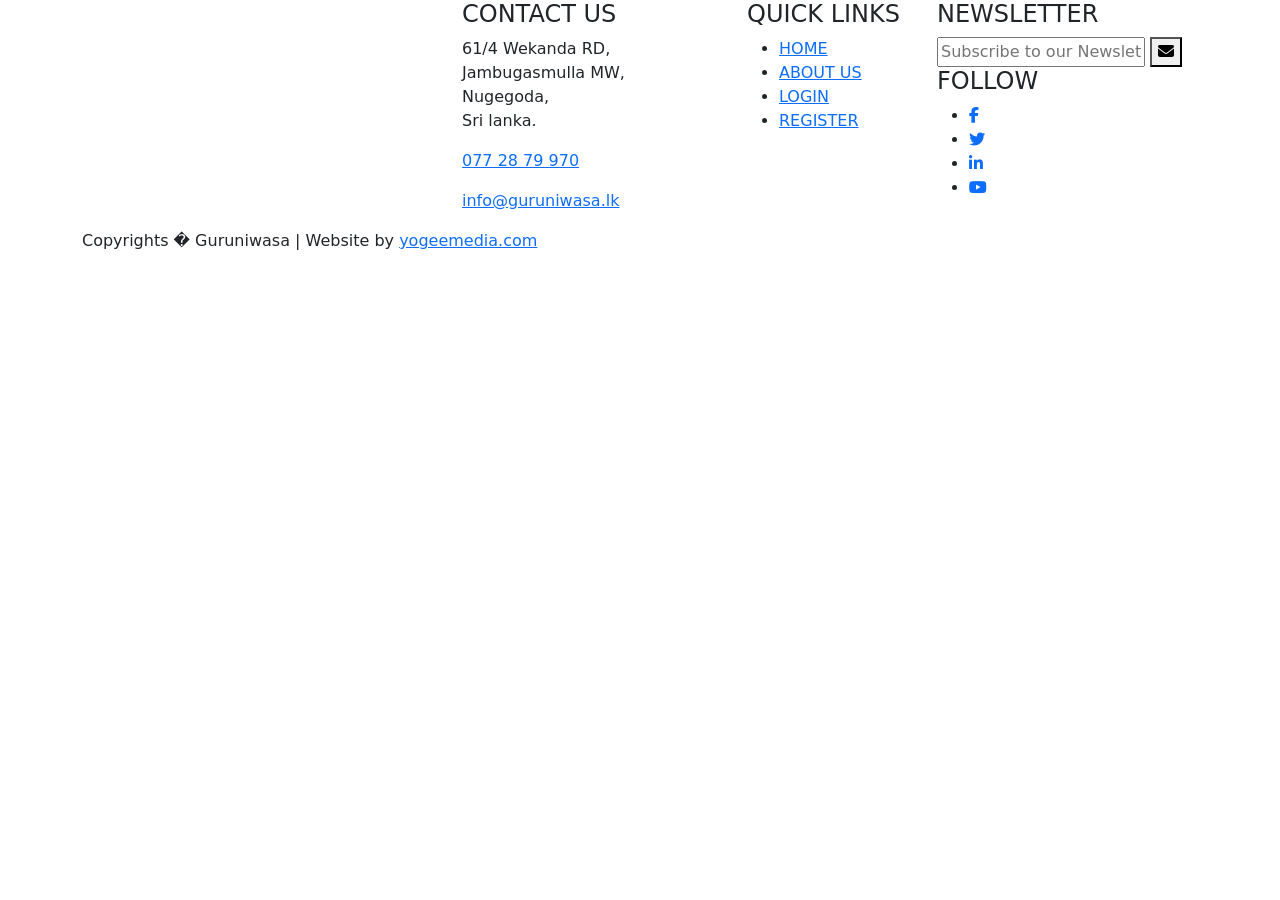
==== index.html @ 1884a841 "first commit" ====
<!doctype html>
<html lang="en">

<head>
    <meta charset="utf-8">
    <meta name="viewport" content="width=device-width, initial-scale=1">
    <title>Guruniwasa</title>
    <!-- boostrap cdn -->
    <link href="https://cdn.jsdelivr.net/npm/bootstrap@5.3.0/dist/css/bootstrap.min.css" rel="stylesheet"
        integrity="sha384-9ndCyUaIbzAi2FUVXJi0CjmCapSmO7SnpJef0486qhLnuZ2cdeRhO02iuK6FUUVM" crossorigin="anonymous">
    <!-- font-awesome cdn  -->
    <link rel="stylesheet" href="https://cdnjs.cloudflare.com/ajax/libs/font-awesome/6.4.0/css/all.min.css"
        integrity="sha512-iecdLmaskl7CVkqkXNQ/ZH/XLlvWZOJyj7Yy7tcenmpD1ypASozpmT/E0iPtmFIB46ZmdtAc9eNBvH0H/ZpiBw=="
        crossorigin="anonymous" referrerpolicy="no-referrer" />
    <!-- google font cdn -->
    <link rel="preconnect" href="https://fonts.googleapis.com">
    <link rel="preconnect" href="https://fonts.gstatic.com" crossorigin>
    <link
        href="https://fonts.googleapis.com/css2?family=Cormorant+Garamond:wght@300;400;500;600;700&family=Merriweather+Sans:wght@300;400;500&family=Montserrat:wght@300;500;600&display=swap"
        rel="stylesheet">
    <!-- main css -->
    <link rel="stylesheet" href="./inc/style.css">
</head>

<body>
    <header>

    </header>

    <footer>
        <div class="container-fluid footer-wrapper">
            <div class="container">
                <div class="row">
                    <div class="col-xs-12 col-md-4 col-sm-4 footer1 ">
                        <iframe
                            src="https://www.google.com/maps/embed?pb=!1m18!1m12!1m3!1d3961.23841904853!2d79.88899657533366!3d6.862004819136417!2m3!1f0!2f0!3f0!3m2!1i1024!2i768!4f13.1!3m3!1m2!1s0x3ae25a5eaa3db5a5%3A0x10abb0b8226d209!2s61%20Wekanda%20Rd%2C%20Nugegoda!5e0!3m2!1sen!2slk!4v1689741614407!5m2!1sen!2slk"
                            width="100%" height="195px" style="border:0;" allowfullscreen="" loading="lazy"
                            referrerpolicy="no-referrer-when-downgrade">
                        </iframe>
                    </div>
                    <div class="col-xs-12 col-md-3 col-sm-3 footer2 ">
                        <h4>CONTACT US</h4>
                        <p> <span>
                                61/4 Wekanda RD,
                                <br />
                                Jambugasmulla MW,
                                <br />
                                Nugegoda,
                                <br />
                                Sri lanka.
                            </span>
                        </p>

                        <p>
                            <a title="Click to Call" class="hvr-forward" href="tel:0772879970">
                                077 28 79 970
                            </a>
                        </p>
                        <p>
                            <a title="Click to mail" class="hvr-forward" href="mailto:info@guruniwasa.lk">
                                info@guruniwasa.lk
                            </a>
                        </p>
                    </div>
                    <div class="col-xs-12 col-md-2 col-sm-2 footer3 ">
                        <h4>QUICK LINKS</h4>
                        <ul>
                            <li><a class="hvr-forward" href="./">HOME</a></li>
                            <li><a class="hvr-forward" href="#about-us">ABOUT US</a></li>

                            <li><a class="hvr-forward" href="login.php">LOGIN</a></li>
                            <li><a class="hvr-forward" href="register.php">REGISTER</a></li>
                        </ul>
                    </div>
                    <div class="col-xs-12 col-md-3 col-sm-3 footer4 ">
                        <h4>NEWSLETTER</h4>
                        <form action="">
                            <input type="email" name="your-email" value="" placeholder="Subscribe to our Newsletter">
                            <button type="submit"> <i class="fas fa-envelope icon-ft"></i>
                            </button>
                        </form>
                        <h4>FOLLOW</h4>
                        <ul>
                            <li>
                                <a class="hvr-wobble-skew" href="" target="_blank" title="Facebook">
                                    <i class="fab fa-facebook-f ico"></i>
                                </a>
                            </li>
                            <li>
                                <a class="hvr-wobble-skew" href="" target="_blank" title="Twitter">
                                    <i class="fab fa-twitter ico"></i>
                                </a>
                            </li>
                            <li>
                                <a class="hvr-wobble-skew" href="" target="_blank" title="linkedin">
                                    <i class="fab fa-linkedin-in ico"></i>
                                </a>
                            </li>
                            <li>
                                <a class="hvr-wobble-skew"
                                    href="https://www.youtube.com/@smartsciencewithabhimansir2096" target="_blank"
                                    title="Youtube">
                                    <i class="fab fa-youtube ico"></i>
                                </a>
                            </li>
                        </ul>
                    </div>
                </div>
            </div>
        </div>
        <div class="container-fluid copyright-wrapper">
            <div class="container">
                <div class="row">
                    <div class="col-xs-12 ">
                        <p>
                            Copyrights <span id="getYear"></span>
                            � Guruniwasa | Website by
                            <a target="_blank" title="Click to visit" href="https://yogeemedia.com/">
                                yogeemedia.com
                            </a>
                        </p>
                    </div>
                </div>
            </div>
        </div>
    </footer>

    <!-- main js -->
    <script src="./inc/script.js"></script>
    <!-- boostrap js cdn -->
    <script src="https://cdn.jsdelivr.net/npm/bootstrap@5.3.0/dist/js/bootstrap.bundle.min.js"
        integrity="sha384-geWF76RCwLtnZ8qwWowPQNguL3RmwHVBC9FhGdlKrxdiJJigb/j/68SIy3Te4Bkz"
        crossorigin="anonymous"></script>
</body>

</html>
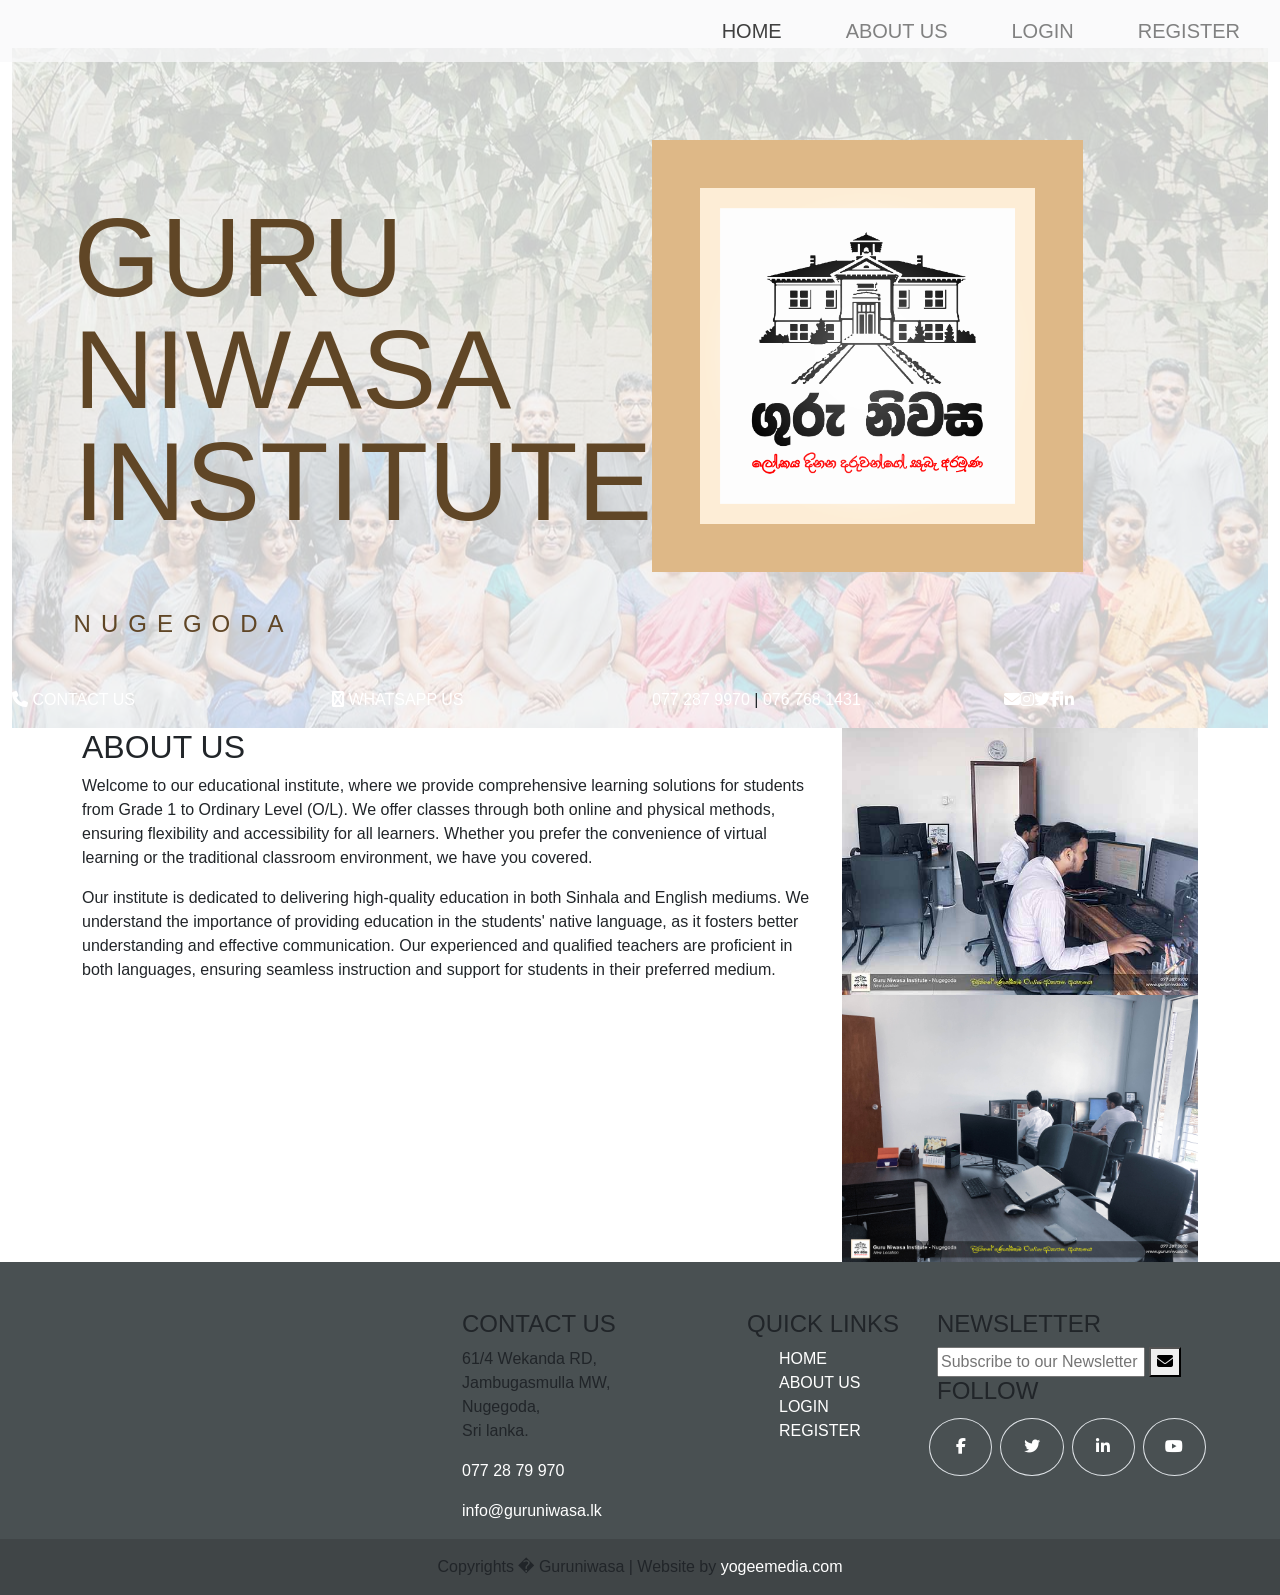
==== commit 91f1a61c: "guruniwasa" ====
--- a/index.html
+++ b/index.html
@@ -24,106 +24,282 @@
 
 <body>
     <header>
-
+        <div class="container-fluid px-sm-2 position-fixed opacity-75 z-3">
+            <div class="row">
+                <nav class="navbar navbar-expand-lg bg-body-tertiary">
+                    <div class="container-fluid">
+                        <a class="navbar-brand" href="./index.html">
+                        </a>
+                        <button onclick="toggleBtn()" class="navbar-toggler" type="button" data-bs-toggle="collapse"
+                            data-bs-target="#navbarSupportedContent" aria-controls="navbarSupportedContent"
+                            aria-expanded="false" aria-label="Toggle navigation">
+                            <span class="fa fa-bars" onclick="chaneIcon(this)"></span>
+                        </button>
+                        <div class="collapse navbar-collapse" id="navbarSupportedContent">
+                            <ul class="navbar-nav ms-auto mb-2 mb-lg-0">
+                                <li class="nav-item mx-1 mx-sm-2 mx-md-3 mx-lg-3 mx-xl-4">
+                                    <a class="nav-link active fs-5" aria-current="page" href="#home">HOME</a>
+                                </li>
+                                <li class="nav-item mx-1 mx-sm-2 mx-md-3 mx-lg-3 mx-xl-4">
+                                    <a class="nav-link fs-5" href="#about-us">ABOUT US</a>
+                                </li>
+                                <li class="nav-item mx-1 mx-sm-2 mx-md-3 mx-lg-3 mx-xl-4">
+                                    <a class="nav-link fs-5" href="login.php">LOGIN</a>
+                                </li>
+                                <li class="nav-item mx-1 mx-sm-2 mx-md-3 mx-lg-3 mx-xl-4">
+                                    <a class="nav-link fs-5" href="register.php">REGISTER</a>
+                                </li>
+                            </ul>
+                        </div>
+                    </div>
+                </nav>
+            </div>
+        </div>
     </header>
 
-    <footer>
-        <div class="container-fluid footer-wrapper">
-            <div class="container">
-                <div class="row">
-                    <div class="col-xs-12 col-md-4 col-sm-4 footer1 ">
-                        <iframe
-                            src="https://www.google.com/maps/embed?pb=!1m18!1m12!1m3!1d3961.23841904853!2d79.88899657533366!3d6.862004819136417!2m3!1f0!2f0!3f0!3m2!1i1024!2i768!4f13.1!3m3!1m2!1s0x3ae25a5eaa3db5a5%3A0x10abb0b8226d209!2s61%20Wekanda%20Rd%2C%20Nugegoda!5e0!3m2!1sen!2slk!4v1689741614407!5m2!1sen!2slk"
-                            width="100%" height="195px" style="border:0;" allowfullscreen="" loading="lazy"
-                            referrerpolicy="no-referrer-when-downgrade">
-                        </iframe>
-                    </div>
-                    <div class="col-xs-12 col-md-3 col-sm-3 footer2 ">
-                        <h4>CONTACT US</h4>
-                        <p> <span>
-                                61/4 Wekanda RD,
-                                <br />
-                                Jambugasmulla MW,
-                                <br />
-                                Nugegoda,
-                                <br />
-                                Sri lanka.
-                            </span>
-                        </p>
-
-                        <p>
-                            <a title="Click to Call" class="hvr-forward" href="tel:0772879970">
-                                077 28 79 970
-                            </a>
-                        </p>
-                        <p>
-                            <a title="Click to mail" class="hvr-forward" href="mailto:info@guruniwasa.lk">
-                                info@guruniwasa.lk
-                            </a>
-                        </p>
-                    </div>
-                    <div class="col-xs-12 col-md-2 col-sm-2 footer3 ">
-                        <h4>QUICK LINKS</h4>
-                        <ul>
-                            <li><a class="hvr-forward" href="./">HOME</a></li>
-                            <li><a class="hvr-forward" href="#about-us">ABOUT US</a></li>
-
-                            <li><a class="hvr-forward" href="login.php">LOGIN</a></li>
-                            <li><a class="hvr-forward" href="register.php">REGISTER</a></li>
-                        </ul>
-                    </div>
-                    <div class="col-xs-12 col-md-3 col-sm-3 footer4 ">
-                        <h4>NEWSLETTER</h4>
-                        <form action="">
-                            <input type="email" name="your-email" value="" placeholder="Subscribe to our Newsletter">
-                            <button type="submit"> <i class="fas fa-envelope icon-ft"></i>
-                            </button>
-                        </form>
-                        <h4>FOLLOW</h4>
-                        <ul>
-                            <li>
-                                <a class="hvr-wobble-skew" href="" target="_blank" title="Facebook">
-                                    <i class="fab fa-facebook-f ico"></i>
+    <div class="main-wrapper pt-5">
+        <div class="wrapper">
+            <section id="home" class="active">
+                <div class="container-fluid slider-wrapper">
+                    <div class="row">
+                        <div id="carousel-example-generic" class="carousel slide carousel-fade " data-ride="carousel">
+                            <div class="carousel-inner" role="listbox">
+                                <div class="item active">
+                                    <div class="row bg-img">
+                                        <div class="col-lg-6 col-sm-12">
+                                            <h1 class="main-title">
+                                                GURU <br>
+                                                NIWASA <br>
+                                                INSTITUTE <br>
+                                                <span>NUGEGODA</span>
+                                            </h1>
+                                        </div>
+                                        <div class="col-lg-6 col-sm-12">
+                                            <img src="./inc/img/logo.png" alt="guruniwasa"
+                                                class="guruniwasa-logo img-fluid">
+                                        </div>
+                                        <div class="home-contact">
+                                            <div class="row">
+                                                <div class="col-lg-3 col-md-6">
+                                                    <a href="tel:+">
+                                                        <span class="fas fa-phone"></span>
+                                                        CONTACT US
+                                                    </a>
+                                                </div>
+                                                <div class="col-lg-3 col-md-6">
+                                                    <a href="http://" target="_blank" rel="noopener noreferrer">
+                                                        <span class="fas fa-whatsapp"></span>
+                                                        WHATSAPP US
+                                                    </a>
+                                                </div>
+                                                <div class="col-lg-3 col-md-6">
+                                                    <a href="tel:+772879970">077 287 9970</a> | <a
+                                                        href="tel:+94767681431">076 768
+                                                        1431</a>
+                                                </div>
+                                                <div class="col-lg-3 col-md-6">
+                                                    <ul class="d-flex">
+                                                        <li>
+                                                            <a class="hvr-wobble-skew" href="" target="_blank"
+                                                                title="Email">
+                                                                <i class="fa fa-envelope ico"></i>
+                                                            </a>
+                                                        </li>
+                                                        <li>
+                                                            <a class="hvr-wobble-skew" target="_blank"
+                                                                title="Instagram">
+                                                                <i class="fab fa-instagram ico"></i>
+                                                            </a>
+                                                        </li>
+                                                        <li>
+                                                            <a class="hvr-wobble-skew" href="" target="_blank"
+                                                                title="Twitter">
+                                                                <i class="fab fa-twitter ico"></i>
+                                                            </a>
+                                                        </li>
+                                                        <li>
+                                                            <a class="hvr-wobble-skew" href="" target="_blank"
+                                                                title="Facebook">
+                                                                <i class="fab fa-facebook-f ico"></i>
+                                                            </a>
+                                                        </li>
+                                                        <li>
+                                                            <a class="hvr-wobble-skew" href="" target="_blank"
+                                                                title="linkedin">
+                                                                <i class="fab fa-linkedin-in ico"></i>
+                                                            </a>
+                                                        </li>
+                                                    </ul>
+                                                </div>
+                                            </div>
+                                        </div>
+                                    </div>
+                                </div>
+                            </div>
+                        </div>
+                    </div>
+                </div>
+            </section>
+
+
+            <section id="about-us" class="active">
+
+            </section>
+
+            <section id="about-us">
+                <div class="container">
+                    <div class="row">
+                        <div class="col-8">
+                            <h2 class="page-heading">
+                                ABOUT US
+                            </h2>
+                            <div class="about-text-en">
+                                <p>
+                                    Welcome to our educational institute, where we provide comprehensive learning
+                                    solutions for students from Grade 1 to Ordinary Level (O/L). We offer classes
+                                    through
+                                    both online and physical methods, ensuring flexibility and accessibility for all
+                                    learners. Whether you prefer the convenience of virtual learning or the traditional
+                                    classroom environment, we have you covered.
+                                </p>
+                                <p>
+                                    Our institute is dedicated to delivering high-quality education in both Sinhala and
+                                    English mediums. We understand the importance of providing education in the
+                                    students' native language, as it fosters better understanding and effective
+                                    communication. Our experienced and qualified teachers are proficient in both
+                                    languages, ensuring seamless instruction and support for students in their preferred
+                                    medium.
+                                </p>
+                            </div>
+                            <div class="about-text-sin">
+                                <p>
+
+                                </p>
+                                <p>
+
+                                </p>
+                                <p>
+
+                                </p>
+                            </div>
+                        </div>
+                        <div class="col-4">
+                            <div class="row">
+                                <div class="col">
+                                    <img src="./inc/img/Guru_Niwasa_Institute/Guru_Niwasa_21.jpg" alt="guruniwasa"
+                                        class="img-fluid" style="width: fit-content;">
+                                </div>
+                            </div>
+                            <div class="row">
+                                <div class="col">
+                                    <img src="./inc/img/Guru_Niwasa_Institute/Guru_Niwasa_22.jpg" alt="guruniwasa"
+                                        class="img-fluid" style="width: fit-content;">
+                                </div>
+                            </div>
+                        </div>
+                    </div>
+                </div>
+            </section>
+        </div>
+        <footer>
+            <div class="container-fluid footer-wrapper pt-5" style="background-color: #495052;">
+                <div class="container">
+                    <div class="row">
+                        <div class="col-xs-12 col-md-4 col-sm-4 footer1 ">
+                            <iframe
+                                src="https://www.google.com/maps/embed?pb=!1m18!1m12!1m3!1d3961.23841904853!2d79.88899657533366!3d6.862004819136417!2m3!1f0!2f0!3f0!3m2!1i1024!2i768!4f13.1!3m3!1m2!1s0x3ae25a5eaa3db5a5%3A0x10abb0b8226d209!2s61%20Wekanda%20Rd%2C%20Nugegoda!5e0!3m2!1sen!2slk!4v1689741614407!5m2!1sen!2slk"
+                                width="100%" height="195px" style="border:0;" allowfullscreen="" loading="lazy"
+                                referrerpolicy="no-referrer-when-downgrade">
+                            </iframe>
+                        </div>
+                        <div class="col-xs-12 col-md-3 col-sm-3 footer2 ">
+                            <h4>CONTACT US</h4>
+                            <p> <span>
+                                    61/4 Wekanda RD,
+                                    <br />
+                                    Jambugasmulla MW,
+                                    <br />
+                                    Nugegoda,
+                                    <br />
+                                    Sri lanka.
+                                </span>
+                            </p>
+
+                            <p>
+                                <a title="Click to Call" class="hvr-forward" href="tel:0772879970">
+                                    077 28 79 970
                                 </a>
-                            </li>
-                            <li>
-                                <a class="hvr-wobble-skew" href="" target="_blank" title="Twitter">
-                                    <i class="fab fa-twitter ico"></i>
+                            </p>
+                            <p>
+                                <a title="Click to mail" class="hvr-forward" href="mailto:info@guruniwasa.lk">
+                                    info@guruniwasa.lk
                                 </a>
-                            </li>
-                            <li>
-                                <a class="hvr-wobble-skew" href="" target="_blank" title="linkedin">
-                                    <i class="fab fa-linkedin-in ico"></i>
-                                </a>
-                            </li>
-                            <li>
-                                <a class="hvr-wobble-skew"
-                                    href="https://www.youtube.com/@smartsciencewithabhimansir2096" target="_blank"
-                                    title="Youtube">
-                                    <i class="fab fa-youtube ico"></i>
-                                </a>
-                            </li>
-                        </ul>
+                            </p>
+                        </div>
+                        <div class="col-xs-12 col-md-2 col-sm-2 footer3 ">
+                            <h4>QUICK LINKS</h4>
+                            <ul>
+                                <li><a class="hvr-forward" href="#home">HOME</a></li>
+                                <li><a class="hvr-forward" href="#about-us">ABOUT US</a></li>
+
+                                <li><a class="hvr-forward" href="login.php">LOGIN</a></li>
+                                <li><a class="hvr-forward" href="register.php">REGISTER</a></li>
+                            </ul>
+                        </div>
+                        <div class="col-xs-12 col-md-3 col-sm-3 footer4 ">
+                            <h4>NEWSLETTER</h4>
+                            <form action="">
+                                <input type="email" name="your-email" value=""
+                                    placeholder="Subscribe to our Newsletter">
+                                <button type="submit"> <i class="fas fa-envelope icon-ft"></i>
+                                </button>
+                            </form>
+                            <h4>FOLLOW</h4>
+                            <div class="row">
+                                <div class="col m-1 border px-1 py-3 text-center rounded-circle">
+                                    <a class="hvr-wobble-skew" href="" target="_blank" title="Facebook">
+                                        <i class="fab fa-facebook-f ico "></i>
+                                    </a>
+                                </div>
+                                <div class="col m-1 border px-1 py-3 text-center rounded-circle">
+                                    <a class="hvr-wobble-skew" href="" target="_blank" title="Twitter">
+                                        <i class="fab fa-twitter ico "></i>
+                                    </a>
+                                </div>
+                                <div class="col m-1 border px-1 py-3 text-center rounded-circle">
+                                    <a class="hvr-wobble-skew" href="" target="_blank" title="linkedin">
+                                        <i class="fab fa-linkedin-in ico "></i>
+                                    </a>
+                                </div>
+                                <div class="col m-1 border px-1 py-3 text-center rounded-circle">
+                                    <a class="hvr-wobble-skew"
+                                        href="https://www.youtube.com/@smartsciencewithabhimansir2096" target="_blank"
+                                        title="Youtube">
+                                        <i class="fab fa-youtube ico "></i>
+                                    </a>
+                                </div>
+                            </div>
+                        </div>
                     </div>
                 </div>
             </div>
-        </div>
-        <div class="container-fluid copyright-wrapper">
-            <div class="container">
-                <div class="row">
-                    <div class="col-xs-12 ">
-                        <p>
-                            Copyrights <span id="getYear"></span>
-                            � Guruniwasa | Website by
-                            <a target="_blank" title="Click to visit" href="https://yogeemedia.com/">
-                                yogeemedia.com
-                            </a>
-                        </p>
+            <div class="container-fluid copyright-wrapper text-center pt-3" style="background-color: #404547;">
+                <div class="container">
+                    <div class="row">
+                        <div class="col-xs-12 ">
+                            <p>
+                                Copyrights <span id="getYear"></span>
+                                � Guruniwasa | Website by
+                                <a target="_blank" title="Click to visit" href="https://yogeemedia.com/">
+                                    yogeemedia.com
+                                </a>
+                            </p>
+                        </div>
                     </div>
                 </div>
             </div>
-        </div>
-    </footer>
+        </footer>
+    </div>
 
     <!-- main js -->
     <script src="./inc/script.js"></script>
--- a/inc/style.css
+++ b/inc/style.css
@@ -0,0 +1,61 @@
+a {
+  text-decoration: none;
+  color: #fff;
+}
+a:hover {
+  cursor: pointer;
+}
+
+li {
+  list-style: none;
+}
+
+body {
+  font-family: "Cormorant Garamond", serif;
+  font-family: "Merriweather Sans", sans-serif;
+  font-family: "Montserrat", sans-serif;
+}
+
+.row.bg-img::before {
+  content: ""; /* Required for the pseudo-element */
+  position: absolute; /* Position the pseudo-element absolutely within the container */
+  top: 0;
+  left: 0;
+  width: 100%;
+  height: 100%;
+  background-image: url("../inc/img/Guru\ Niwasa1.jpg");
+  background-attachment: fixed;
+  background-color: #fff; /* Set the background color to match the image's background */
+  opacity: 0.2; /* Set the desired opacity */
+  z-index: -1; /* Place the pseudo-element behind the content */
+  background-position: center;
+  object-fit: contain;
+  background-repeat: no-repeat;
+}
+
+h1.main-title {
+  position: relative;
+  padding-top: 25%;
+  color: #604626;
+  font-size: 7rem;
+  font-weight: 400;
+  line-height: 1em;
+  padding-left: 10%;
+}
+
+h1.main-title span {
+  font-size: 1.5rem;
+  letter-spacing: 10px;
+  color: #604626 !important;
+  animation: none !important;
+}
+
+img.guruniwasa-logo {
+  max-width: 70%;
+  margin: 15% 0;
+  border: 3rem solid burlywood;
+}
+
+.home-contact ul li {
+  display: inline-block;
+}
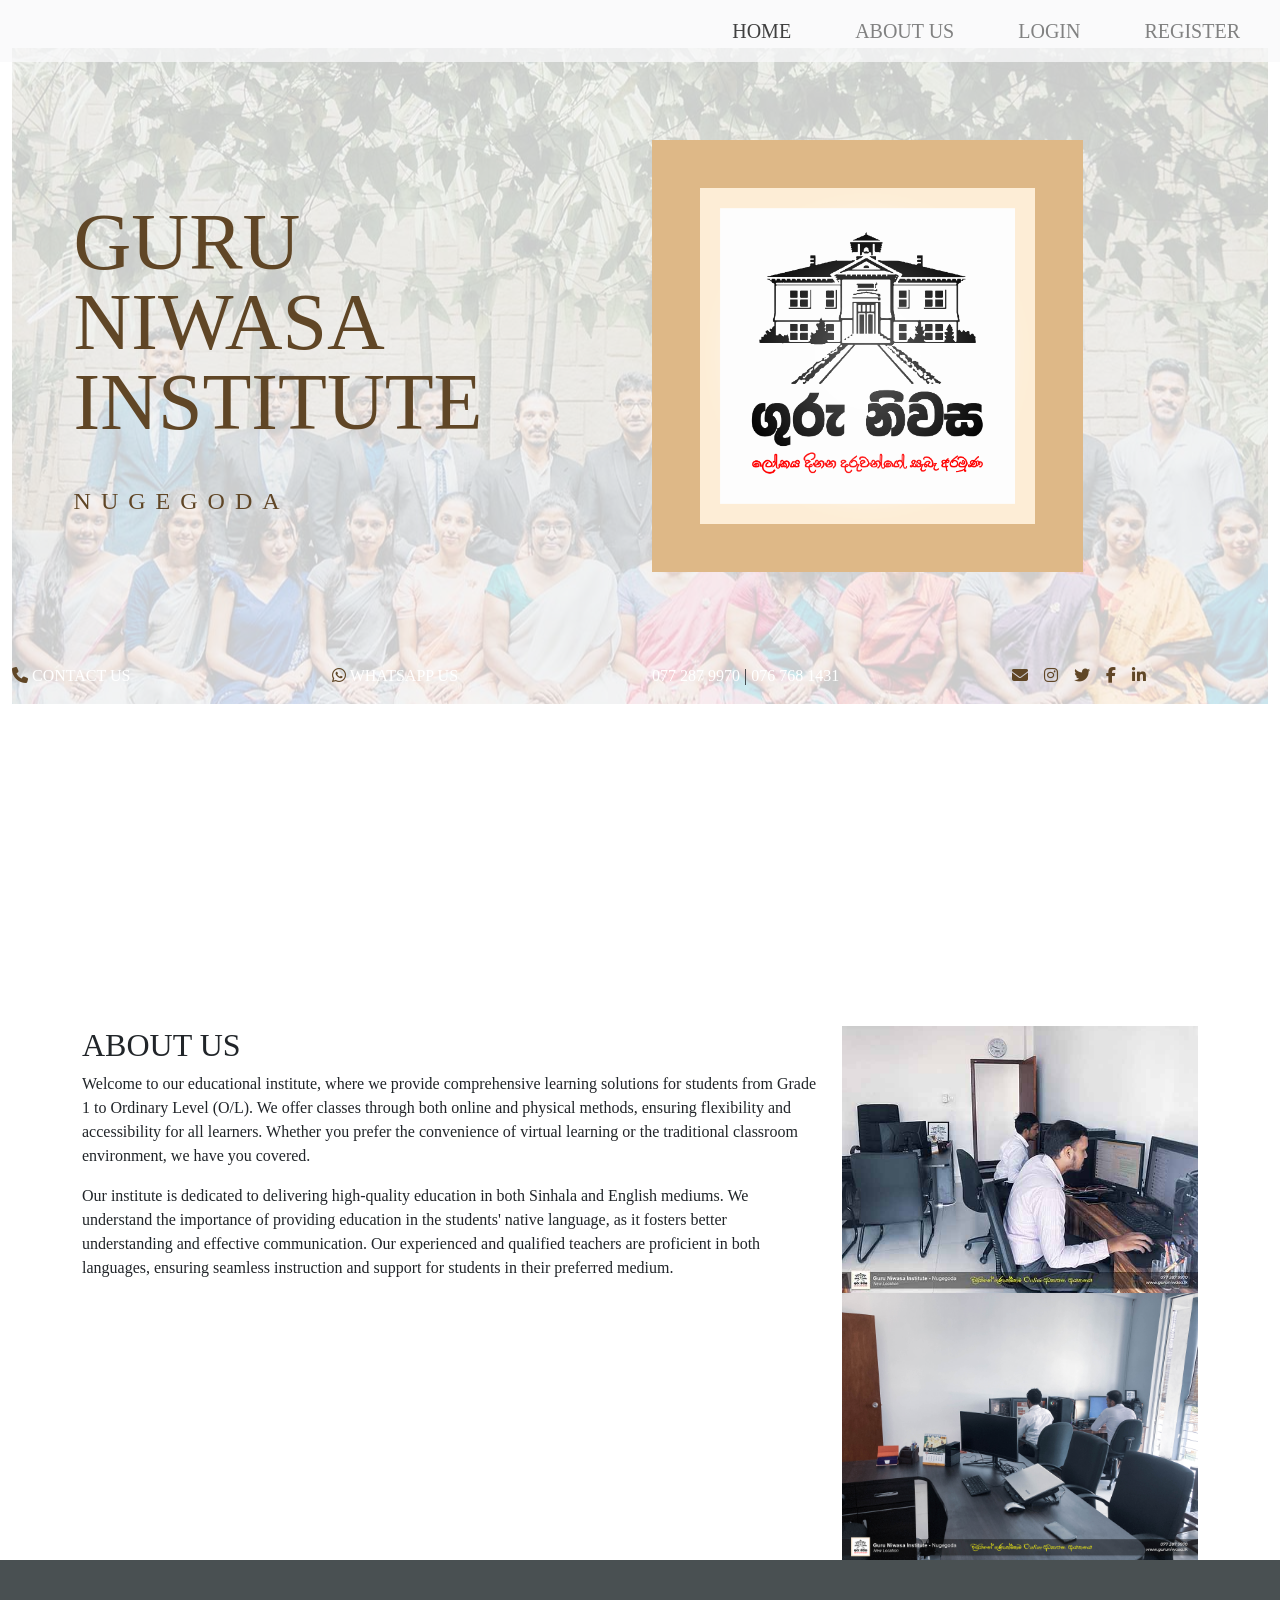
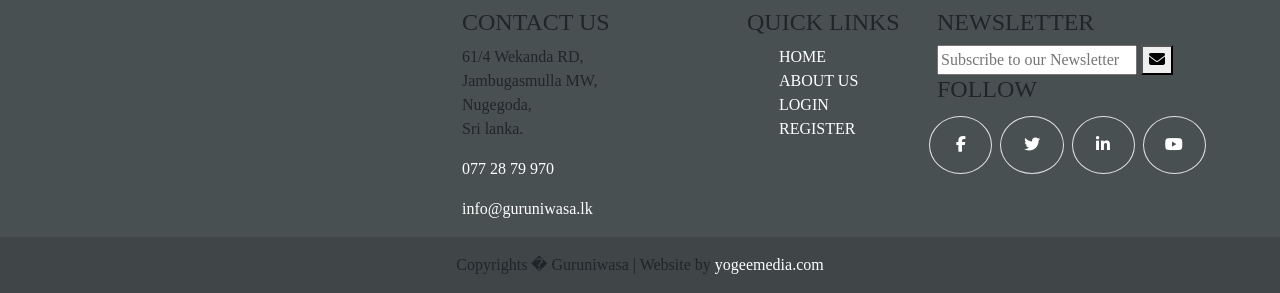
==== commit 77f31650: "home" ====
--- a/index.html
+++ b/index.html
@@ -4,6 +4,7 @@
 <head>
     <meta charset="utf-8">
     <meta name="viewport" content="width=device-width, initial-scale=1">
+    <link rel="shortcut icon" href="./inc/img/favicon.png" type="image/x-icon">
     <title>Guruniwasa</title>
     <!-- boostrap cdn -->
     <link href="https://cdn.jsdelivr.net/npm/bootstrap@5.3.0/dist/css/bootstrap.min.css" rel="stylesheet"
@@ -82,51 +83,50 @@
                                             <div class="row">
                                                 <div class="col-lg-3 col-md-6">
                                                     <a href="tel:+">
-                                                        <span class="fas fa-phone"></span>
+                                                        <i class="fa-solid fa-phone home-icon"></i>
                                                         CONTACT US
                                                     </a>
                                                 </div>
                                                 <div class="col-lg-3 col-md-6">
                                                     <a href="http://" target="_blank" rel="noopener noreferrer">
-                                                        <span class="fas fa-whatsapp"></span>
+                                                        <i class="fa-brands fa-whatsapp home-icon"></i>
                                                         WHATSAPP US
                                                     </a>
                                                 </div>
                                                 <div class="col-lg-3 col-md-6">
                                                     <a href="tel:+772879970">077 287 9970</a> | <a
-                                                        href="tel:+94767681431">076 768
-                                                        1431</a>
+                                                        href="tel:+94767681431">076 768 1431</a>
                                                 </div>
                                                 <div class="col-lg-3 col-md-6">
                                                     <ul class="d-flex">
-                                                        <li>
+                                                        <li class="px-2">
                                                             <a class="hvr-wobble-skew" href="" target="_blank"
                                                                 title="Email">
-                                                                <i class="fa fa-envelope ico"></i>
-                                                            </a>
-                                                        </li>
-                                                        <li>
+                                                                <i class="fa-solid fa-envelope home-icon"></i>
+                                                            </a>
+                                                        </li>
+                                                        <li class="px-2">
                                                             <a class="hvr-wobble-skew" target="_blank"
                                                                 title="Instagram">
-                                                                <i class="fab fa-instagram ico"></i>
-                                                            </a>
-                                                        </li>
-                                                        <li>
+                                                                <i class="fa-brands fa-instagram home-icon"></i>
+                                                            </a>
+                                                        </li>
+                                                        <li class="px-2">
                                                             <a class="hvr-wobble-skew" href="" target="_blank"
                                                                 title="Twitter">
-                                                                <i class="fab fa-twitter ico"></i>
-                                                            </a>
-                                                        </li>
-                                                        <li>
+                                                                <i class="fa-brands fa-twitter home-icon"></i>
+                                                            </a>
+                                                        </li>
+                                                        <li class="px-2">
                                                             <a class="hvr-wobble-skew" href="" target="_blank"
                                                                 title="Facebook">
-                                                                <i class="fab fa-facebook-f ico"></i>
-                                                            </a>
-                                                        </li>
-                                                        <li>
+                                                                <i class="fa-brands fa-facebook-f home-icon"></i>
+                                                            </a>
+                                                        </li>
+                                                        <li class="px-2">
                                                             <a class="hvr-wobble-skew" href="" target="_blank"
                                                                 title="linkedin">
-                                                                <i class="fab fa-linkedin-in ico"></i>
+                                                                <i class="fa-brands fa-linkedin-in home-icon"></i>
                                                             </a>
                                                         </li>
                                                     </ul>
@@ -143,7 +143,16 @@
 
 
             <section id="about-us" class="active">
-
+                <div class="container-fluid">
+
+                    <div class="introduction-video">
+                        <iframe width="560" height="315" src="https://www.youtube.com/embed/F7RJr2tqVXY"
+                            title="YouTube video player" frameborder="0"
+                            allow="accelerometer; autoplay; clipboard-write; encrypted-media; gyroscope; picture-in-picture; web-share"
+                            allowfullscreen>
+                        </iframe>
+                    </div>
+                </div>
             </section>
 
             <section id="about-us">
@@ -251,31 +260,32 @@
                             <form action="">
                                 <input type="email" name="your-email" value=""
                                     placeholder="Subscribe to our Newsletter">
-                                <button type="submit"> <i class="fas fa-envelope icon-ft"></i>
+                                <button type="submit">
+                                    <i class="fa-solid fa-envelope footer-icon"></i>
                                 </button>
                             </form>
                             <h4>FOLLOW</h4>
                             <div class="row">
                                 <div class="col m-1 border px-1 py-3 text-center rounded-circle">
                                     <a class="hvr-wobble-skew" href="" target="_blank" title="Facebook">
-                                        <i class="fab fa-facebook-f ico "></i>
+                                        <i class="fa-brands fa-facebook-f footer-icon"></i>
                                     </a>
                                 </div>
                                 <div class="col m-1 border px-1 py-3 text-center rounded-circle">
                                     <a class="hvr-wobble-skew" href="" target="_blank" title="Twitter">
-                                        <i class="fab fa-twitter ico "></i>
+                                        <i class="fa-brands fa-twitter footer-icon"></i>
                                     </a>
                                 </div>
                                 <div class="col m-1 border px-1 py-3 text-center rounded-circle">
                                     <a class="hvr-wobble-skew" href="" target="_blank" title="linkedin">
-                                        <i class="fab fa-linkedin-in ico "></i>
+                                        <i class="fa-brands fa-linkedin-in footer-icon"></i>
                                     </a>
                                 </div>
                                 <div class="col m-1 border px-1 py-3 text-center rounded-circle">
                                     <a class="hvr-wobble-skew"
                                         href="https://www.youtube.com/@smartsciencewithabhimansir2096" target="_blank"
                                         title="Youtube">
-                                        <i class="fab fa-youtube ico "></i>
+                                        <i class="fa-brands fa-youtube footer-icon"></i>
                                     </a>
                                 </div>
                             </div>
--- a/inc/style.css
+++ b/inc/style.css
@@ -12,8 +12,8 @@
 
 body {
   font-family: "Cormorant Garamond", serif;
-  font-family: "Merriweather Sans", sans-serif;
-  font-family: "Montserrat", sans-serif;
+  /* font-family: "Merriweather Sans", sans-serif;
+  font-family: "Montserrat", sans-serif; */
 }
 
 .row.bg-img::before {
@@ -37,7 +37,7 @@
   position: relative;
   padding-top: 25%;
   color: #604626;
-  font-size: 7rem;
+  font-size: 5rem;
   font-weight: 400;
   line-height: 1em;
   padding-left: 10%;
@@ -58,4 +58,8 @@
 
 .home-contact ul li {
   display: inline-block;
+}
+
+.home-icon {
+  color: #604626;
 }
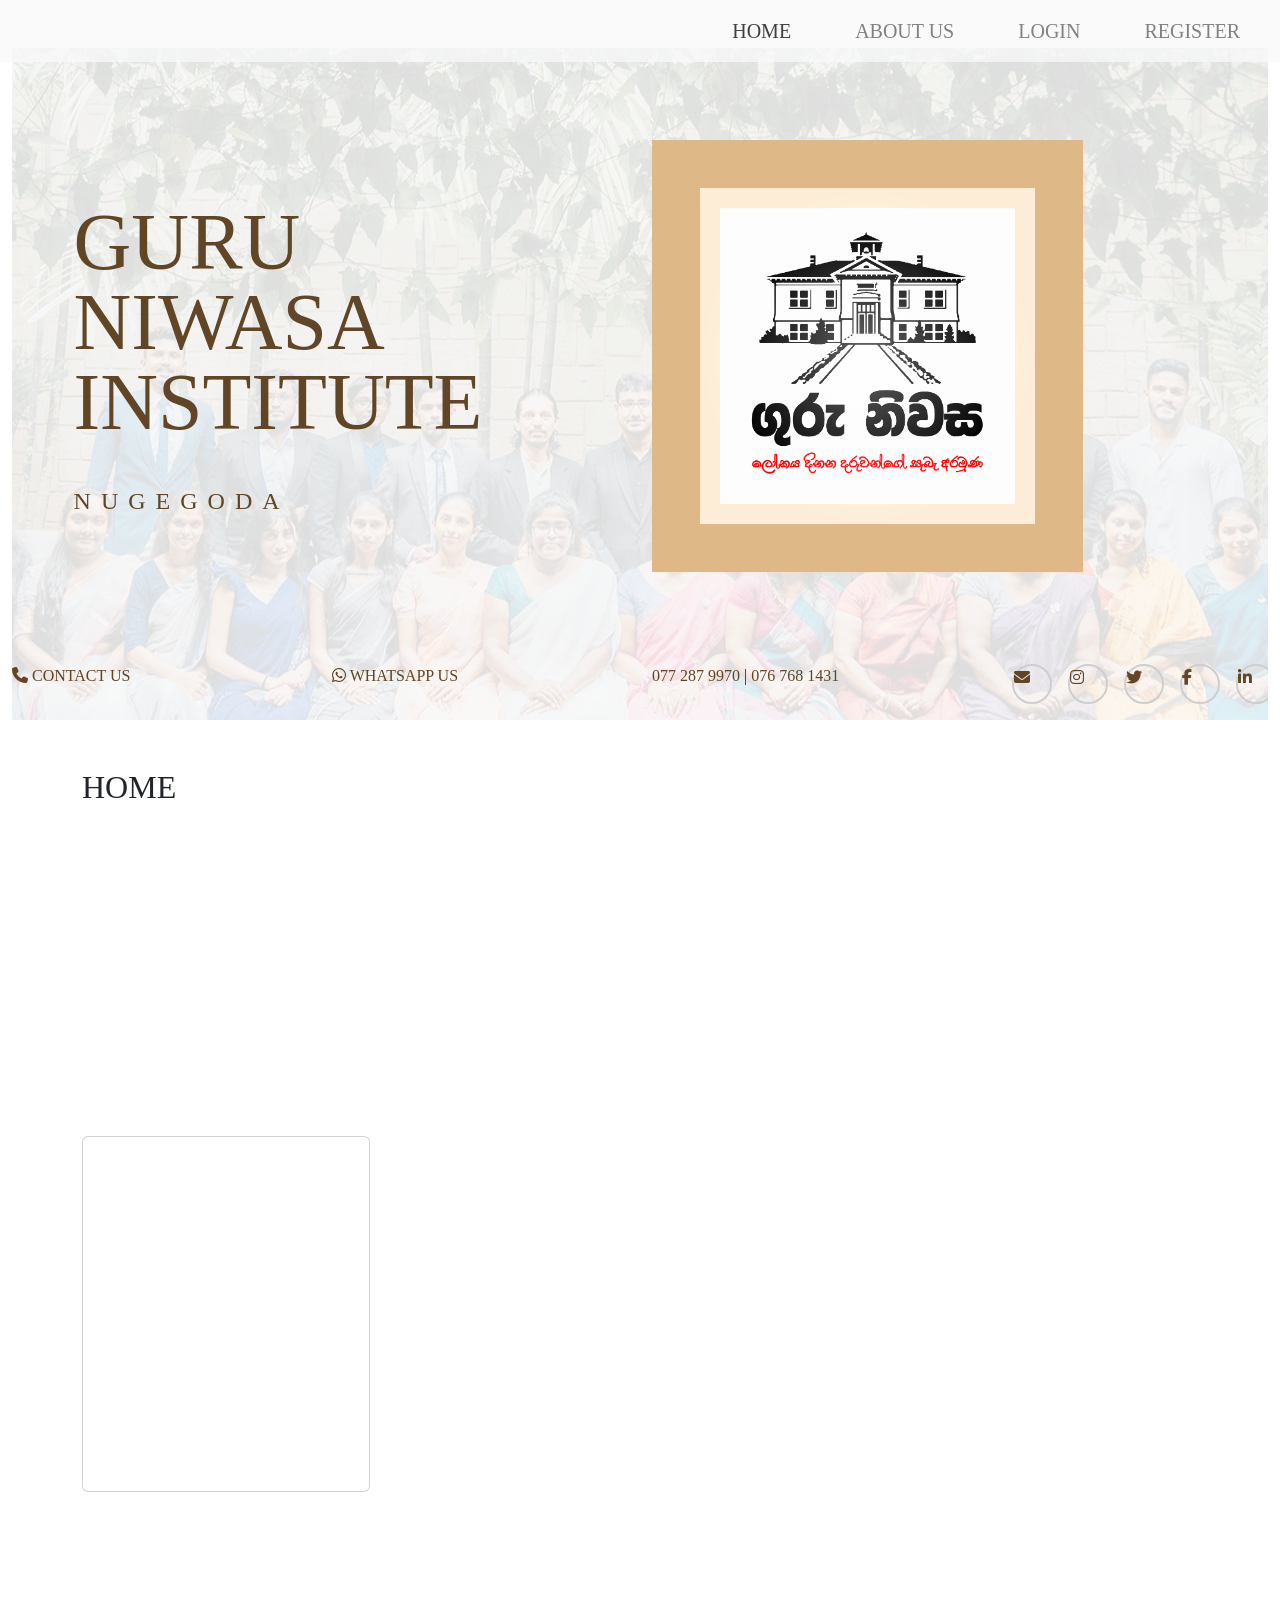
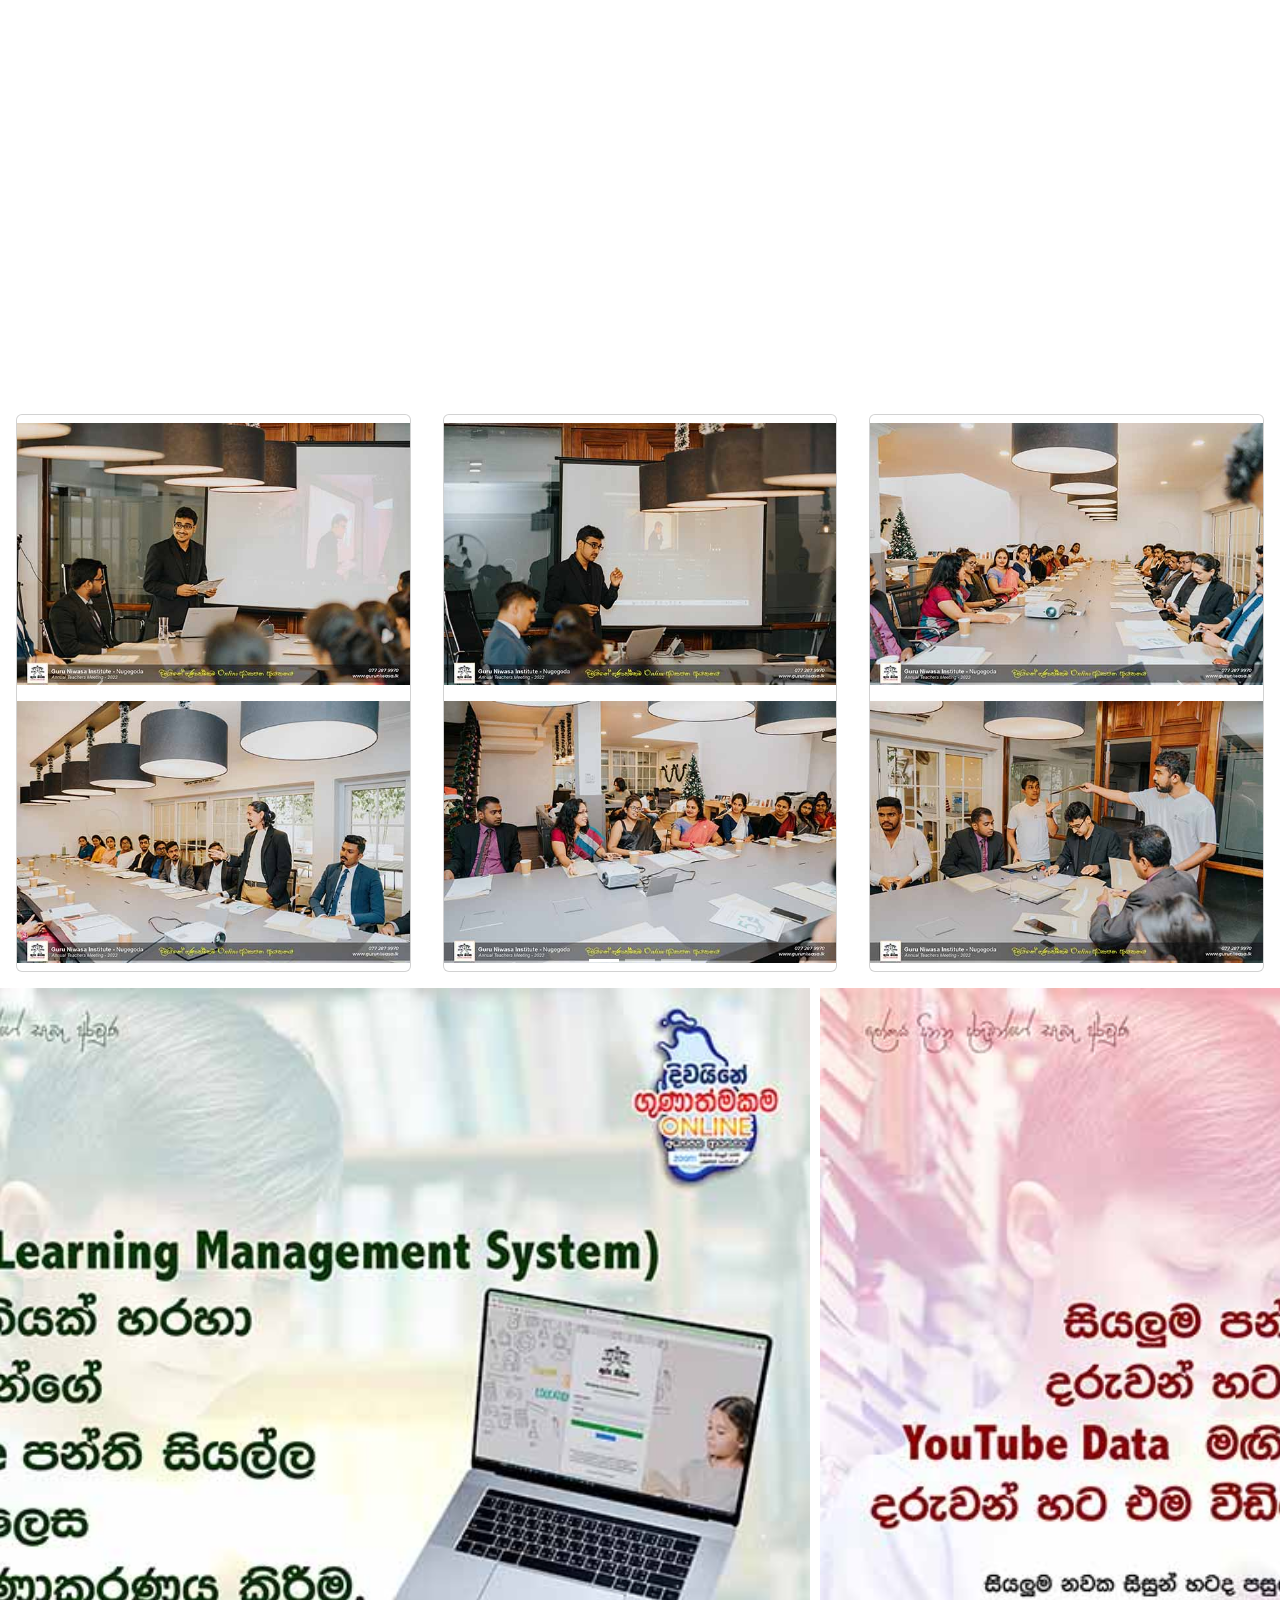
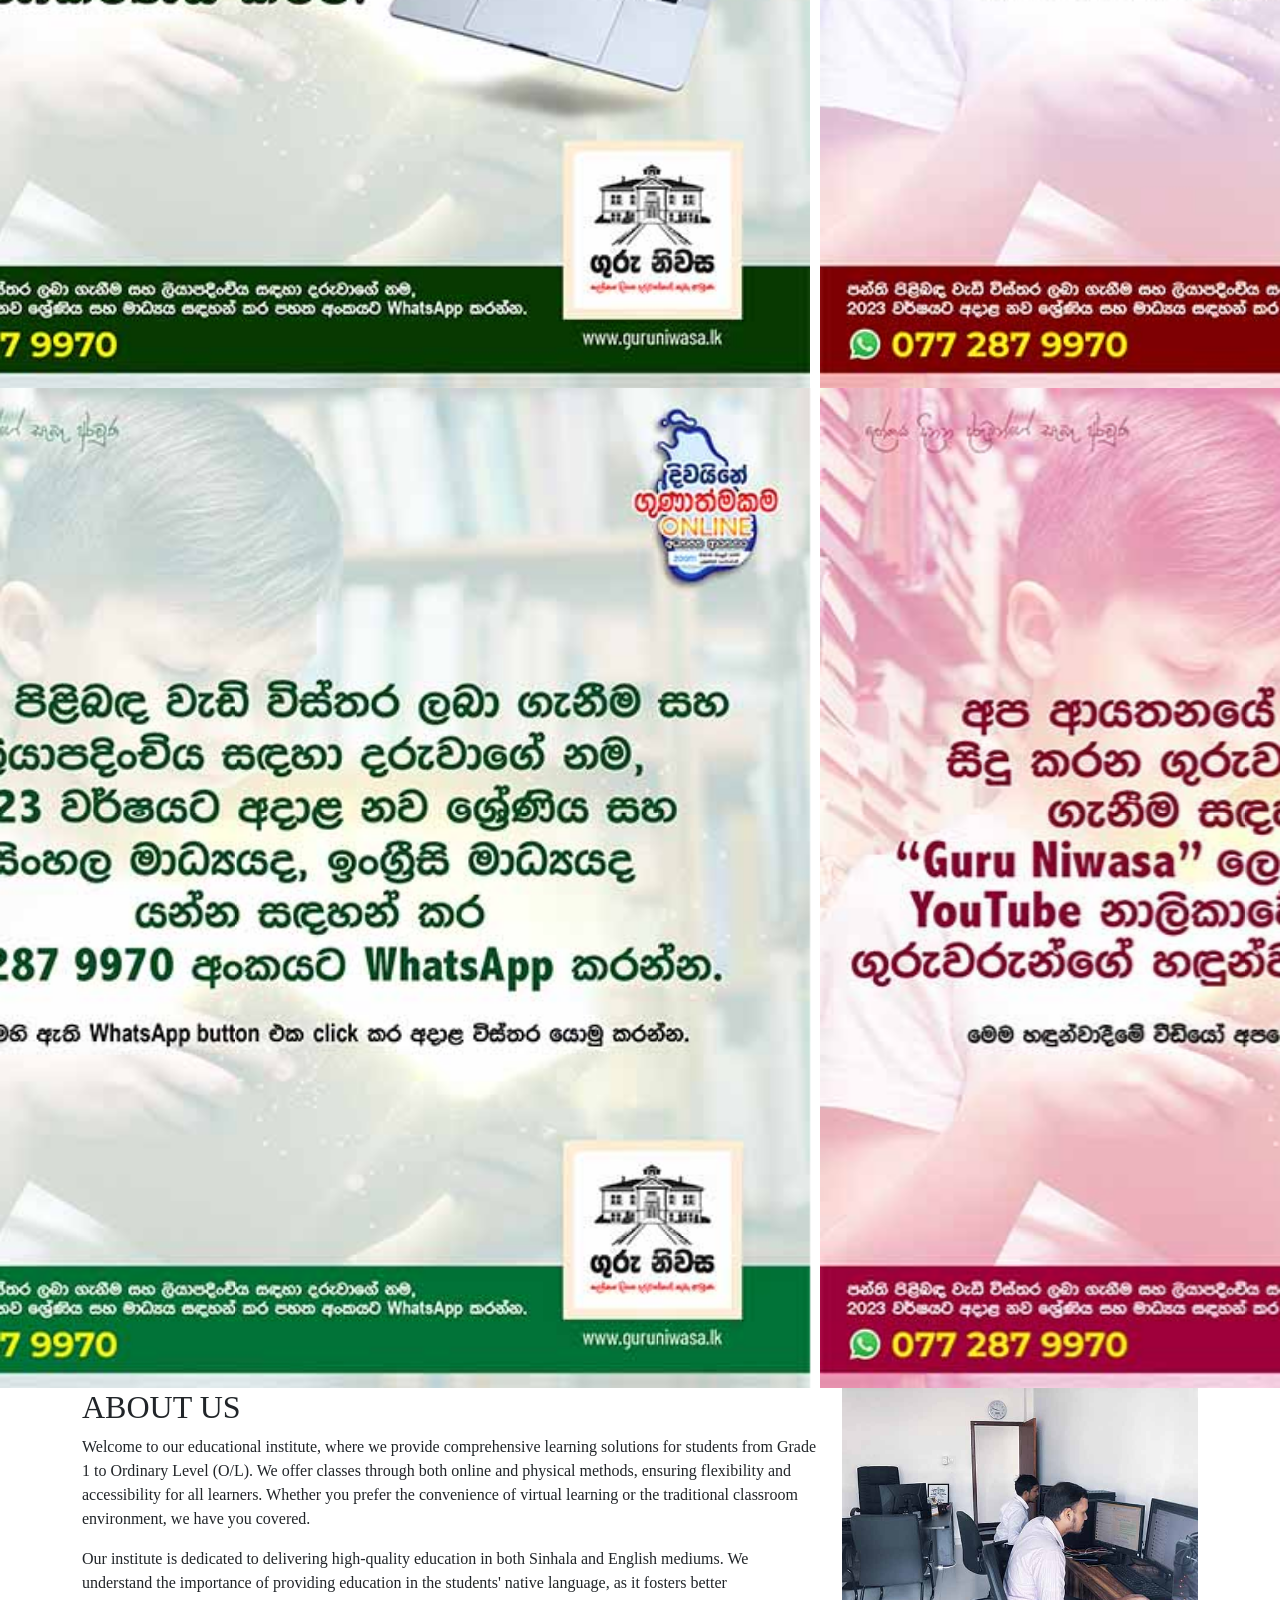
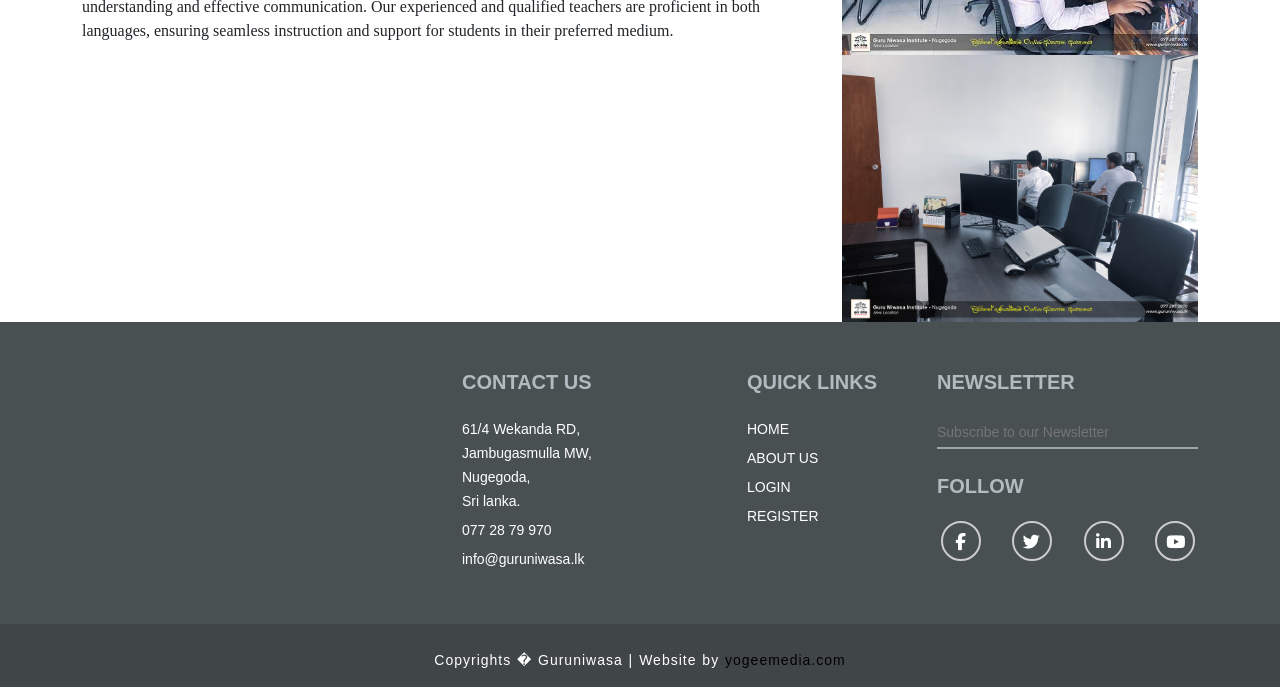
==== commit eacbe21c: "guruniwasa" ====
--- a/index.html
+++ b/index.html
@@ -1,5 +1,5 @@
 <!doctype html>
-<html lang="en">
+<html lang="en,sin">
 
 <head>
     <meta charset="utf-8">
@@ -9,6 +9,9 @@
     <!-- boostrap cdn -->
     <link href="https://cdn.jsdelivr.net/npm/bootstrap@5.3.0/dist/css/bootstrap.min.css" rel="stylesheet"
         integrity="sha384-9ndCyUaIbzAi2FUVXJi0CjmCapSmO7SnpJef0486qhLnuZ2cdeRhO02iuK6FUUVM" crossorigin="anonymous">
+    <link href="https://cdn.jsdelivr.net/npm/bootstrap@5.3.0-alpha1/dist/css/bootstrap.min.css" rel="stylesheet">
+    <script src="https://cdn.jsdelivr.net/npm/bootstrap@5.3.0-alpha1/dist/js/bootstrap.bundle.min.js"></script>
+
     <!-- font-awesome cdn  -->
     <link rel="stylesheet" href="https://cdnjs.cloudflare.com/ajax/libs/font-awesome/6.4.0/css/all.min.css"
         integrity="sha512-iecdLmaskl7CVkqkXNQ/ZH/XLlvWZOJyj7Yy7tcenmpD1ypASozpmT/E0iPtmFIB46ZmdtAc9eNBvH0H/ZpiBw=="
@@ -19,8 +22,25 @@
     <link
         href="https://fonts.googleapis.com/css2?family=Cormorant+Garamond:wght@300;400;500;600;700&family=Merriweather+Sans:wght@300;400;500&family=Montserrat:wght@300;500;600&display=swap"
         rel="stylesheet">
+    <!-- Add Owl Carousel CSS -->
+    <link rel="stylesheet" href="https://cdnjs.cloudflare.com/ajax/libs/OwlCarousel2/2.3.4/assets/owl.carousel.min.css">
+    <!-- carousel css -->
+    <link href="https://owlcarousel2.github.io/OwlCarousel2/assets/owlcarousel/assets/owl.carousel.min.css"
+        rel="stylesheet">
+    <link href="https://owlcarousel2.github.io/OwlCarousel2/assets/owlcarousel/assets/owl.theme.default.min.css"
+        rel="stylesheet">
+    <script src="https://owlcarousel2.github.io/OwlCarousel2/assets/vendors/jquery.min.js">
+    </script>
+    <script src="https://owlcarousel2.github.io/OwlCarousel2/assets/owlcarousel/owl.carousel.js">
+    </script>
     <!-- main css -->
     <link rel="stylesheet" href="./inc/style.css">
+    <style>
+        .owl-item {
+            width: 30%;
+            margin-right: 10px;
+        }
+    </style>
 </head>
 
 <body>
@@ -69,9 +89,7 @@
                                     <div class="row bg-img">
                                         <div class="col-lg-6 col-sm-12">
                                             <h1 class="main-title">
-                                                GURU <br>
-                                                NIWASA <br>
-                                                INSTITUTE <br>
+                                                GURU <br> NIWASA <br> INSTITUTE <br>
                                                 <span>NUGEGODA</span>
                                             </h1>
                                         </div>
@@ -143,17 +161,304 @@
 
 
             <section id="about-us" class="active">
-                <div class="container-fluid">
-
-                    <div class="introduction-video">
-                        <iframe width="560" height="315" src="https://www.youtube.com/embed/F7RJr2tqVXY"
-                            title="YouTube video player" frameborder="0"
-                            allow="accelerometer; autoplay; clipboard-write; encrypted-media; gyroscope; picture-in-picture; web-share"
-                            allowfullscreen>
-                        </iframe>
+                <div class="container">
+                    <div class="row">
+                        <div class="col">
+                            <h2 class="page-heading pt-5">
+                                HOME
+                            </h2>
+
+                            <div class="introduction-video">
+                                <iframe width="560" height="315" src="https://www.youtube.com/embed/F7RJr2tqVXY"
+                                    title="YouTube video player" frameborder="0"
+                                    allow="accelerometer; autoplay; clipboard-write; encrypted-media; gyroscope; picture-in-picture; web-share"
+                                    allowfullscreen>
+                                </iframe>
+                            </div>
+                        </div>
+                    </div>
+                    <div class="row">
+                        <div class="col">
+                            <div id="carouselExampleInterval" class="carousel slide" data-bs-ride="carousel">
+                                <div class="carousel-inner">
+                                    <div class="carousel-item active" data-bs-interval="10000">
+                                        <div class="cards-wrapper">
+                                            <div class="card" style="width: 18rem;">
+                                                <div class="card-body">
+                                                    <iframe width="560" height="315"
+                                                        src="https://www.youtube.com/embed/F7RJr2tqVXY"
+                                                        title="YouTube video player" frameborder="0"
+                                                        allow="accelerometer; autoplay; clipboard-write; encrypted-media; gyroscope; picture-in-picture; web-share"
+                                                        allowfullscreen>
+                                                    </iframe>
+                                                </div>
+                                            </div>
+                                        </div>
+                                    </div>
+                                    <div class="carousel-item" data-bs-interval="2000">
+                                        <div class="cards-wrapper">
+                                            <div class="card" style="width: 18rem;">
+                                                <div class="card-body">
+                                                    <iframe width="560" height="315"
+                                                        src="https://www.youtube.com/embed/F7RJr2tqVXY"
+                                                        title="YouTube video player" frameborder="0"
+                                                        allow="accelerometer; autoplay; clipboard-write; encrypted-media; gyroscope; picture-in-picture; web-share"
+                                                        allowfullscreen>
+                                                    </iframe>
+                                                </div>
+                                            </div>
+                                        </div>
+                                    </div>
+                                    <div class="carousel-item">
+                                        <div class="cards-wrapper">
+                                            <div class="card" style="width: 18rem;">
+                                                <div class="card-body">
+                                                    <iframe width="560" height="315"
+                                                        src="https://www.youtube.com/embed/F7RJr2tqVXY"
+                                                        title="YouTube video player" frameborder="0"
+                                                        allow="accelerometer; autoplay; clipboard-write; encrypted-media; gyroscope; picture-in-picture; web-share"
+                                                        allowfullscreen>
+                                                    </iframe>
+                                                </div>
+                                            </div>
+                                        </div>
+                                    </div>
+                                </div>
+                                <button class="carousel-control-prev" type="button"
+                                    data-bs-target="#carouselExampleInterval" data-bs-slide="prev">
+                                    <span class="carousel-control-prev-icon" aria-hidden="true"></span>
+                                    <span class="visually-hidden">Previous</span>
+                                </button>
+                                <button class="carousel-control-next" type="button"
+                                    data-bs-target="#carouselExampleInterval" data-bs-slide="next">
+                                    <span class="carousel-control-next-icon" aria-hidden="true"></span>
+                                    <span class="visually-hidden">Next</span>
+                                </button>
+                            </div>
+
+                            <div class="carousel-wrapper">
+                                <div class="owl-carousel owl-theme owl-loaded owl-drag">
+                                    <div class="owl-stage-outer">
+                                        <div class="owl-stage"
+                                            style="transform: translate3d(-1200px, 0px, 0px); transition: all 0.25s ease 0s; width: 3334px;">
+                                            <div class="owl-item cloned">
+                                                <div class="item m-5">
+                                                    <iframe width="300" height=""
+                                                        src="https://www.youtube.com/embed/F7RJr2tqVXY"
+                                                        title="YouTube video player" frameborder="0"
+                                                        allow="accelerometer; autoplay; clipboard-write; encrypted-media; gyroscope; picture-in-picture; web-share"
+                                                        allowfullscreen>
+                                                    </iframe>
+                                                </div>
+                                            </div>
+                                            <div class="owl-item cloned">
+                                                <div class="item m-5">
+                                                    <iframe width="300" height=""
+                                                        src="https://www.youtube.com/embed/F7RJr2tqVXY"
+                                                        title="YouTube video player" frameborder="0"
+                                                        allow="accelerometer; autoplay; clipboard-write; encrypted-media; gyroscope; picture-in-picture; web-share"
+                                                        allowfullscreen>
+                                                    </iframe>
+                                                </div>
+                                            </div>
+                                            <div class="owl-item cloned">
+                                                <div class="item m-5">
+                                                    <iframe width="300" height=""
+                                                        src="https://www.youtube.com/embed/F7RJr2tqVXY"
+                                                        title="YouTube video player" frameborder="0"
+                                                        allow="accelerometer; autoplay; clipboard-write; encrypted-media; gyroscope; picture-in-picture; web-share"
+                                                        allowfullscreen>
+                                                    </iframe>
+                                                </div>
+                                            </div>
+                                            <div class="owl-item cloned">
+                                                <div class="item m-5">
+                                                    <iframe width="300" height=""
+                                                        src="https://www.youtube.com/embed/F7RJr2tqVXY"
+                                                        title="YouTube video player" frameborder="0"
+                                                        allow="accelerometer; autoplay; clipboard-write; encrypted-media; gyroscope; picture-in-picture; web-share"
+                                                        allowfullscreen>
+                                                    </iframe>
+                                                </div>
+                                            </div>
+                                            <div class="owl-item cloned">
+                                                <div class="item m-5">
+                                                    <iframe width="300" height=""
+                                                        src="https://www.youtube.com/embed/F7RJr2tqVXY"
+                                                        title="YouTube video player" frameborder="0"
+                                                        allow="accelerometer; autoplay; clipboard-write; encrypted-media; gyroscope; picture-in-picture; web-share"
+                                                        allowfullscreen>
+                                                    </iframe>
+                                                </div>
+                                            </div>
+                                            <div class="owl-item cloned">
+                                                <div class="item m-5">
+                                                    <iframe width="300" height=""
+                                                        src="https://www.youtube.com/embed/F7RJr2tqVXY"
+                                                        title="YouTube video player" frameborder="0"
+                                                        allow="accelerometer; autoplay; clipboard-write; encrypted-media; gyroscope; picture-in-picture; web-share"
+                                                        allowfullscreen>
+                                                    </iframe>
+                                                </div>
+                                            </div>
+                                        </div>
+                                    </div>
+                                </div>
+                            </div>
+                        </div>
                     </div>
                 </div>
             </section>
+
+
+            <div id="carouselExampleInterval" class="carousel slide" data-bs-ride="carousel">
+                <ol class="carousel-indicators">
+                    <li data-bs-target="#carouselExampleInterval" data-bs-slide-to="0" class="active"></li>
+                    <li data-bs-target="#carouselExampleInterval" data-bs-slide-to="1"></li>
+                    <li data-bs-target="#carouselExampleInterval" data-bs-slide-to="2"></li>
+                    <!-- Add more li elements for each additional slide -->
+                </ol>
+                <div class="carousel-inner">
+                    <div class="carousel-item active" data-bs-interval="3000">
+                        <div class="cards-wrapper d-flex">
+                            <div class="card m-3">
+                                <img src="./inc/img/Terachers_Meeting/Guru_Niwasa_1.jpg" class="card-img-top py-2"
+                                    alt="guruniwasa">
+                                <img src="./inc/img/Terachers_Meeting/Guru_Niwasa_4.jpg" class="card-img-top py-2"
+                                    alt="guruniwasa">
+                            </div>
+                            <div class="card m-3">
+                                <img src="./inc/img/Terachers_Meeting/Guru_Niwasa_2.jpg" class="card-img-top py-2"
+                                    alt="guruniwasa">
+                                <img src="./inc/img/Terachers_Meeting/Guru_Niwasa_5.jpg" class="card-img-top py-2"
+                                    alt="guruniwasa">
+                            </div>
+                            <div class="card m-3">
+                                <img src="./inc/img/Terachers_Meeting/Guru_Niwasa_3.jpg" class="card-img-top py-2"
+                                    alt="guruniwasa">
+                                <img src="./inc/img/Terachers_Meeting/Guru_Niwasa_6.jpg" class="card-img-top py-2"
+                                    alt="guruniwasa">
+                            </div>
+                        </div>
+                    </div>
+                    <div class="carousel-item" data-bs-interval="3000">
+                        <div class="cards-wrapper d-flex">
+                            <div class="card m-3">
+                                <img src="./inc/img/Terachers_Meeting/Guru_Niwasa_7.jpg" class="card-img-top py-2"
+                                    alt="guruniwasa">
+                                <img src="./inc/img/Guru_Niwasa_Institute/Guru_Niwasa_02.jpg" class="card-img-top py-2"
+                                    alt="guruniwasa">
+                            </div>
+                            <div class="card m-3">
+                                <img src="./inc/img/Terachers_Meeting/Guru_Niwasa_8.jpg" class="card-img-top py-2"
+                                    alt="guruniwasa">
+                                <img src="./inc/img/Guru_Niwasa_Institute/Guru_Niwasa_02.jpg" class="card-img-top py-2"
+                                    alt="guruniwasa">
+                            </div>
+                            <div class="card m-3">
+                                <img src="./inc/img/Terachers_Meeting/Guru_Niwasa_9.jpg" class="card-img-top py-2"
+                                    alt="guruniwasa">
+                                <img src="./inc/img/Guru_Niwasa_Institute/Guru_Niwasa_02.jpg" class="card-img-top py-2"
+                                    alt="guruniwasa">
+                            </div>
+                        </div>
+                    </div>
+                    <div class="carousel-item" data-bs-interval="3000">
+                        <div class="cards-wrapper d-flex">
+                            <div class="card m-3">
+                                <img src="./inc/img/Terachers_Meeting/Guru_Niwasa_7.jpg" class="card-img-top py-2"
+                                    alt="guruniwasa">
+                                <img src="./inc/img/Guru_Niwasa_Institute/Guru_Niwasa_02.jpg" class="card-img-top py-2"
+                                    alt="guruniwasa">
+                            </div>
+                            <div class="card m-3">
+                                <img src="./inc/img/Terachers_Meeting/Guru_Niwasa_8.jpg" class="card-img-top py-2"
+                                    alt="guruniwasa">
+                                <img src="./inc/img/Guru_Niwasa_Institute/Guru_Niwasa_02.jpg" class="card-img-top py-2"
+                                    alt="guruniwasa">
+                            </div>
+                            <div class="card m-3">
+                                <img src="./inc/img/Terachers_Meeting/Guru_Niwasa_9.jpg" class="card-img-top py-2"
+                                    alt="guruniwasa">
+                                <img src="./inc/img/Guru_Niwasa_Institute/Guru_Niwasa_02.jpg" class="card-img-top py-2"
+                                    alt="guruniwasa">
+                            </div>
+                        </div>
+                    </div>
+                    <div class="carousel-item" data-bs-interval="3000">
+                        <div class="cards-wrapper d-flex">
+                            <div class="card m-3">
+                                <img src="./inc/img/Terachers_Meeting/Guru_Niwasa_7.jpg" class="card-img-top py-2"
+                                    alt="guruniwasa">
+                                <img src="./inc/img/Guru_Niwasa_Institute/Guru_Niwasa_02.jpg" class="card-img-top py-2"
+                                    alt="guruniwasa">
+                            </div>
+                            <div class="card m-3">
+                                <img src="./inc/img/Terachers_Meeting/Guru_Niwasa_8.jpg" class="card-img-top py-2"
+                                    alt="guruniwasa">
+                                <img src="./inc/img/Guru_Niwasa_Institute/Guru_Niwasa_02.jpg" class="card-img-top py-2"
+                                    alt="guruniwasa">
+                            </div>
+                            <div class="card m-3">
+                                <img src="./inc/img/Terachers_Meeting/Guru_Niwasa_9.jpg" class="card-img-top py-2"
+                                    alt="guruniwasa">
+                                <img src="./inc/img/Guru_Niwasa_Institute/Guru_Niwasa_02.jpg" class="card-img-top py-2"
+                                    alt="guruniwasa">
+                            </div>
+                        </div>
+                    </div>
+                </div>
+                <button class="carousel-control-prev" type="button" data-bs-target="#carouselExampleInterval"
+                    data-bs-slide="prev">
+                    <span class="carousel-control-prev-icon" aria-hidden="true"></span>
+                    <span class="visually-hidden">Previous</span>
+                </button>
+                <button class="carousel-control-next" type="button" data-bs-target="#carouselExampleInterval"
+                    data-bs-slide="next">
+                    <span class="carousel-control-next-icon" aria-hidden="true"></span>
+                    <span class="visually-hidden">Next</span>
+                </button>
+            </div>
+
+            <div class="carousel-wrapper">
+                <div class="owl-carousel owl-theme owl-loaded owl-drag">
+                    <div class="owl-stage-outer">
+                        <div class="owl-stage"
+                            style="transform: translate3d(-1200px, 0px, 0px); transition: all 0.25s ease 0s; width: 3334px;">
+                            <div class="owl-item cloned">
+                                <div class="item">
+                                    <img src="./inc/img/Other_Post/Other_Details_1.jpg" alt="">
+                                </div>
+                            </div>
+                            <div class="owl-item cloned">
+                                <div class="item">
+                                    <img src="./inc/img/Other_Post/Other_Details_2.jpg" alt="">
+                                </div>
+                            </div>
+                            <div class="owl-item cloned">
+                                <div class="item">
+                                    <img src="./inc/img/Other_Post/Other_Details_3.jpg" alt="">
+                                </div>
+                            </div>
+                            <div class="owl-item cloned">
+                                <div class="item">
+                                    <img src="./inc/img/Other_Post/Other_Details_4.jpg" alt="">
+                                </div>
+                            </div>
+                            <div class="owl-item cloned">
+                                <div class="item">
+                                    <img src="./inc/img/Other_Post/Other_Details_5.jpg" alt="">
+                                </div>
+                            </div>
+                            <div class="owl-item cloned">
+                                <div class="item">
+                                    <img src="./inc/img/Other_Post/Other_Details_6.jpg" alt="">
+                                </div>
+                            </div>
+                        </div>
+                    </div>
+                </div>
+            </div>
 
             <section id="about-us">
                 <div class="container">
@@ -179,6 +484,7 @@
                                     languages, ensuring seamless instruction and support for students in their preferred
                                     medium.
                                 </p>
+                                <p></p>
                             </div>
                             <div class="about-text-sin">
                                 <p>
@@ -211,7 +517,7 @@
             </section>
         </div>
         <footer>
-            <div class="container-fluid footer-wrapper pt-5" style="background-color: #495052;">
+            <div class="container-fluid footer-wrapper py-5" style="background-color: #495052;">
                 <div class="container">
                     <div class="row">
                         <div class="col-xs-12 col-md-4 col-sm-4 footer1 ">
@@ -247,7 +553,7 @@
                         </div>
                         <div class="col-xs-12 col-md-2 col-sm-2 footer3 ">
                             <h4>QUICK LINKS</h4>
-                            <ul>
+                            <ul class="p-0">
                                 <li><a class="hvr-forward" href="#home">HOME</a></li>
                                 <li><a class="hvr-forward" href="#about-us">ABOUT US</a></li>
 
@@ -257,31 +563,31 @@
                         </div>
                         <div class="col-xs-12 col-md-3 col-sm-3 footer4 ">
                             <h4>NEWSLETTER</h4>
-                            <form action="">
+                            <form action="" class="Subscribe-form d-flex">
                                 <input type="email" name="your-email" value=""
                                     placeholder="Subscribe to our Newsletter">
-                                <button type="submit">
-                                    <i class="fa-solid fa-envelope footer-icon"></i>
+                                <button type="submit" class="submit-btn border-0 bg-transparent text-light">
+                                    <i class="fa-solid faenvelope footer-icon"></i>
                                 </button>
                             </form>
                             <h4>FOLLOW</h4>
                             <div class="row">
-                                <div class="col m-1 border px-1 py-3 text-center rounded-circle">
+                                <div class="col hvr-wobble-skew text-center rounded-circle">
                                     <a class="hvr-wobble-skew" href="" target="_blank" title="Facebook">
                                         <i class="fa-brands fa-facebook-f footer-icon"></i>
                                     </a>
                                 </div>
-                                <div class="col m-1 border px-1 py-3 text-center rounded-circle">
+                                <div class="col hvr-wobble-skew text-center rounded-circle">
                                     <a class="hvr-wobble-skew" href="" target="_blank" title="Twitter">
                                         <i class="fa-brands fa-twitter footer-icon"></i>
                                     </a>
                                 </div>
-                                <div class="col m-1 border px-1 py-3 text-center rounded-circle">
+                                <div class="col hvr-wobble-skew text-center rounded-circle">
                                     <a class="hvr-wobble-skew" href="" target="_blank" title="linkedin">
                                         <i class="fa-brands fa-linkedin-in footer-icon"></i>
                                     </a>
                                 </div>
-                                <div class="col m-1 border px-1 py-3 text-center rounded-circle">
+                                <div class="col hvr-wobble-skew text-center rounded-circle">
                                     <a class="hvr-wobble-skew"
                                         href="https://www.youtube.com/@smartsciencewithabhimansir2096" target="_blank"
                                         title="Youtube">
@@ -310,13 +616,40 @@
             </div>
         </footer>
     </div>
-
+    <script>
+        // Initialize the carousel
+        document.addEventListener('DOMContentLoaded', function () {
+            const carouselInterval = 4000; // Adjust the interval in milliseconds (3 seconds in this case)
+            const myCarousel = new bootstrap.Carousel(document.getElementById('carouselExampleInterval'), {
+                interval: carouselInterval
+            });
+        });
+    </script>
+
+    <script>
+        var owl = $('.owl-carousel');
+        owl.owlCarousel({
+            items: 3,
+            // items change number for slider display on desktop
+
+            loop: true,
+            margin: 10,
+            autoplay: true,
+            autoplayTimeout: 1000,
+            autoplayHoverPause: true
+        });
+
+    </script>
     <!-- main js -->
     <script src="./inc/script.js"></script>
     <!-- boostrap js cdn -->
     <script src="https://cdn.jsdelivr.net/npm/bootstrap@5.3.0/dist/js/bootstrap.bundle.min.js"
-        integrity="sha384-geWF76RCwLtnZ8qwWowPQNguL3RmwHVBC9FhGdlKrxdiJJigb/j/68SIy3Te4Bkz"
-        crossorigin="anonymous"></script>
+        integrity="sha384-geWF76RCwLtnZ8qwWowPQNguL3RmwHVBC9FhGdlKrxdiJJigb/j/68SIy3Te4Bkz" crossorigin="anonymous">
+        </script>
+    <!-- Add jQuery -->
+    <script src="https://code.jquery.com/jquery-3.6.0.min.js"></script>
+    <!-- Add Owl Carousel JS -->
+    <script src="https://cdnjs.cloudflare.com/ajax/libs/OwlCarousel2/2.3.4/owl.carousel.min.js"></script>
 </body>
 
 </html>
--- a/inc/style.css
+++ b/inc/style.css
@@ -1,3 +1,5 @@
+/* home css start */
+
 a {
   text-decoration: none;
   color: #fff;
@@ -60,6 +62,169 @@
   display: inline-block;
 }
 
+.navbar-nav,
+.home-contact a,
 .home-icon {
   color: #604626;
-}+}
+
+.nav-link.active {
+  color: #352610;
+}
+
+section#about-us::before {
+  content: ""; /* Required for the pseudo-element */
+  position: absolute; /* Position the pseudo-element absolutely within the container */
+  top: 0;
+  left: 0;
+  width: 100%;
+  height: 100%;
+  /* background-image: url("../inc/img/Terachers_Meeting/Guru_Niwasa_1.jpg"); */
+  background-attachment: fixed;
+  background-color: #fff; /* Set the background color to match the image's background */
+  opacity: 0.2; /* Set the desired opacity */
+  z-index: -1; /* Place the pseudo-element behind the content */
+  background-position: center;
+  object-fit: contain;
+  background-repeat: no-repeat;
+}
+
+/* home css end */
+
+/* about us css start */
+
+/* about us css end */
+
+/* about us css start */
+
+/* about us css end */
+
+/* footer css start */
+
+.footer-wrapper h4 {
+  font-family: "Montserrat", sans-serif;
+  color: #b3bbc1;
+  font-size: 20px;
+  font-weight: 600;
+  text-transform: uppercase;
+  padding-bottom: 15px;
+}
+
+.footer1 p,
+.footer2 p,
+.footer3 ul li {
+  font-family: "Montserrat", sans-serif;
+  font-size: 14px;
+  line-height: 24px;
+  font-weight: 400;
+  color: #fff;
+  margin: 0;
+  padding-bottom: 5px;
+}
+
+.Subscribe-form {
+  border-bottom: 2px solid #ffffff7a;
+  margin-bottom: 25px;
+}
+
+input:focus-visible {
+  outline: none;
+}
+
+.footer4 input {
+  font-family: "Montserrat", sans-serif;
+  border: none;
+  padding: 0;
+  background-color: #0ff0;
+  line-height: 2.5em;
+  height: 30px;
+  text-transform: none;
+  font-size: 14px;
+  width: 90%;
+  color: #fff;
+}
+
+svg:not(:root).svg-inline--fa {
+  font-size: 16px;
+  color: #fff;
+}
+
+svg:not(:root).svg-inline--fa {
+  overflow: visible;
+  font-size: 16px;
+  color: #fff;
+}
+
+.footer-wrapper a:hover {
+  color: #b3bbc1;
+}
+.hvr-wobble-skew:hover,
+.hvr-wobble-skew:focus,
+.hvr-wobble-skew:active {
+  -webkit-animation-name: hvr-wobble-skew;
+  animation-name: hvr-wobble-skew;
+  -webkit-animation-duration: 1s;
+  animation-duration: 1s;
+  -webkit-animation-timing-function: ease-in-out;
+  animation-timing-function: ease-in-out;
+  -webkit-animation-iteration-count: 1;
+  animation-iteration-count: 1;
+}
+
+a.hvr-wobble-skew {
+  border: 2px solid #cececefc;
+  width: 40px;
+  height: 40px;
+  border-radius: 100%;
+}
+
+i.footer-icon {
+  margin-top: 10px;
+  font-size: 17px;
+  margin-right: 10px;
+  margin-left: 9px;
+}
+
+.footer-wrapper a {
+  color: #fff;
+}
+
+a:hover {
+  text-decoration: none !important;
+  transition: all 0.5s ease-in-out;
+}
+
+a:hover,
+a:focus {
+  color: #23527c;
+  text-decoration: underline;
+}
+
+a:active,
+a:hover {
+  outline: 0;
+}
+
+.hvr-wobble-skew {
+  display: inline-block;
+  vertical-align: middle;
+  -webkit-transform: perspective(1px) translateZ(0);
+  transform: perspective(1px) translateZ(0);
+  box-shadow: 0 0 1px rgba(0, 0, 0, 0);
+}
+.copyright-wrapper p {
+  font-family: "Montserrat", sans-serif;
+  font-weight: 400;
+  word-spacing: 1px;
+  color: #fff;
+  font-size: 14px;
+  padding-top: 10px;
+  letter-spacing: 1px;
+}
+
+.copyright-wrapper a {
+  color: #000;
+  font-weight: 500;
+}
+
+/* footer css end */
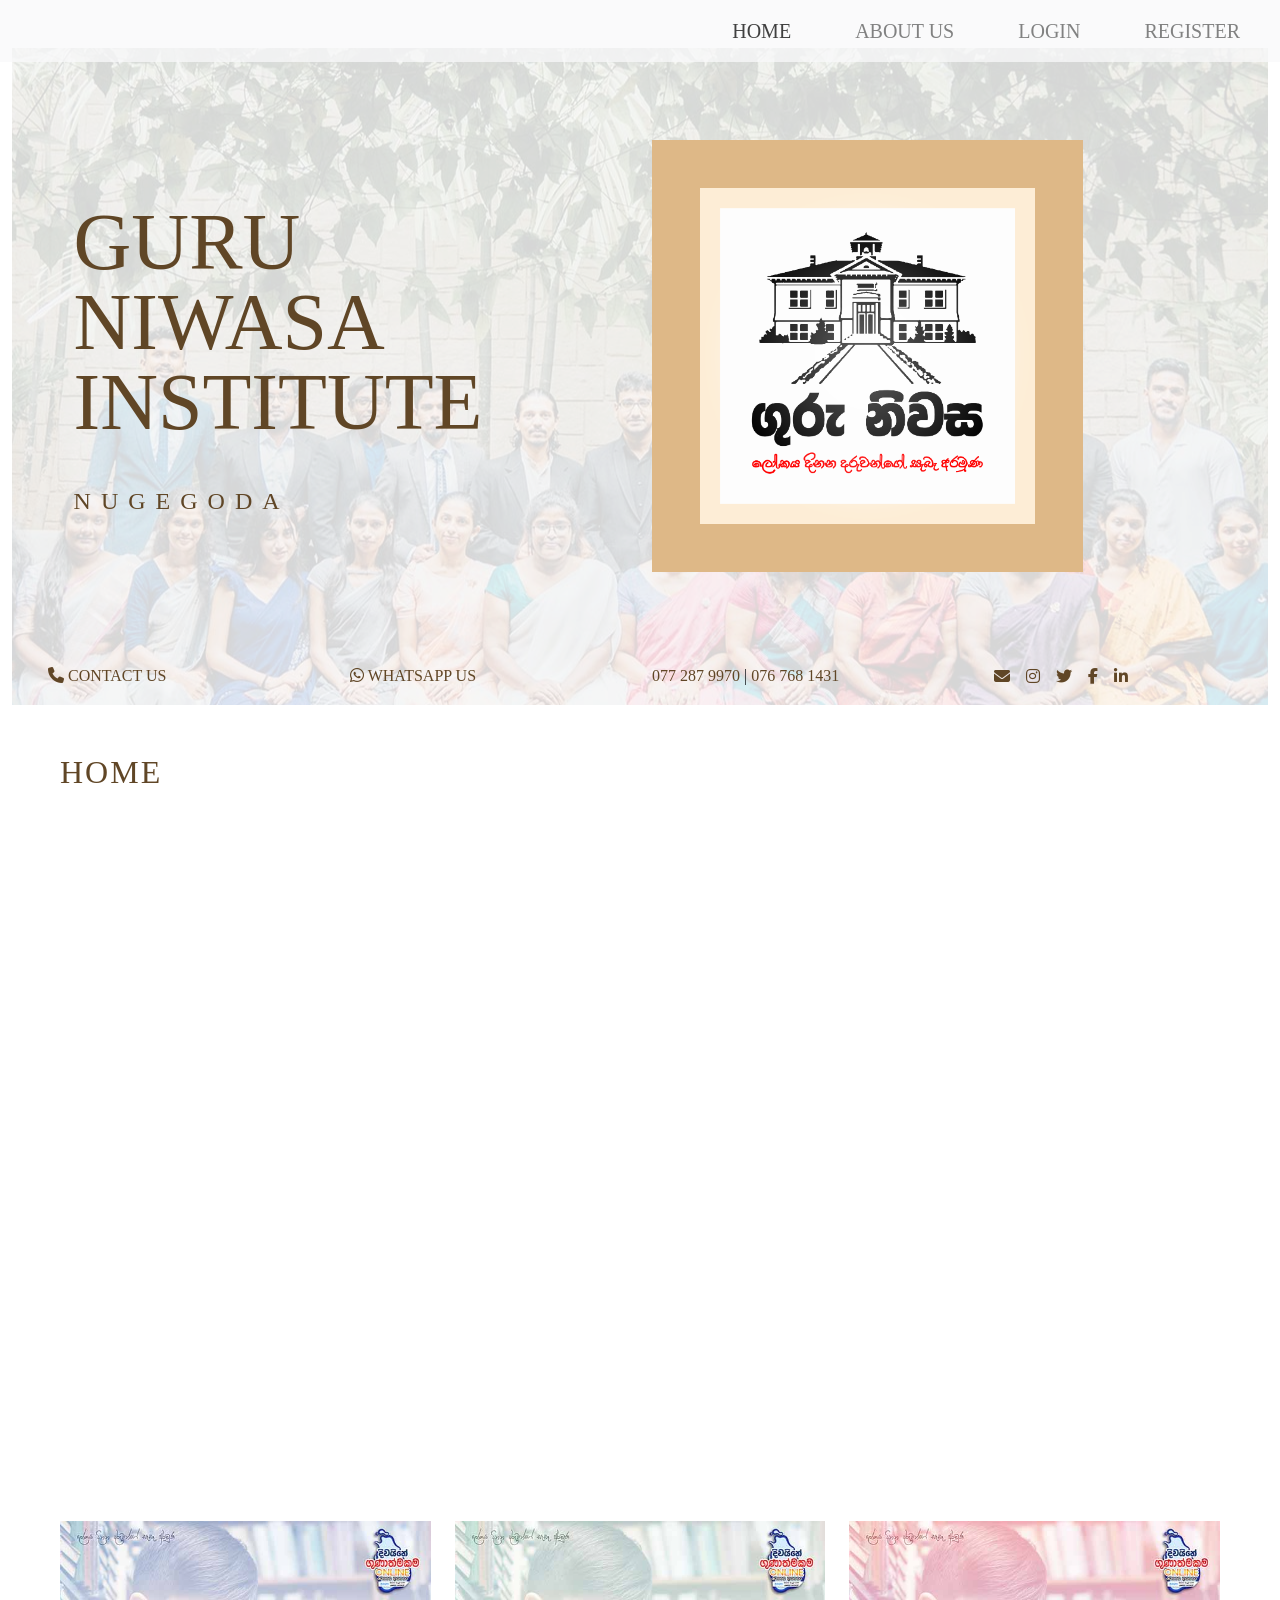
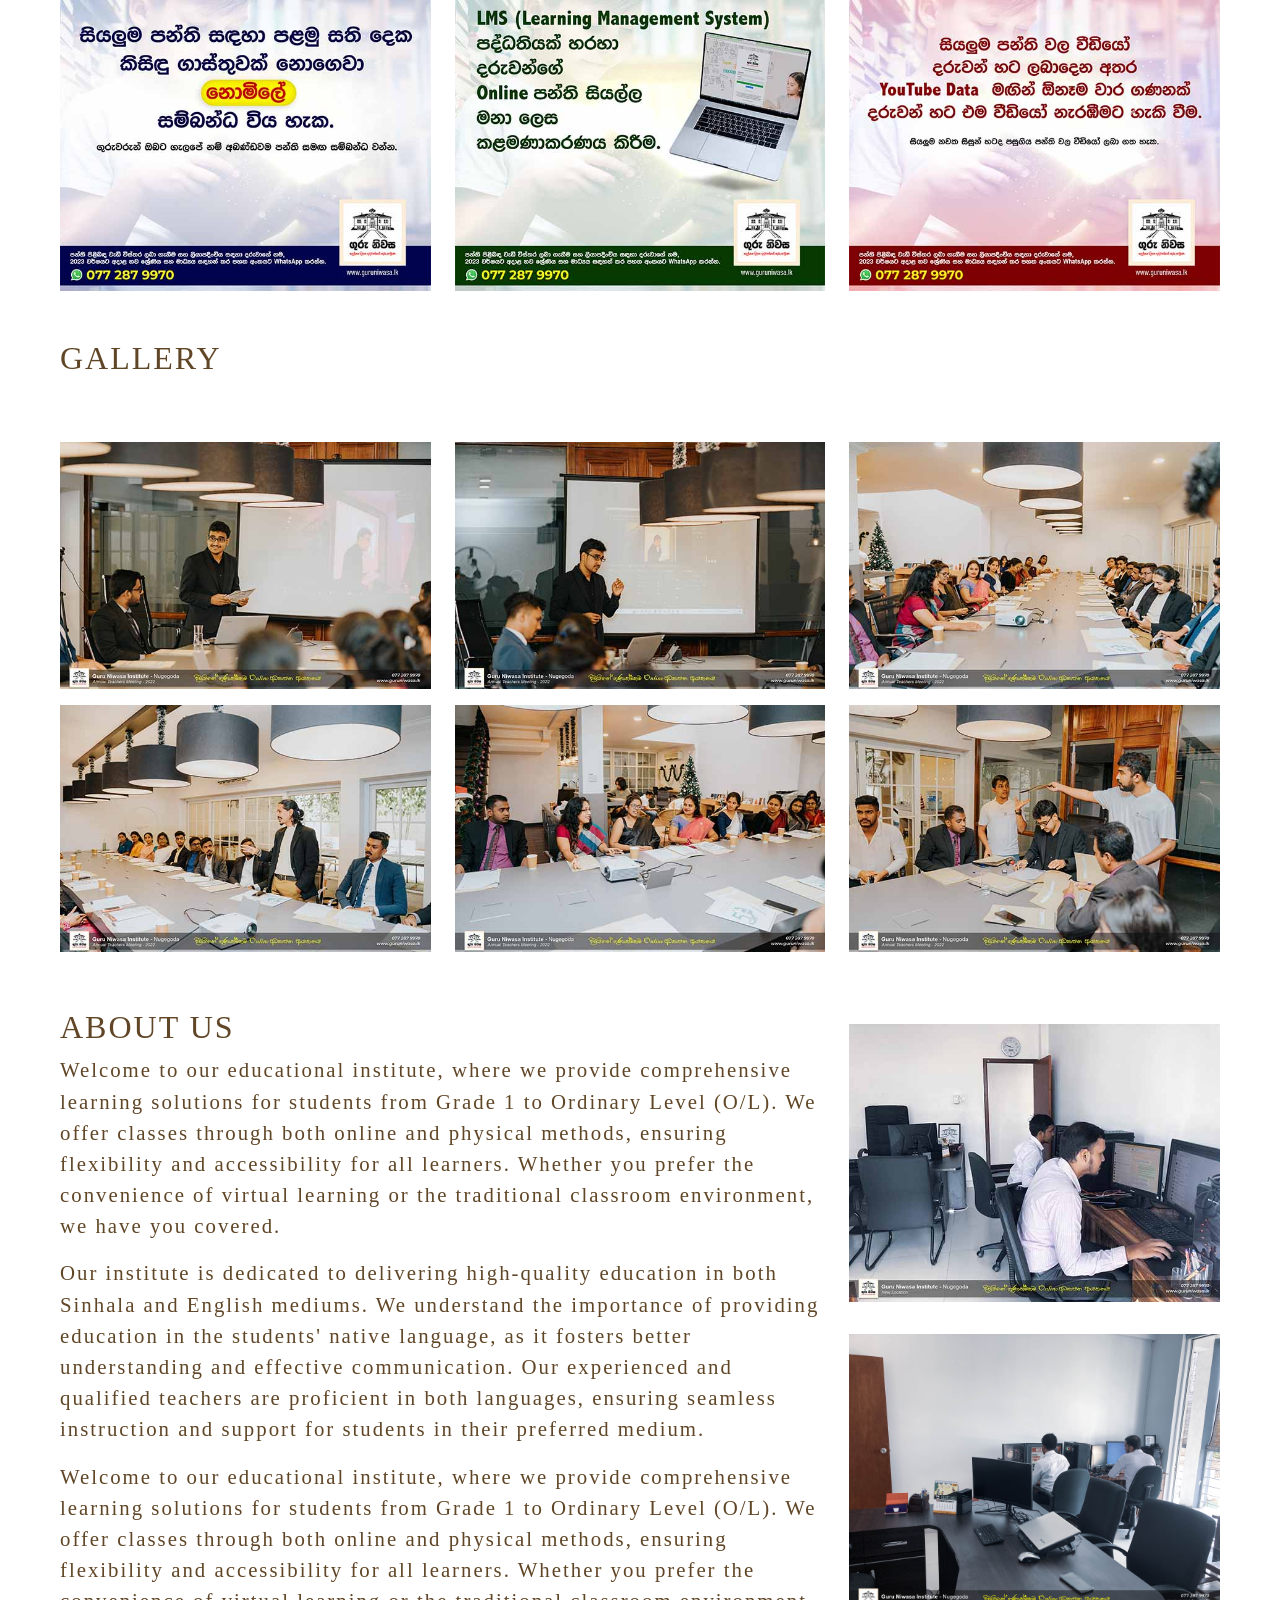
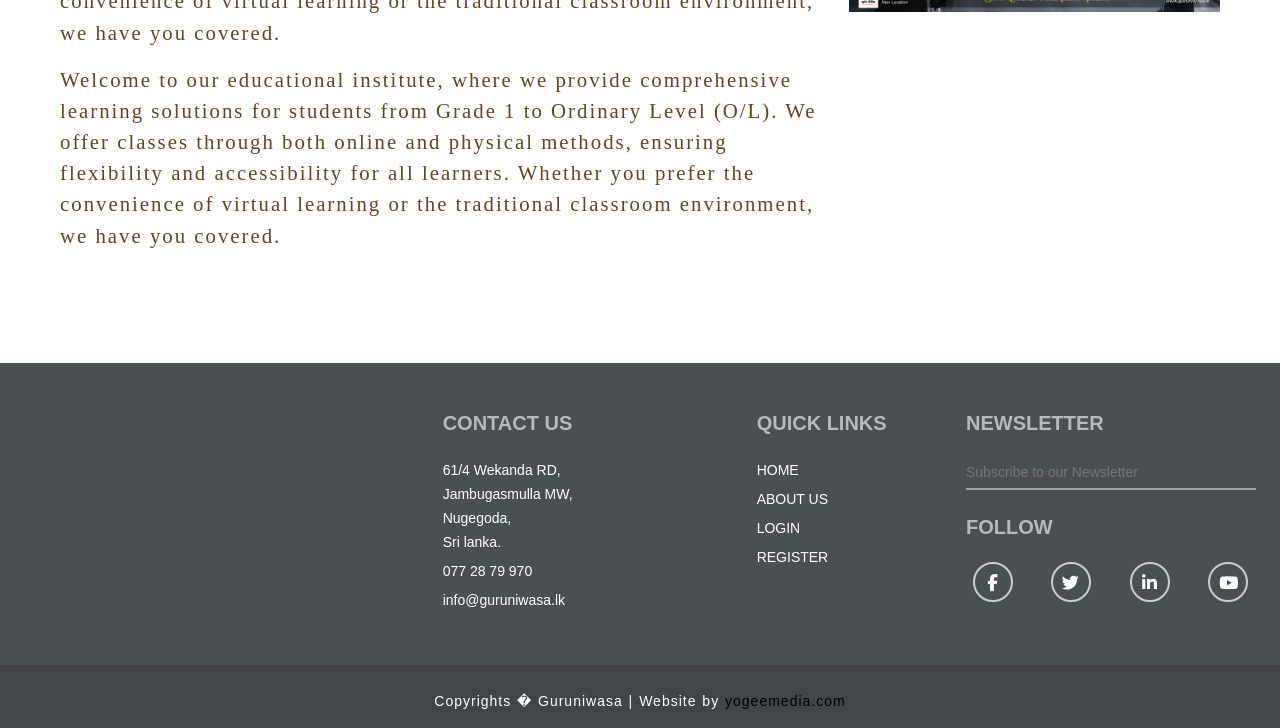
==== commit 17e431d6: "img carousel" ====
--- a/index.html
+++ b/index.html
@@ -1,5 +1,5 @@
 <!doctype html>
-<html lang="en,sin">
+<html lang="en">
 
 <head>
     <meta charset="utf-8">
@@ -97,7 +97,7 @@
                                             <img src="./inc/img/logo.png" alt="guruniwasa"
                                                 class="guruniwasa-logo img-fluid">
                                         </div>
-                                        <div class="home-contact">
+                                        <div class="home-contact px-5">
                                             <div class="row">
                                                 <div class="col-lg-3 col-md-6">
                                                     <a href="tel:+">
@@ -118,33 +118,33 @@
                                                 <div class="col-lg-3 col-md-6">
                                                     <ul class="d-flex">
                                                         <li class="px-2">
-                                                            <a class="hvr-wobble-skew" href="" target="_blank"
+                                                            <a class="hvr-wobble-skew home-icon" href="" target="_blank"
                                                                 title="Email">
-                                                                <i class="fa-solid fa-envelope home-icon"></i>
+                                                                <i class="fa-solid fa-envelope"></i>
                                                             </a>
                                                         </li>
                                                         <li class="px-2">
-                                                            <a class="hvr-wobble-skew" target="_blank"
+                                                            <a class="hvr-wobble-skew home-icon" target="_blank"
                                                                 title="Instagram">
-                                                                <i class="fa-brands fa-instagram home-icon"></i>
+                                                                <i class="fa-brands fa-instagram"></i>
                                                             </a>
                                                         </li>
                                                         <li class="px-2">
-                                                            <a class="hvr-wobble-skew" href="" target="_blank"
+                                                            <a class="hvr-wobble-skew home-icon" href="" target="_blank"
                                                                 title="Twitter">
-                                                                <i class="fa-brands fa-twitter home-icon"></i>
+                                                                <i class="fa-brands fa-twitter"></i>
                                                             </a>
                                                         </li>
                                                         <li class="px-2">
-                                                            <a class="hvr-wobble-skew" href="" target="_blank"
+                                                            <a class="hvr-wobble-skew home-icon" href="" target="_blank"
                                                                 title="Facebook">
-                                                                <i class="fa-brands fa-facebook-f home-icon"></i>
+                                                                <i class="fa-brands fa-facebook-f"></i>
                                                             </a>
                                                         </li>
                                                         <li class="px-2">
-                                                            <a class="hvr-wobble-skew" href="" target="_blank"
+                                                            <a class="hvr-wobble-skew home-icon" href="" target="_blank"
                                                                 title="linkedin">
-                                                                <i class="fa-brands fa-linkedin-in home-icon"></i>
+                                                                <i class="fa-brands fa-linkedin-in"></i>
                                                             </a>
                                                         </li>
                                                     </ul>
@@ -160,14 +160,13 @@
             </section>
 
 
-            <section id="about-us" class="active">
-                <div class="container">
+            <section id="home2" class="active px-5">
+                <div class="container-fluid">
                     <div class="row">
                         <div class="col">
                             <h2 class="page-heading pt-5">
                                 HOME
                             </h2>
-
                             <div class="introduction-video">
                                 <iframe width="560" height="315" src="https://www.youtube.com/embed/F7RJr2tqVXY"
                                     title="YouTube video player" frameborder="0"
@@ -177,291 +176,299 @@
                             </div>
                         </div>
                     </div>
+                    <div class="row pt-5">
+                        <div class="col">
+                            <div id="carouselExampleAutoplaying" class="carousel slide" data-bs-ride="carousel">
+                                <div class="carousel-inner">
+                                    <div class="carousel-item active">
+                                        <div class="row">
+                                            <div class="col p-5">
+                                                <iframe width="100%" height="200"
+                                                    src="https://www.youtube.com/embed/F7RJr2tqVXY"
+                                                    title="YouTube video player" frameborder="0"
+                                                    allow="accelerometer; autoplay; clipboard-write; encrypted-media; gyroscope; picture-in-picture; web-share"
+                                                    allowfullscreen>
+                                                </iframe>
+                                            </div>
+                                            <div class="col p-5">
+                                                <iframe width="100%" height="200"
+                                                    src="https://www.youtube.com/embed/F7RJr2tqVXY"
+                                                    title="YouTube video player" frameborder="0"
+                                                    allow="accelerometer; autoplay; clipboard-write; encrypted-media; gyroscope; picture-in-picture; web-share"
+                                                    allowfullscreen>
+                                                </iframe>
+                                            </div>
+                                            <div class="col p-5">
+                                                <iframe width="100%" height="200"
+                                                    src="https://www.youtube.com/embed/F7RJr2tqVXY"
+                                                    title="YouTube video player" frameborder="0"
+                                                    allow="accelerometer; autoplay; clipboard-write; encrypted-media; gyroscope; picture-in-picture; web-share"
+                                                    allowfullscreen>
+                                                </iframe>
+                                            </div>
+                                        </div>
+                                    </div>
+                                    <div class="carousel-item">
+                                        <div class="row px-5">
+                                            <div class="col p-5">
+                                                <iframe width="100%" height="200"
+                                                    src="https://www.youtube.com/embed/F7RJr2tqVXY"
+                                                    title="YouTube video player" frameborder="0"
+                                                    allow="accelerometer; autoplay; clipboard-write; encrypted-media; gyroscope; picture-in-picture; web-share"
+                                                    allowfullscreen>
+                                                </iframe>
+                                            </div>
+                                            <div class="col p-5">
+                                                <iframe width="100%" height="200"
+                                                    src="https://www.youtube.com/embed/F7RJr2tqVXY"
+                                                    title="YouTube video player" frameborder="0"
+                                                    allow="accelerometer; autoplay; clipboard-write; encrypted-media; gyroscope; picture-in-picture; web-share"
+                                                    allowfullscreen>
+                                                </iframe>
+                                            </div>
+                                            <div class="col p-5">
+                                                <iframe width="100%" height="200"
+                                                    src="https://www.youtube.com/embed/F7RJr2tqVXY"
+                                                    title="YouTube video player" frameborder="0"
+                                                    allow="accelerometer; autoplay; clipboard-write; encrypted-media; gyroscope; picture-in-picture; web-share"
+                                                    allowfullscreen>
+                                                </iframe>
+                                            </div>
+                                        </div>
+                                    </div>
+                                    <div class="carousel-item">
+                                        <div class="row px-5">
+                                            <div class="col p-5">
+                                                <iframe width="100%" height="200"
+                                                    src="https://www.youtube.com/embed/F7RJr2tqVXY"
+                                                    title="YouTube video player" frameborder="0"
+                                                    allow="accelerometer; autoplay; clipboard-write; encrypted-media; gyroscope; picture-in-picture; web-share"
+                                                    allowfullscreen>
+                                                </iframe>
+                                            </div>
+                                            <div class="col p-5">
+                                                <iframe width="100%" height="200"
+                                                    src="https://www.youtube.com/embed/F7RJr2tqVXY"
+                                                    title="YouTube video player" frameborder="0"
+                                                    allow="accelerometer; autoplay; clipboard-write; encrypted-media; gyroscope; picture-in-picture; web-share"
+                                                    allowfullscreen>
+                                                </iframe>
+                                            </div>
+                                            <div class="col p-5">
+                                                <iframe width="100%" height="200"
+                                                    src="https://www.youtube.com/embed/F7RJr2tqVXY"
+                                                    title="YouTube video player" frameborder="0"
+                                                    allow="accelerometer; autoplay; clipboard-write; encrypted-media; gyroscope; picture-in-picture; web-share"
+                                                    allowfullscreen>
+                                                </iframe>
+                                            </div>
+                                        </div>
+                                    </div>
+                                    <button class="carousel-control-prev" type="button"
+                                        data-bs-target="#carouselExampleAutoplaying" data-bs-slide="prev">
+                                        <span class="carousel-control-prev-icon" aria-hidden="true"></span>
+                                        <span class="visually-hidden">Previous</span>
+                                    </button>
+                                    <button class="carousel-control-next" type="button"
+                                        data-bs-target="#carouselExampleAutoplaying" data-bs-slide="next">
+                                        <span class="carousel-control-next-icon" aria-hidden="true"></span>
+                                        <span class="visually-hidden">Next</span>
+                                    </button>
+                                </div>
+                            </div>
+                        </div>
+                    </div>
+                </div>
+            </section>
+
+
+            <section class="post-img-box pt-5 px-5">
+                <div class="container-fluid">
+                    <div id="carouselExampleAutoplaying" class="carousel slide" data-bs-ride="carousel">
+                        <div class="carousel-inner">
+                            <div class="carousel-item active">
+                                <div class="row">
+                                    <div class="col-lg-4 col-sm-12 post-img">
+                                        <img src="./inc/img/Other_Post/Other_Details_1.jpg" alt="guruniwasa">
+                                    </div>
+                                    <div class="col-lg-4 col-sm-12 post-img">
+                                        <img src="./inc/img/Other_Post/Other_Details_2.jpg" alt="guruniwasa">
+                                    </div>
+                                    <div class="col-lg-4 col-sm-12 post-img">
+                                        <img src="./inc/img/Other_Post/Other_Details_3.jpg" alt="guruniwasa">
+                                    </div>
+                                </div>
+                            </div>
+                            <div class="carousel-item">
+                                <div class="row">
+                                    <div class="col-lg-4 col-sm-12 post-img">
+                                        <img src="./inc/img/Other_Post/Other_Details_4.jpg" alt="guruniwasa">
+                                    </div>
+                                    <div class="col-lg-4 col-sm-12 post-img">
+                                        <img src="./inc/img/Other_Post/Other_Details_5.jpg" alt="guruniwasa">
+                                    </div>
+                                    <div class="col-lg-4 col-sm-12 post-img">
+                                        <img src="./inc/img/Other_Post/Other_Details_6.jpg" alt="guruniwasa">
+                                    </div>
+                                </div>
+                            </div>
+                            <button class="carousel-control-prev" type="button"
+                                data-bs-target="#carouselExampleAutoplaying" data-bs-slide="prev">
+                                <span class="carousel-control-prev-icon" aria-hidden="true"></span>
+                                <span class="visually-hidden">Previous</span>
+                            </button>
+                            <button class="carousel-control-next" type="button"
+                                data-bs-target="#carouselExampleAutoplaying" data-bs-slide="next">
+                                <span class="carousel-control-next-icon" aria-hidden="true"></span>
+                                <span class="visually-hidden">Next</span>
+                            </button>
+                        </div>
+                    </div>
+                </div>
+            </section>
+
+
+            <section id="gallery" class="active  px-5">
+                <div class="container-fluid">
                     <div class="row">
                         <div class="col">
-                            <div id="carouselExampleInterval" class="carousel slide" data-bs-ride="carousel">
+                            <h2 class="page-heading pt-5">
+                                GALLERY
+                            </h2>
+                        </div>
+                    </div>
+                    <div class="row pt-5">
+                        <div class="col">
+                            <div id="carouselExampleAutoplaying" class="carousel slide" data-bs-ride="carousel">
                                 <div class="carousel-inner">
-                                    <div class="carousel-item active" data-bs-interval="10000">
-                                        <div class="cards-wrapper">
-                                            <div class="card" style="width: 18rem;">
-                                                <div class="card-body">
-                                                    <iframe width="560" height="315"
-                                                        src="https://www.youtube.com/embed/F7RJr2tqVXY"
-                                                        title="YouTube video player" frameborder="0"
-                                                        allow="accelerometer; autoplay; clipboard-write; encrypted-media; gyroscope; picture-in-picture; web-share"
-                                                        allowfullscreen>
-                                                    </iframe>
-                                                </div>
-                                            </div>
-                                        </div>
-                                    </div>
-                                    <div class="carousel-item" data-bs-interval="2000">
-                                        <div class="cards-wrapper">
-                                            <div class="card" style="width: 18rem;">
-                                                <div class="card-body">
-                                                    <iframe width="560" height="315"
-                                                        src="https://www.youtube.com/embed/F7RJr2tqVXY"
-                                                        title="YouTube video player" frameborder="0"
-                                                        allow="accelerometer; autoplay; clipboard-write; encrypted-media; gyroscope; picture-in-picture; web-share"
-                                                        allowfullscreen>
-                                                    </iframe>
-                                                </div>
+                                    <div class="carousel-item active">
+                                        <div class="row">
+                                            <div class="col-lg-4 col-sm-12">
+                                                <img src="./inc/img/Terachers_Meeting/Guru_Niwasa_1.jpg"
+                                                    class="card-img-top py-2" alt="guruniwasa">
+                                            </div>
+                                            <div class="col-lg-4 col-sm-12">
+                                                <img src="./inc/img/Terachers_Meeting/Guru_Niwasa_2.jpg"
+                                                    class="card-img-top py-2" alt="guruniwasa">
+                                            </div>
+                                            <div class="col-lg-4 col-sm-12">
+                                                <img src="./inc/img/Terachers_Meeting/Guru_Niwasa_3.jpg"
+                                                    class="card-img-top py-2" alt="guruniwasa">
+                                            </div>
+                                        </div>
+                                        <div class="row">
+                                            <div class="col-lg-4 col-sm-12">
+                                                <img src="./inc/img/Terachers_Meeting/Guru_Niwasa_4.jpg"
+                                                    class="card-img-top py-2" alt="guruniwasa">
+                                            </div>
+                                            <div class="col-lg-4 col-sm-12">
+                                                <img src="./inc/img/Terachers_Meeting/Guru_Niwasa_5.jpg"
+                                                    class="card-img-top py-2" alt="guruniwasa">
+                                            </div>
+                                            <div class="col-lg-4 col-sm-12">
+                                                <img src="./inc/img/Terachers_Meeting/Guru_Niwasa_6.jpg"
+                                                    class="card-img-top py-2" alt="guruniwasa">
                                             </div>
                                         </div>
                                     </div>
                                     <div class="carousel-item">
-                                        <div class="cards-wrapper">
-                                            <div class="card" style="width: 18rem;">
-                                                <div class="card-body">
-                                                    <iframe width="560" height="315"
-                                                        src="https://www.youtube.com/embed/F7RJr2tqVXY"
-                                                        title="YouTube video player" frameborder="0"
-                                                        allow="accelerometer; autoplay; clipboard-write; encrypted-media; gyroscope; picture-in-picture; web-share"
-                                                        allowfullscreen>
-                                                    </iframe>
-                                                </div>
-                                            </div>
-                                        </div>
-                                    </div>
-                                </div>
-                                <button class="carousel-control-prev" type="button"
-                                    data-bs-target="#carouselExampleInterval" data-bs-slide="prev">
-                                    <span class="carousel-control-prev-icon" aria-hidden="true"></span>
-                                    <span class="visually-hidden">Previous</span>
-                                </button>
-                                <button class="carousel-control-next" type="button"
-                                    data-bs-target="#carouselExampleInterval" data-bs-slide="next">
-                                    <span class="carousel-control-next-icon" aria-hidden="true"></span>
-                                    <span class="visually-hidden">Next</span>
-                                </button>
-                            </div>
-
-                            <div class="carousel-wrapper">
-                                <div class="owl-carousel owl-theme owl-loaded owl-drag">
-                                    <div class="owl-stage-outer">
-                                        <div class="owl-stage"
-                                            style="transform: translate3d(-1200px, 0px, 0px); transition: all 0.25s ease 0s; width: 3334px;">
-                                            <div class="owl-item cloned">
-                                                <div class="item m-5">
-                                                    <iframe width="300" height=""
-                                                        src="https://www.youtube.com/embed/F7RJr2tqVXY"
-                                                        title="YouTube video player" frameborder="0"
-                                                        allow="accelerometer; autoplay; clipboard-write; encrypted-media; gyroscope; picture-in-picture; web-share"
-                                                        allowfullscreen>
-                                                    </iframe>
-                                                </div>
-                                            </div>
-                                            <div class="owl-item cloned">
-                                                <div class="item m-5">
-                                                    <iframe width="300" height=""
-                                                        src="https://www.youtube.com/embed/F7RJr2tqVXY"
-                                                        title="YouTube video player" frameborder="0"
-                                                        allow="accelerometer; autoplay; clipboard-write; encrypted-media; gyroscope; picture-in-picture; web-share"
-                                                        allowfullscreen>
-                                                    </iframe>
-                                                </div>
-                                            </div>
-                                            <div class="owl-item cloned">
-                                                <div class="item m-5">
-                                                    <iframe width="300" height=""
-                                                        src="https://www.youtube.com/embed/F7RJr2tqVXY"
-                                                        title="YouTube video player" frameborder="0"
-                                                        allow="accelerometer; autoplay; clipboard-write; encrypted-media; gyroscope; picture-in-picture; web-share"
-                                                        allowfullscreen>
-                                                    </iframe>
-                                                </div>
-                                            </div>
-                                            <div class="owl-item cloned">
-                                                <div class="item m-5">
-                                                    <iframe width="300" height=""
-                                                        src="https://www.youtube.com/embed/F7RJr2tqVXY"
-                                                        title="YouTube video player" frameborder="0"
-                                                        allow="accelerometer; autoplay; clipboard-write; encrypted-media; gyroscope; picture-in-picture; web-share"
-                                                        allowfullscreen>
-                                                    </iframe>
-                                                </div>
-                                            </div>
-                                            <div class="owl-item cloned">
-                                                <div class="item m-5">
-                                                    <iframe width="300" height=""
-                                                        src="https://www.youtube.com/embed/F7RJr2tqVXY"
-                                                        title="YouTube video player" frameborder="0"
-                                                        allow="accelerometer; autoplay; clipboard-write; encrypted-media; gyroscope; picture-in-picture; web-share"
-                                                        allowfullscreen>
-                                                    </iframe>
-                                                </div>
-                                            </div>
-                                            <div class="owl-item cloned">
-                                                <div class="item m-5">
-                                                    <iframe width="300" height=""
-                                                        src="https://www.youtube.com/embed/F7RJr2tqVXY"
-                                                        title="YouTube video player" frameborder="0"
-                                                        allow="accelerometer; autoplay; clipboard-write; encrypted-media; gyroscope; picture-in-picture; web-share"
-                                                        allowfullscreen>
-                                                    </iframe>
-                                                </div>
-                                            </div>
-                                        </div>
-                                    </div>
-                                </div>
-                            </div>
-                        </div>
-                    </div>
-                </div>
+                                        <div class="row">
+                                            <div class="col-lg-4 col-sm-12">
+                                                <img src="./inc/img/Terachers_Meeting/Guru_Niwasa_7.jpg"
+                                                    class="card-img-top py-2" alt="guruniwasa">
+                                            </div>
+                                            <div class="col-lg-4 col-sm-12">
+                                                <img src="./inc/img/Terachers_Meeting/Guru_Niwasa_8.jpg"
+                                                    class="card-img-top py-2" alt="guruniwasa">
+                                            </div>
+                                            <div class="col-lg-4 col-sm-12">
+                                                <img src="./inc/img/Terachers_Meeting/Guru_Niwasa_9.jpg"
+                                                    class="card-img-top py-2" alt="guruniwasa">
+                                            </div>
+                                        </div>
+                                        <div class="row">
+                                            <div class="col-lg-4 col-sm-12">
+                                                <img src="./inc/img/Guru_Niwasa_Institute/Guru_Niwasa_01.jpg"
+                                                    class="card-img-top py-2" alt="guruniwasa">
+                                            </div>
+                                            <div class="col-lg-4 col-sm-12">
+                                                <img src="./inc/img/Guru_Niwasa_Institute/Guru_Niwasa_02.jpg"
+                                                    class="card-img-top py-2" alt="guruniwasa">
+                                            </div>
+                                            <div class="col-lg-4 col-sm-12">
+                                                <img src="./inc/img/Guru_Niwasa_Institute/Guru_Niwasa_03.jpg"
+                                                    class="card-img-top py-2" alt="guruniwasa">
+                                            </div>
+                                        </div>
+                                    </div>
+                                    <div class="carousel-item">
+                                        <div class="row">
+                                            <div class="col-lg-4 col-sm-12">
+                                                <img src="./inc/img/Guru_Niwasa_Institute/Guru_Niwasa_04.jpg"
+                                                    class="card-img-top py-2" alt="guruniwasa">
+                                            </div>
+                                            <div class="col-lg-4 col-sm-12">
+                                                <img src="./inc/img/Guru_Niwasa_Institute/Guru_Niwasa_05.jpg"
+                                                    class="card-img-top py-2" alt="guruniwasa">
+                                            </div>
+                                            <div class="col-lg-4 col-sm-12">
+                                                <img src="./inc/img/Guru_Niwasa_Institute/Guru_Niwasa_06.jpg"
+                                                    class="card-img-top py-2" alt="guruniwasa">
+                                            </div>
+                                        </div>
+                                        <div class="row">
+                                            <div class="col-lg-4 col-sm-12">
+                                                <img src="./inc/img/Guru_Niwasa_Institute/Guru_Niwasa_07.jpg"
+                                                    class="card-img-top py-2" alt="guruniwasa">
+                                            </div>
+                                            <div class="col-lg-4 col-sm-12">
+                                                <img src="./inc/img/Guru_Niwasa_Institute/Guru_Niwasa_08.jpg"
+                                                    class="card-img-top py-2" alt="guruniwasa">
+                                            </div>
+                                            <div class="col-lg-4 col-sm-12">
+                                                <img src="./inc/img/Guru_Niwasa_Institute/Guru_Niwasa_09.jpg"
+                                                    class="card-img-top py-2" alt="guruniwasa">
+                                            </div>
+                                        </div>
+                                    </div>
+                                    <div class="carousel-item">
+                                        <div class="row">
+                                            <div class="col-lg-4 col-sm-12">
+                                                <img src="./inc/img/Guru_Niwasa_Institute/Guru_Niwasa_10.jpg"
+                                                    class="card-img-top py-2" alt="guruniwasa">
+                                            </div>
+                                            <div class="col-lg-4 col-sm-12">
+                                                <img src="./inc/img/Guru_Niwasa_Institute/Guru_Niwasa_13.jpg"
+                                                    class="card-img-top py-2" alt="guruniwasa">
+                                            </div>
+                                            <div class="col-lg-4 col-sm-12">
+                                                <img src="./inc/img/Guru_Niwasa_Institute/Guru_Niwasa_14.jpg"
+                                                    class="card-img-top py-2" alt="guruniwasa">
+                                            </div>
+                                        </div>
+                                        <div class="row">
+                                            <div class="col-lg-4 col-sm-12">
+                                                <img src="./inc/img/Guru_Niwasa_Institute/Guru_Niwasa_15.jpg"
+                                                    class="card-img-top py-2" alt="guruniwasa">
+                                            </div>
+                                            <div class="col">
+                                                <img src="./inc/img/Guru_Niwasa_Institute/Guru_Niwasa_18.jpg"
+                                                    class="card-img-top py-2" alt="guruniwasa">
+                                            </div>
+                                            <div class="col">
+                                                <img src="./inc/img/Guru_Niwasa_Institute/Guru_Niwasa_19.jpg"
+                                                    class="card-img-top py-2" alt="guruniwasa">
+                                            </div>
+                                        </div>
+                                    </div>
+                                </div>
+                            </div>
+                        </div>
+                    </div>
             </section>
 
-
-            <div id="carouselExampleInterval" class="carousel slide" data-bs-ride="carousel">
-                <ol class="carousel-indicators">
-                    <li data-bs-target="#carouselExampleInterval" data-bs-slide-to="0" class="active"></li>
-                    <li data-bs-target="#carouselExampleInterval" data-bs-slide-to="1"></li>
-                    <li data-bs-target="#carouselExampleInterval" data-bs-slide-to="2"></li>
-                    <!-- Add more li elements for each additional slide -->
-                </ol>
-                <div class="carousel-inner">
-                    <div class="carousel-item active" data-bs-interval="3000">
-                        <div class="cards-wrapper d-flex">
-                            <div class="card m-3">
-                                <img src="./inc/img/Terachers_Meeting/Guru_Niwasa_1.jpg" class="card-img-top py-2"
-                                    alt="guruniwasa">
-                                <img src="./inc/img/Terachers_Meeting/Guru_Niwasa_4.jpg" class="card-img-top py-2"
-                                    alt="guruniwasa">
-                            </div>
-                            <div class="card m-3">
-                                <img src="./inc/img/Terachers_Meeting/Guru_Niwasa_2.jpg" class="card-img-top py-2"
-                                    alt="guruniwasa">
-                                <img src="./inc/img/Terachers_Meeting/Guru_Niwasa_5.jpg" class="card-img-top py-2"
-                                    alt="guruniwasa">
-                            </div>
-                            <div class="card m-3">
-                                <img src="./inc/img/Terachers_Meeting/Guru_Niwasa_3.jpg" class="card-img-top py-2"
-                                    alt="guruniwasa">
-                                <img src="./inc/img/Terachers_Meeting/Guru_Niwasa_6.jpg" class="card-img-top py-2"
-                                    alt="guruniwasa">
-                            </div>
-                        </div>
-                    </div>
-                    <div class="carousel-item" data-bs-interval="3000">
-                        <div class="cards-wrapper d-flex">
-                            <div class="card m-3">
-                                <img src="./inc/img/Terachers_Meeting/Guru_Niwasa_7.jpg" class="card-img-top py-2"
-                                    alt="guruniwasa">
-                                <img src="./inc/img/Guru_Niwasa_Institute/Guru_Niwasa_02.jpg" class="card-img-top py-2"
-                                    alt="guruniwasa">
-                            </div>
-                            <div class="card m-3">
-                                <img src="./inc/img/Terachers_Meeting/Guru_Niwasa_8.jpg" class="card-img-top py-2"
-                                    alt="guruniwasa">
-                                <img src="./inc/img/Guru_Niwasa_Institute/Guru_Niwasa_02.jpg" class="card-img-top py-2"
-                                    alt="guruniwasa">
-                            </div>
-                            <div class="card m-3">
-                                <img src="./inc/img/Terachers_Meeting/Guru_Niwasa_9.jpg" class="card-img-top py-2"
-                                    alt="guruniwasa">
-                                <img src="./inc/img/Guru_Niwasa_Institute/Guru_Niwasa_02.jpg" class="card-img-top py-2"
-                                    alt="guruniwasa">
-                            </div>
-                        </div>
-                    </div>
-                    <div class="carousel-item" data-bs-interval="3000">
-                        <div class="cards-wrapper d-flex">
-                            <div class="card m-3">
-                                <img src="./inc/img/Terachers_Meeting/Guru_Niwasa_7.jpg" class="card-img-top py-2"
-                                    alt="guruniwasa">
-                                <img src="./inc/img/Guru_Niwasa_Institute/Guru_Niwasa_02.jpg" class="card-img-top py-2"
-                                    alt="guruniwasa">
-                            </div>
-                            <div class="card m-3">
-                                <img src="./inc/img/Terachers_Meeting/Guru_Niwasa_8.jpg" class="card-img-top py-2"
-                                    alt="guruniwasa">
-                                <img src="./inc/img/Guru_Niwasa_Institute/Guru_Niwasa_02.jpg" class="card-img-top py-2"
-                                    alt="guruniwasa">
-                            </div>
-                            <div class="card m-3">
-                                <img src="./inc/img/Terachers_Meeting/Guru_Niwasa_9.jpg" class="card-img-top py-2"
-                                    alt="guruniwasa">
-                                <img src="./inc/img/Guru_Niwasa_Institute/Guru_Niwasa_02.jpg" class="card-img-top py-2"
-                                    alt="guruniwasa">
-                            </div>
-                        </div>
-                    </div>
-                    <div class="carousel-item" data-bs-interval="3000">
-                        <div class="cards-wrapper d-flex">
-                            <div class="card m-3">
-                                <img src="./inc/img/Terachers_Meeting/Guru_Niwasa_7.jpg" class="card-img-top py-2"
-                                    alt="guruniwasa">
-                                <img src="./inc/img/Guru_Niwasa_Institute/Guru_Niwasa_02.jpg" class="card-img-top py-2"
-                                    alt="guruniwasa">
-                            </div>
-                            <div class="card m-3">
-                                <img src="./inc/img/Terachers_Meeting/Guru_Niwasa_8.jpg" class="card-img-top py-2"
-                                    alt="guruniwasa">
-                                <img src="./inc/img/Guru_Niwasa_Institute/Guru_Niwasa_02.jpg" class="card-img-top py-2"
-                                    alt="guruniwasa">
-                            </div>
-                            <div class="card m-3">
-                                <img src="./inc/img/Terachers_Meeting/Guru_Niwasa_9.jpg" class="card-img-top py-2"
-                                    alt="guruniwasa">
-                                <img src="./inc/img/Guru_Niwasa_Institute/Guru_Niwasa_02.jpg" class="card-img-top py-2"
-                                    alt="guruniwasa">
-                            </div>
-                        </div>
-                    </div>
-                </div>
-                <button class="carousel-control-prev" type="button" data-bs-target="#carouselExampleInterval"
-                    data-bs-slide="prev">
-                    <span class="carousel-control-prev-icon" aria-hidden="true"></span>
-                    <span class="visually-hidden">Previous</span>
-                </button>
-                <button class="carousel-control-next" type="button" data-bs-target="#carouselExampleInterval"
-                    data-bs-slide="next">
-                    <span class="carousel-control-next-icon" aria-hidden="true"></span>
-                    <span class="visually-hidden">Next</span>
-                </button>
-            </div>
-
-            <div class="carousel-wrapper">
-                <div class="owl-carousel owl-theme owl-loaded owl-drag">
-                    <div class="owl-stage-outer">
-                        <div class="owl-stage"
-                            style="transform: translate3d(-1200px, 0px, 0px); transition: all 0.25s ease 0s; width: 3334px;">
-                            <div class="owl-item cloned">
-                                <div class="item">
-                                    <img src="./inc/img/Other_Post/Other_Details_1.jpg" alt="">
-                                </div>
-                            </div>
-                            <div class="owl-item cloned">
-                                <div class="item">
-                                    <img src="./inc/img/Other_Post/Other_Details_2.jpg" alt="">
-                                </div>
-                            </div>
-                            <div class="owl-item cloned">
-                                <div class="item">
-                                    <img src="./inc/img/Other_Post/Other_Details_3.jpg" alt="">
-                                </div>
-                            </div>
-                            <div class="owl-item cloned">
-                                <div class="item">
-                                    <img src="./inc/img/Other_Post/Other_Details_4.jpg" alt="">
-                                </div>
-                            </div>
-                            <div class="owl-item cloned">
-                                <div class="item">
-                                    <img src="./inc/img/Other_Post/Other_Details_5.jpg" alt="">
-                                </div>
-                            </div>
-                            <div class="owl-item cloned">
-                                <div class="item">
-                                    <img src="./inc/img/Other_Post/Other_Details_6.jpg" alt="">
-                                </div>
-                            </div>
-                        </div>
-                    </div>
-                </div>
-            </div>
-
-            <section id="about-us">
-                <div class="container">
+            <section id="about-us" class="p-5 ">
+                <div class="container-fluid">
                     <div class="row">
                         <div class="col-8">
                             <h2 class="page-heading">
@@ -484,14 +491,24 @@
                                     languages, ensuring seamless instruction and support for students in their preferred
                                     medium.
                                 </p>
+                            </div>
+                            <div class="about-text-sin">
                                 <p></p>
-                            </div>
-                            <div class="about-text-sin">
                                 <p>
-
+                                    Welcome to our educational institute, where we provide comprehensive learning
+                                    solutions for students from Grade 1 to Ordinary Level (O/L). We offer classes
+                                    through
+                                    both online and physical methods, ensuring flexibility and accessibility for all
+                                    learners. Whether you prefer the convenience of virtual learning or the traditional
+                                    classroom environment, we have you covered.
                                 </p>
                                 <p>
-
+                                    Welcome to our educational institute, where we provide comprehensive learning
+                                    solutions for students from Grade 1 to Ordinary Level (O/L). We offer classes
+                                    through
+                                    both online and physical methods, ensuring flexibility and accessibility for all
+                                    learners. Whether you prefer the convenience of virtual learning or the traditional
+                                    classroom environment, we have you covered.
                                 </p>
                                 <p>
 
@@ -500,13 +517,13 @@
                         </div>
                         <div class="col-4">
                             <div class="row">
-                                <div class="col">
+                                <div class="col my-3">
                                     <img src="./inc/img/Guru_Niwasa_Institute/Guru_Niwasa_21.jpg" alt="guruniwasa"
                                         class="img-fluid" style="width: fit-content;">
                                 </div>
                             </div>
                             <div class="row">
-                                <div class="col">
+                                <div class="col my-3">
                                     <img src="./inc/img/Guru_Niwasa_Institute/Guru_Niwasa_22.jpg" alt="guruniwasa"
                                         class="img-fluid" style="width: fit-content;">
                                 </div>
@@ -516,9 +533,9 @@
                 </div>
             </section>
         </div>
-        <footer>
+        <footer class="pt-5">
             <div class="container-fluid footer-wrapper py-5" style="background-color: #495052;">
-                <div class="container">
+                <div class="container-fluid">
                     <div class="row">
                         <div class="col-xs-12 col-md-4 col-sm-4 footer1 ">
                             <iframe
@@ -600,7 +617,7 @@
                 </div>
             </div>
             <div class="container-fluid copyright-wrapper text-center pt-3" style="background-color: #404547;">
-                <div class="container">
+                <div class="container-fluid">
                     <div class="row">
                         <div class="col-xs-12 ">
                             <p>
@@ -616,28 +633,6 @@
             </div>
         </footer>
     </div>
-    <script>
-        // Initialize the carousel
-        document.addEventListener('DOMContentLoaded', function () {
-            const carouselInterval = 4000; // Adjust the interval in milliseconds (3 seconds in this case)
-            const myCarousel = new bootstrap.Carousel(document.getElementById('carouselExampleInterval'), {
-                interval: carouselInterval
-            });
-        });
-    </script>
-
-    <script>
-        var owl = $('.owl-carousel');
-        owl.owlCarousel({
-            items: 3,
-            // items change number for slider display on desktop
-
-            loop: true,
-            margin: 10,
-            autoplay: true,
-            autoplayTimeout: 1000,
-            autoplayHoverPause: true
-        });
 
     </script>
     <!-- main js -->
--- a/inc/style.css
+++ b/inc/style.css
@@ -62,6 +62,17 @@
   display: inline-block;
 }
 
+.hvr-wobble-skew.home-icon {
+  border: none;
+  width: auto;
+  height: auto;
+}
+
+.post-img img {
+  width: 100%;
+  height: auto;
+}
+
 .navbar-nav,
 .home-contact a,
 .home-icon {
@@ -93,6 +104,24 @@
 
 /* about us css start */
 
+
+h2.page-heading {
+  color: #604626;
+  letter-spacing: 2px;
+}
+
+.about-text-en p {
+  color: #604626;
+  font-size: 1.3rem;
+  letter-spacing: 2px;
+}
+
+.about-text-sin p {
+  color: #604626;
+  font-size: 1.3rem;
+  letter-spacing: 2px;
+}
+
 /* about us css end */
 
 /* about us css start */
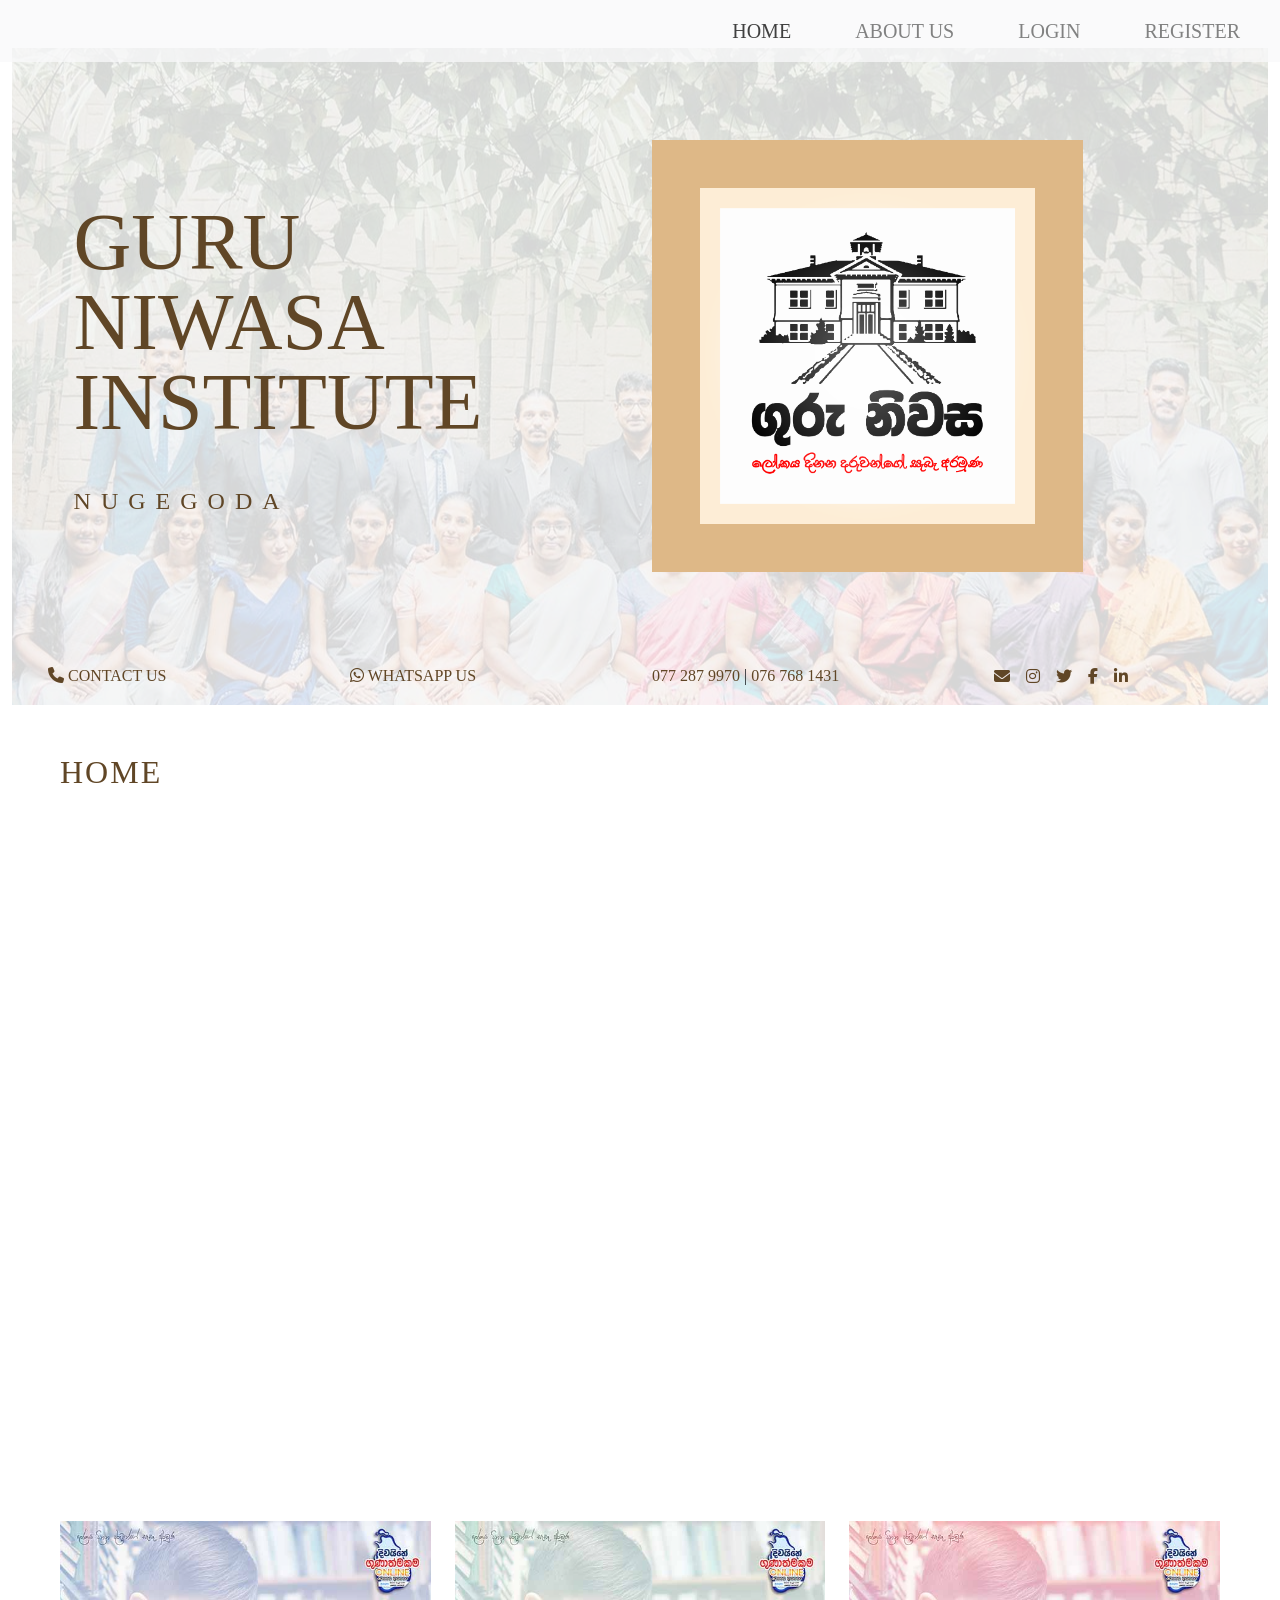
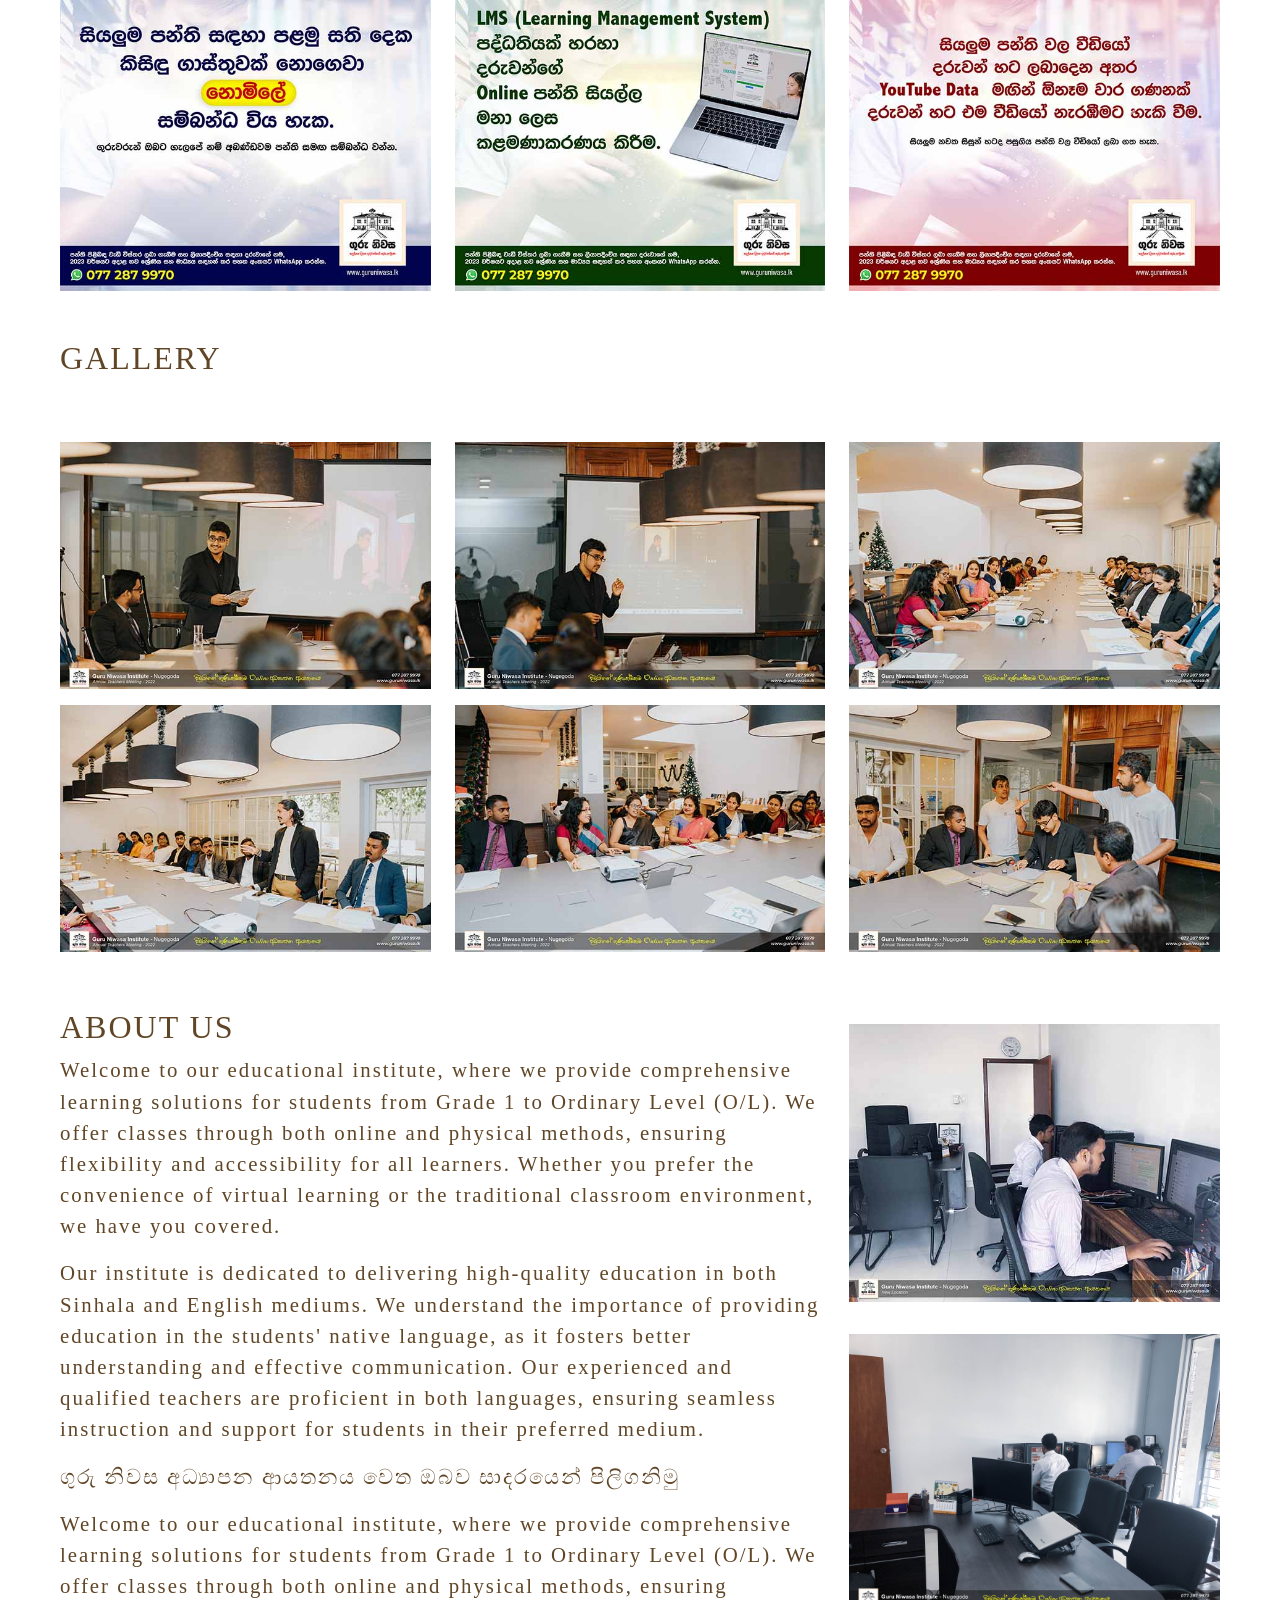
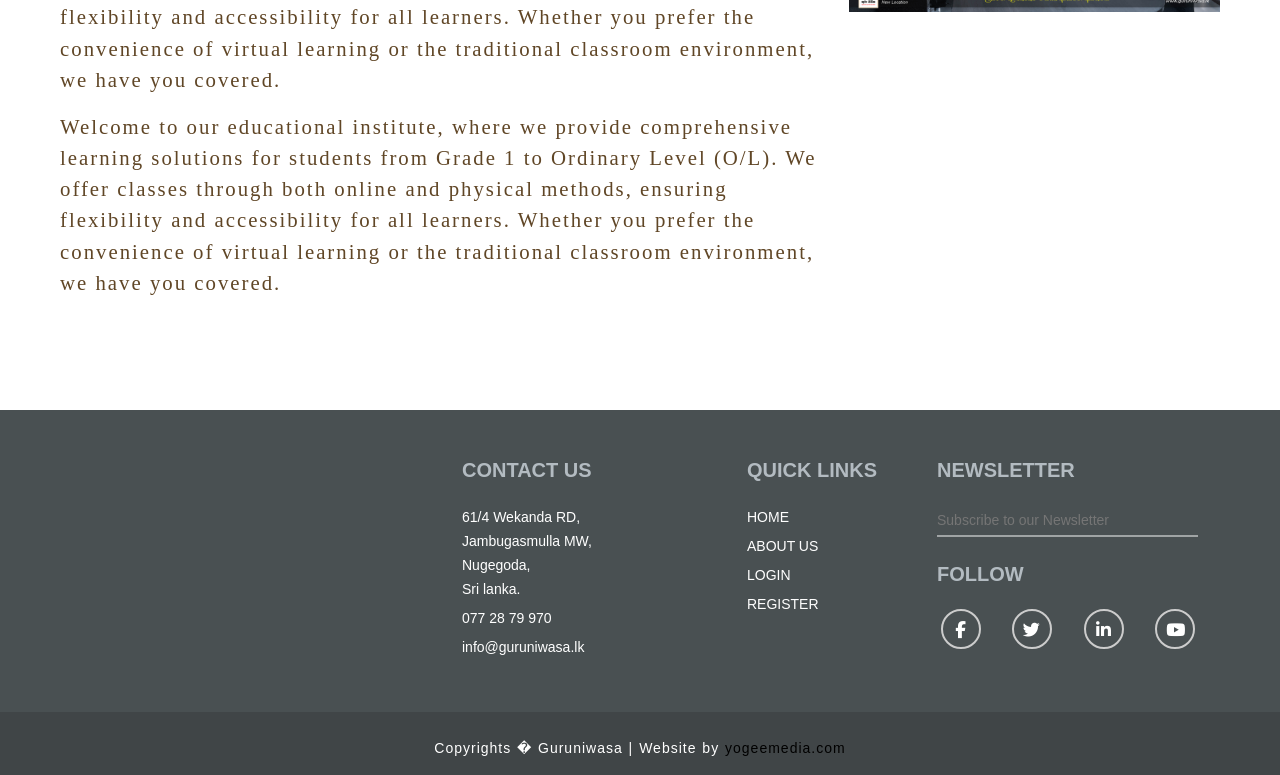
==== commit fdf462d3: "sinhala text" ====
--- a/index.html
+++ b/index.html
@@ -493,7 +493,7 @@
                                 </p>
                             </div>
                             <div class="about-text-sin">
-                                <p></p>
+                                <p>ගුරු නිවස අධ්‍යාපන ආයතනය වෙත ඔබව සාදරයෙන් පිලිගනිමු</p>
                                 <p>
                                     Welcome to our educational institute, where we provide comprehensive learning
                                     solutions for students from Grade 1 to Ordinary Level (O/L). We offer classes
@@ -535,7 +535,7 @@
         </div>
         <footer class="pt-5">
             <div class="container-fluid footer-wrapper py-5" style="background-color: #495052;">
-                <div class="container-fluid">
+                <div class="container">
                     <div class="row">
                         <div class="col-xs-12 col-md-4 col-sm-4 footer1 ">
                             <iframe
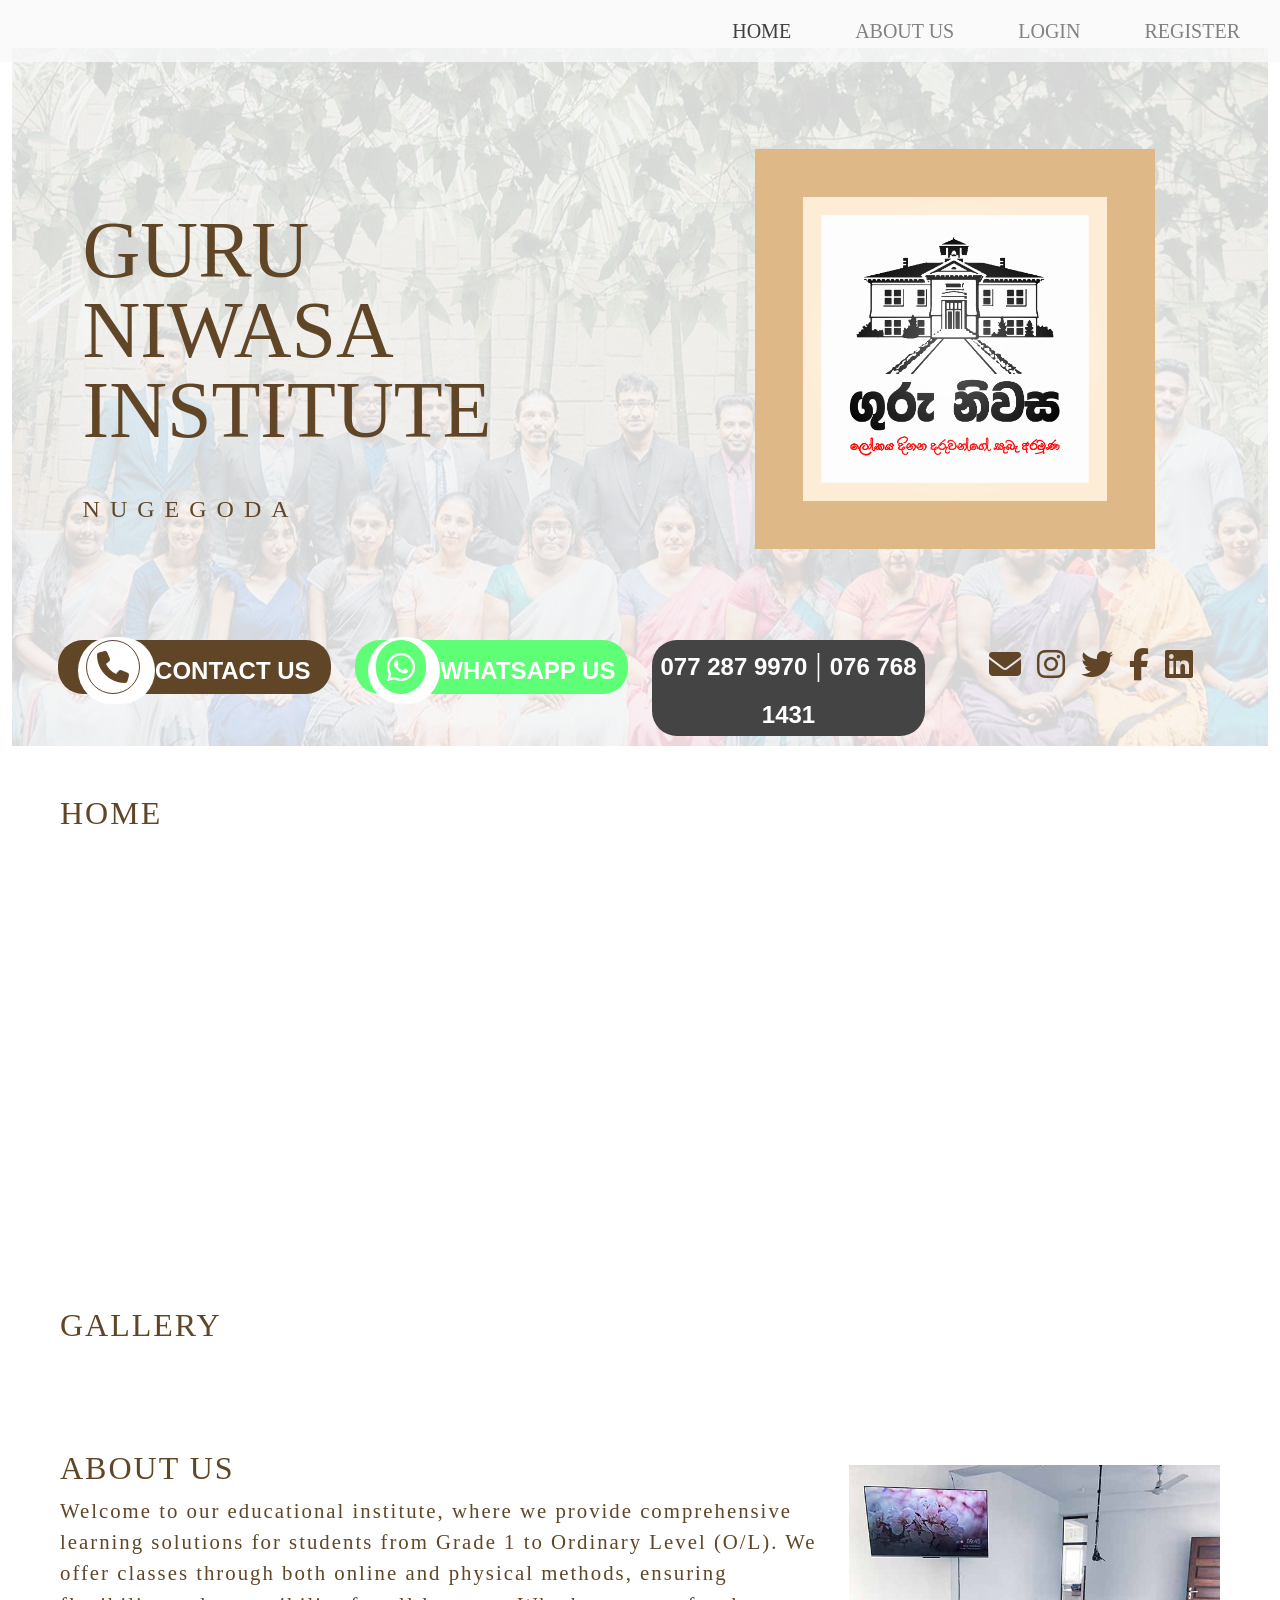
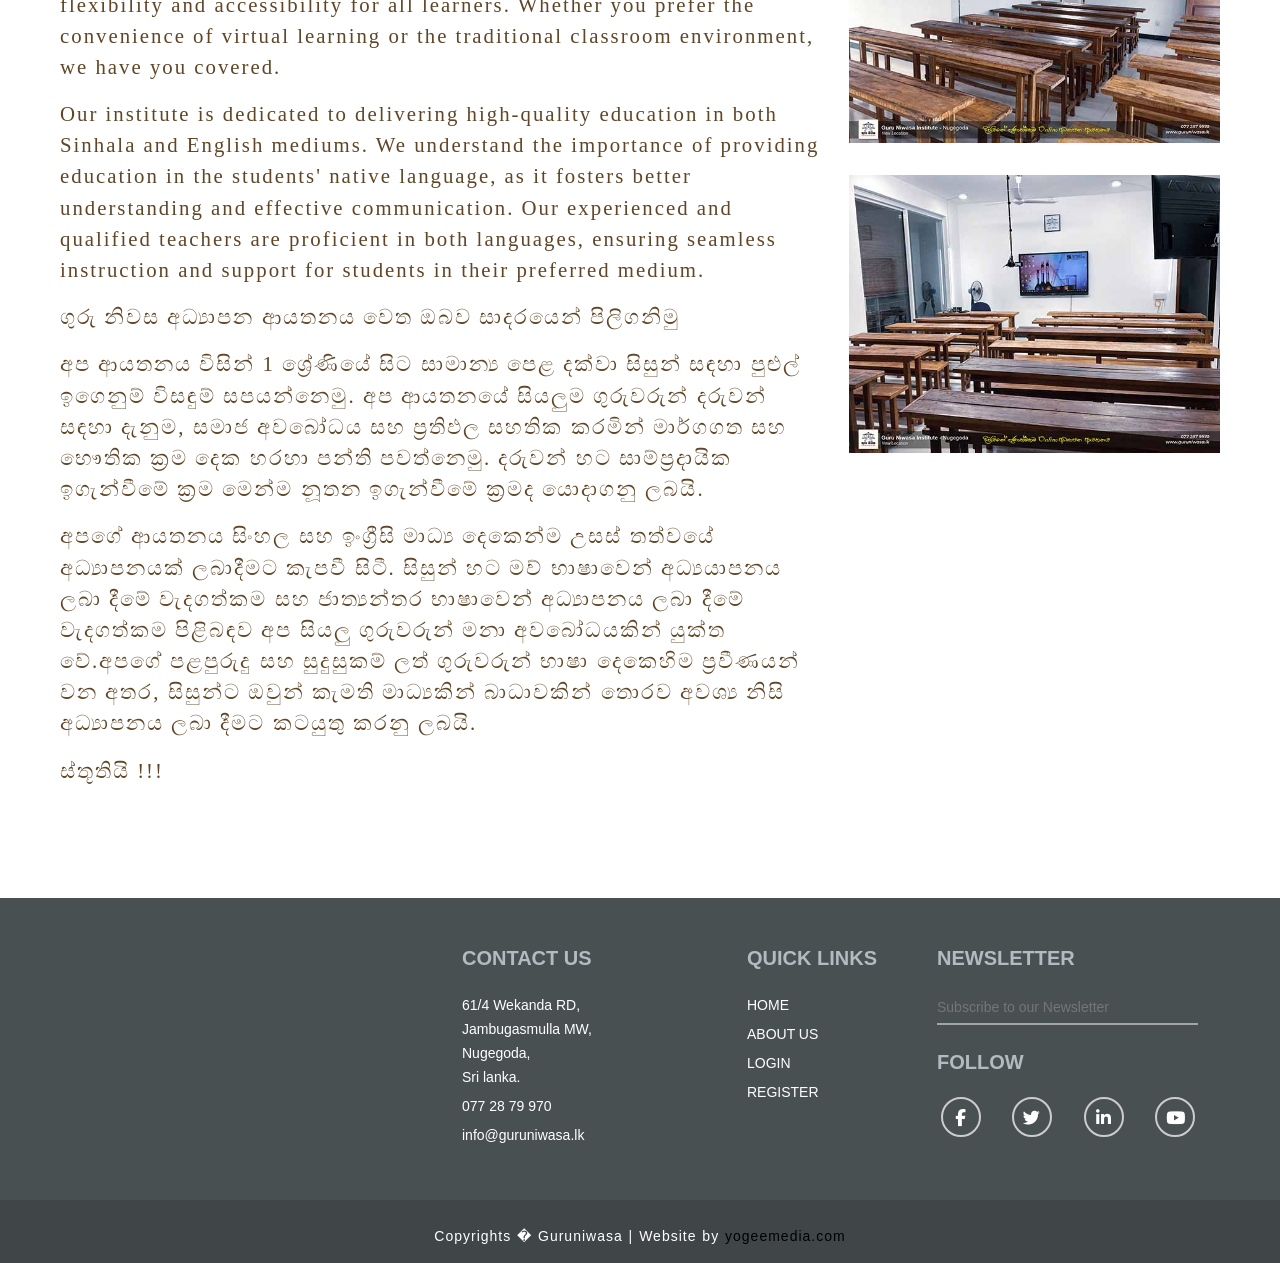
==== commit ba8c92cf: "carousel" ====
--- a/index.html
+++ b/index.html
@@ -35,12 +35,6 @@
     </script>
     <!-- main css -->
     <link rel="stylesheet" href="./inc/style.css">
-    <style>
-        .owl-item {
-            width: 30%;
-            margin-right: 10px;
-        }
-    </style>
 </head>
 
 <body>
@@ -99,24 +93,34 @@
                                         </div>
                                         <div class="home-contact px-5">
                                             <div class="row">
-                                                <div class="col-lg-3 col-md-6">
-                                                    <a href="tel:+">
-                                                        <i class="fa-solid fa-phone home-icon"></i>
-                                                        CONTACT US
-                                                    </a>
+                                                <div class="col-lg-3 col-md-6 phone-icon-box">
+                                                    <div class="phone-icon">
+                                                        <a href="tel:+">
+                                                            <span class="phone-icon-boder">
+                                                                <i class="fa-solid fa-phone home-icon"></i>
+                                                            </span>
+                                                            CONTACT US
+                                                        </a>
+                                                    </div>
+                                                </div>
+                                                <div class="col-lg-3 col-md-6 whatsapp-icon-box">
+                                                    <div class="whatsapp-icon">
+                                                        <a href="http://" target="_blank" rel="noopener noreferrer">
+                                                            <span class="whatsapp-icon-border">
+                                                                <i class="fa-brands fa-whatsapp home-icon"></i>
+                                                            </span>
+                                                            WHATSAPP US
+                                                        </a>
+                                                    </div>
+                                                </div>
+                                                <div class="col-lg-3 col-md-6 phone-numbers-box">
+                                                    <div class="phone-numbers">
+                                                        <a href="tel:+772879970">077 287 9970</a> |
+                                                        <a href="tel:+94767681431">076 768 1431</a>
+                                                    </div>
                                                 </div>
                                                 <div class="col-lg-3 col-md-6">
-                                                    <a href="http://" target="_blank" rel="noopener noreferrer">
-                                                        <i class="fa-brands fa-whatsapp home-icon"></i>
-                                                        WHATSAPP US
-                                                    </a>
-                                                </div>
-                                                <div class="col-lg-3 col-md-6">
-                                                    <a href="tel:+772879970">077 287 9970</a> | <a
-                                                        href="tel:+94767681431">076 768 1431</a>
-                                                </div>
-                                                <div class="col-lg-3 col-md-6">
-                                                    <ul class="d-flex">
+                                                    <ul class="d-flex social.icon">
                                                         <li class="px-2">
                                                             <a class="hvr-wobble-skew home-icon" href="" target="_blank"
                                                                 title="Email">
@@ -144,7 +148,7 @@
                                                         <li class="px-2">
                                                             <a class="hvr-wobble-skew home-icon" href="" target="_blank"
                                                                 title="linkedin">
-                                                                <i class="fa-brands fa-linkedin-in"></i>
+                                                                <i class="fa-brands fa-linkedin"></i>
                                                             </a>
                                                         </li>
                                                     </ul>
@@ -176,104 +180,50 @@
                             </div>
                         </div>
                     </div>
-                    <div class="row pt-5">
+                    <div class="row pt-5 px-5">
                         <div class="col">
-                            <div id="carouselExampleAutoplaying" class="carousel slide" data-bs-ride="carousel">
-                                <div class="carousel-inner">
-                                    <div class="carousel-item active">
-                                        <div class="row">
-                                            <div class="col p-5">
-                                                <iframe width="100%" height="200"
-                                                    src="https://www.youtube.com/embed/F7RJr2tqVXY"
-                                                    title="YouTube video player" frameborder="0"
-                                                    allow="accelerometer; autoplay; clipboard-write; encrypted-media; gyroscope; picture-in-picture; web-share"
-                                                    allowfullscreen>
-                                                </iframe>
-                                            </div>
-                                            <div class="col p-5">
-                                                <iframe width="100%" height="200"
-                                                    src="https://www.youtube.com/embed/F7RJr2tqVXY"
-                                                    title="YouTube video player" frameborder="0"
-                                                    allow="accelerometer; autoplay; clipboard-write; encrypted-media; gyroscope; picture-in-picture; web-share"
-                                                    allowfullscreen>
-                                                </iframe>
-                                            </div>
-                                            <div class="col p-5">
-                                                <iframe width="100%" height="200"
-                                                    src="https://www.youtube.com/embed/F7RJr2tqVXY"
-                                                    title="YouTube video player" frameborder="0"
-                                                    allow="accelerometer; autoplay; clipboard-write; encrypted-media; gyroscope; picture-in-picture; web-share"
-                                                    allowfullscreen>
-                                                </iframe>
-                                            </div>
-                                        </div>
-                                    </div>
-                                    <div class="carousel-item">
-                                        <div class="row px-5">
-                                            <div class="col p-5">
-                                                <iframe width="100%" height="200"
-                                                    src="https://www.youtube.com/embed/F7RJr2tqVXY"
-                                                    title="YouTube video player" frameborder="0"
-                                                    allow="accelerometer; autoplay; clipboard-write; encrypted-media; gyroscope; picture-in-picture; web-share"
-                                                    allowfullscreen>
-                                                </iframe>
-                                            </div>
-                                            <div class="col p-5">
-                                                <iframe width="100%" height="200"
-                                                    src="https://www.youtube.com/embed/F7RJr2tqVXY"
-                                                    title="YouTube video player" frameborder="0"
-                                                    allow="accelerometer; autoplay; clipboard-write; encrypted-media; gyroscope; picture-in-picture; web-share"
-                                                    allowfullscreen>
-                                                </iframe>
-                                            </div>
-                                            <div class="col p-5">
-                                                <iframe width="100%" height="200"
-                                                    src="https://www.youtube.com/embed/F7RJr2tqVXY"
-                                                    title="YouTube video player" frameborder="0"
-                                                    allow="accelerometer; autoplay; clipboard-write; encrypted-media; gyroscope; picture-in-picture; web-share"
-                                                    allowfullscreen>
-                                                </iframe>
-                                            </div>
-                                        </div>
-                                    </div>
-                                    <div class="carousel-item">
-                                        <div class="row px-5">
-                                            <div class="col p-5">
-                                                <iframe width="100%" height="200"
-                                                    src="https://www.youtube.com/embed/F7RJr2tqVXY"
-                                                    title="YouTube video player" frameborder="0"
-                                                    allow="accelerometer; autoplay; clipboard-write; encrypted-media; gyroscope; picture-in-picture; web-share"
-                                                    allowfullscreen>
-                                                </iframe>
-                                            </div>
-                                            <div class="col p-5">
-                                                <iframe width="100%" height="200"
-                                                    src="https://www.youtube.com/embed/F7RJr2tqVXY"
-                                                    title="YouTube video player" frameborder="0"
-                                                    allow="accelerometer; autoplay; clipboard-write; encrypted-media; gyroscope; picture-in-picture; web-share"
-                                                    allowfullscreen>
-                                                </iframe>
-                                            </div>
-                                            <div class="col p-5">
-                                                <iframe width="100%" height="200"
-                                                    src="https://www.youtube.com/embed/F7RJr2tqVXY"
-                                                    title="YouTube video player" frameborder="0"
-                                                    allow="accelerometer; autoplay; clipboard-write; encrypted-media; gyroscope; picture-in-picture; web-share"
-                                                    allowfullscreen>
-                                                </iframe>
-                                            </div>
-                                        </div>
-                                    </div>
-                                    <button class="carousel-control-prev" type="button"
-                                        data-bs-target="#carouselExampleAutoplaying" data-bs-slide="prev">
-                                        <span class="carousel-control-prev-icon" aria-hidden="true"></span>
-                                        <span class="visually-hidden">Previous</span>
-                                    </button>
-                                    <button class="carousel-control-next" type="button"
-                                        data-bs-target="#carouselExampleAutoplaying" data-bs-slide="next">
-                                        <span class="carousel-control-next-icon" aria-hidden="true"></span>
-                                        <span class="visually-hidden">Next</span>
-                                    </button>
+                            <div class="owl-carousel owl-theme">
+                                <div class="item">
+                                    <iframe width="100%" height="250" src="https://www.youtube.com/embed/F7RJr2tqVXY"
+                                        title="YouTube video player" frameborder="0"
+                                        allow="accelerometer; autoplay; clipboard-write; encrypted-media; gyroscope; picture-in-picture; web-share"
+                                        allowfullscreen>
+                                    </iframe>
+                                </div>
+                                <div class="item">
+                                    <iframe width="100%" height="250" src="https://www.youtube.com/embed/F7RJr2tqVXY"
+                                        title="YouTube video player" frameborder="0"
+                                        allow="accelerometer; autoplay; clipboard-write; encrypted-media; gyroscope; picture-in-picture; web-share"
+                                        allowfullscreen>
+                                    </iframe>
+                                </div>
+                                <div class="item">
+                                    <iframe width="100%" height="250" src="https://www.youtube.com/embed/F7RJr2tqVXY"
+                                        title="YouTube video player" frameborder="0"
+                                        allow="accelerometer; autoplay; clipboard-write; encrypted-media; gyroscope; picture-in-picture; web-share"
+                                        allowfullscreen>
+                                    </iframe>
+                                </div>
+                                <div class="item">
+                                    <iframe width="100%" height="250" src="https://www.youtube.com/embed/F7RJr2tqVXY"
+                                        title="YouTube video player" frameborder="0"
+                                        allow="accelerometer; autoplay; clipboard-write; encrypted-media; gyroscope; picture-in-picture; web-share"
+                                        allowfullscreen>
+                                    </iframe>
+                                </div>
+                                <div class="item">
+                                    <iframe width="100%" height="250" src="https://www.youtube.com/embed/F7RJr2tqVXY"
+                                        title="YouTube video player" frameborder="0"
+                                        allow="accelerometer; autoplay; clipboard-write; encrypted-media; gyroscope; picture-in-picture; web-share"
+                                        allowfullscreen>
+                                    </iframe>
+                                </div>
+                                <div class="item">
+                                    <iframe width="100%" height="250" src="https://www.youtube.com/embed/F7RJr2tqVXY"
+                                        title="YouTube video player" frameborder="0"
+                                        allow="accelerometer; autoplay; clipboard-write; encrypted-media; gyroscope; picture-in-picture; web-share"
+                                        allowfullscreen>
+                                    </iframe>
                                 </div>
                             </div>
                         </div>
@@ -284,44 +234,24 @@
 
             <section class="post-img-box pt-5 px-5">
                 <div class="container-fluid">
-                    <div id="carouselExampleAutoplaying" class="carousel slide" data-bs-ride="carousel">
-                        <div class="carousel-inner">
-                            <div class="carousel-item active">
-                                <div class="row">
-                                    <div class="col-lg-4 col-sm-12 post-img">
-                                        <img src="./inc/img/Other_Post/Other_Details_1.jpg" alt="guruniwasa">
-                                    </div>
-                                    <div class="col-lg-4 col-sm-12 post-img">
-                                        <img src="./inc/img/Other_Post/Other_Details_2.jpg" alt="guruniwasa">
-                                    </div>
-                                    <div class="col-lg-4 col-sm-12 post-img">
-                                        <img src="./inc/img/Other_Post/Other_Details_3.jpg" alt="guruniwasa">
-                                    </div>
-                                </div>
-                            </div>
-                            <div class="carousel-item">
-                                <div class="row">
-                                    <div class="col-lg-4 col-sm-12 post-img">
-                                        <img src="./inc/img/Other_Post/Other_Details_4.jpg" alt="guruniwasa">
-                                    </div>
-                                    <div class="col-lg-4 col-sm-12 post-img">
-                                        <img src="./inc/img/Other_Post/Other_Details_5.jpg" alt="guruniwasa">
-                                    </div>
-                                    <div class="col-lg-4 col-sm-12 post-img">
-                                        <img src="./inc/img/Other_Post/Other_Details_6.jpg" alt="guruniwasa">
-                                    </div>
-                                </div>
-                            </div>
-                            <button class="carousel-control-prev" type="button"
-                                data-bs-target="#carouselExampleAutoplaying" data-bs-slide="prev">
-                                <span class="carousel-control-prev-icon" aria-hidden="true"></span>
-                                <span class="visually-hidden">Previous</span>
-                            </button>
-                            <button class="carousel-control-next" type="button"
-                                data-bs-target="#carouselExampleAutoplaying" data-bs-slide="next">
-                                <span class="carousel-control-next-icon" aria-hidden="true"></span>
-                                <span class="visually-hidden">Next</span>
-                            </button>
+                    <div class="owl-carousel owl-theme">
+                        <div class="item">
+                            <img class="owl-lazy" src="./inc/img/Other_Post/Other_Details_1.jpg" alt="guruniwasa" />
+                        </div>
+                        <div class="item">
+                            <img class="owl-lazy" src="./inc/img/Other_Post/Other_Details_2.jpg" alt="guruniwasa" />
+                        </div>
+                        <div class="item">
+                            <img class="owl-lazy" src="./inc/img/Other_Post/Other_Details_3.jpg" alt="guruniwasa" />
+                        </div>
+                        <div class="item">
+                            <img class="owl-lazy" src="./inc/img/Other_Post/Other_Details_4.jpg" alt="guruniwasa" />
+                        </div>
+                        <div class="item">
+                            <img class="owl-lazy" src="./inc/img/Other_Post/Other_Details_5.jpg" alt="guruniwasa" />
+                        </div>
+                        <div class="item">
+                            <img class="owl-lazy" src="./inc/img/Other_Post/Other_Details_6.jpg" alt="guruniwasa" />
                         </div>
                     </div>
                 </div>
@@ -339,128 +269,91 @@
                     </div>
                     <div class="row pt-5">
                         <div class="col">
-                            <div id="carouselExampleAutoplaying" class="carousel slide" data-bs-ride="carousel">
-                                <div class="carousel-inner">
-                                    <div class="carousel-item active">
-                                        <div class="row">
-                                            <div class="col-lg-4 col-sm-12">
-                                                <img src="./inc/img/Terachers_Meeting/Guru_Niwasa_1.jpg"
-                                                    class="card-img-top py-2" alt="guruniwasa">
-                                            </div>
-                                            <div class="col-lg-4 col-sm-12">
-                                                <img src="./inc/img/Terachers_Meeting/Guru_Niwasa_2.jpg"
-                                                    class="card-img-top py-2" alt="guruniwasa">
-                                            </div>
-                                            <div class="col-lg-4 col-sm-12">
-                                                <img src="./inc/img/Terachers_Meeting/Guru_Niwasa_3.jpg"
-                                                    class="card-img-top py-2" alt="guruniwasa">
-                                            </div>
-                                        </div>
-                                        <div class="row">
-                                            <div class="col-lg-4 col-sm-12">
-                                                <img src="./inc/img/Terachers_Meeting/Guru_Niwasa_4.jpg"
-                                                    class="card-img-top py-2" alt="guruniwasa">
-                                            </div>
-                                            <div class="col-lg-4 col-sm-12">
-                                                <img src="./inc/img/Terachers_Meeting/Guru_Niwasa_5.jpg"
-                                                    class="card-img-top py-2" alt="guruniwasa">
-                                            </div>
-                                            <div class="col-lg-4 col-sm-12">
-                                                <img src="./inc/img/Terachers_Meeting/Guru_Niwasa_6.jpg"
-                                                    class="card-img-top py-2" alt="guruniwasa">
-                                            </div>
-                                        </div>
-                                    </div>
-                                    <div class="carousel-item">
-                                        <div class="row">
-                                            <div class="col-lg-4 col-sm-12">
-                                                <img src="./inc/img/Terachers_Meeting/Guru_Niwasa_7.jpg"
-                                                    class="card-img-top py-2" alt="guruniwasa">
-                                            </div>
-                                            <div class="col-lg-4 col-sm-12">
-                                                <img src="./inc/img/Terachers_Meeting/Guru_Niwasa_8.jpg"
-                                                    class="card-img-top py-2" alt="guruniwasa">
-                                            </div>
-                                            <div class="col-lg-4 col-sm-12">
-                                                <img src="./inc/img/Terachers_Meeting/Guru_Niwasa_9.jpg"
-                                                    class="card-img-top py-2" alt="guruniwasa">
-                                            </div>
-                                        </div>
-                                        <div class="row">
-                                            <div class="col-lg-4 col-sm-12">
-                                                <img src="./inc/img/Guru_Niwasa_Institute/Guru_Niwasa_01.jpg"
-                                                    class="card-img-top py-2" alt="guruniwasa">
-                                            </div>
-                                            <div class="col-lg-4 col-sm-12">
-                                                <img src="./inc/img/Guru_Niwasa_Institute/Guru_Niwasa_02.jpg"
-                                                    class="card-img-top py-2" alt="guruniwasa">
-                                            </div>
-                                            <div class="col-lg-4 col-sm-12">
-                                                <img src="./inc/img/Guru_Niwasa_Institute/Guru_Niwasa_03.jpg"
-                                                    class="card-img-top py-2" alt="guruniwasa">
-                                            </div>
-                                        </div>
-                                    </div>
-                                    <div class="carousel-item">
-                                        <div class="row">
-                                            <div class="col-lg-4 col-sm-12">
-                                                <img src="./inc/img/Guru_Niwasa_Institute/Guru_Niwasa_04.jpg"
-                                                    class="card-img-top py-2" alt="guruniwasa">
-                                            </div>
-                                            <div class="col-lg-4 col-sm-12">
-                                                <img src="./inc/img/Guru_Niwasa_Institute/Guru_Niwasa_05.jpg"
-                                                    class="card-img-top py-2" alt="guruniwasa">
-                                            </div>
-                                            <div class="col-lg-4 col-sm-12">
-                                                <img src="./inc/img/Guru_Niwasa_Institute/Guru_Niwasa_06.jpg"
-                                                    class="card-img-top py-2" alt="guruniwasa">
-                                            </div>
-                                        </div>
-                                        <div class="row">
-                                            <div class="col-lg-4 col-sm-12">
-                                                <img src="./inc/img/Guru_Niwasa_Institute/Guru_Niwasa_07.jpg"
-                                                    class="card-img-top py-2" alt="guruniwasa">
-                                            </div>
-                                            <div class="col-lg-4 col-sm-12">
-                                                <img src="./inc/img/Guru_Niwasa_Institute/Guru_Niwasa_08.jpg"
-                                                    class="card-img-top py-2" alt="guruniwasa">
-                                            </div>
-                                            <div class="col-lg-4 col-sm-12">
-                                                <img src="./inc/img/Guru_Niwasa_Institute/Guru_Niwasa_09.jpg"
-                                                    class="card-img-top py-2" alt="guruniwasa">
-                                            </div>
-                                        </div>
-                                    </div>
-                                    <div class="carousel-item">
-                                        <div class="row">
-                                            <div class="col-lg-4 col-sm-12">
-                                                <img src="./inc/img/Guru_Niwasa_Institute/Guru_Niwasa_10.jpg"
-                                                    class="card-img-top py-2" alt="guruniwasa">
-                                            </div>
-                                            <div class="col-lg-4 col-sm-12">
-                                                <img src="./inc/img/Guru_Niwasa_Institute/Guru_Niwasa_13.jpg"
-                                                    class="card-img-top py-2" alt="guruniwasa">
-                                            </div>
-                                            <div class="col-lg-4 col-sm-12">
-                                                <img src="./inc/img/Guru_Niwasa_Institute/Guru_Niwasa_14.jpg"
-                                                    class="card-img-top py-2" alt="guruniwasa">
-                                            </div>
-                                        </div>
-                                        <div class="row">
-                                            <div class="col-lg-4 col-sm-12">
-                                                <img src="./inc/img/Guru_Niwasa_Institute/Guru_Niwasa_15.jpg"
-                                                    class="card-img-top py-2" alt="guruniwasa">
-                                            </div>
-                                            <div class="col">
-                                                <img src="./inc/img/Guru_Niwasa_Institute/Guru_Niwasa_18.jpg"
-                                                    class="card-img-top py-2" alt="guruniwasa">
-                                            </div>
-                                            <div class="col">
-                                                <img src="./inc/img/Guru_Niwasa_Institute/Guru_Niwasa_19.jpg"
-                                                    class="card-img-top py-2" alt="guruniwasa">
-                                            </div>
-                                        </div>
-                                    </div>
+
+                            <div class="owl-carousel owl-theme">
+                                <div class="item">
+                                    <img class="owl-lazy py-3" src="./inc/img/Terachers_Meeting/Guru_Niwasa_1.jpg"
+                                        alt="guruniwasa" />
+                                    <img class="owl-lazy py-3" src="./inc/img/Terachers_Meeting/Guru_Niwasa_4.jpg"
+                                        alt="guruniwasa" />
+                                </div>
+                                <div class="item">
+                                    <img class="owl-lazy py-3" src="./inc/img/Terachers_Meeting/Guru_Niwasa_2.jpg"
+                                        alt="guruniwasa" />
+                                    <img class="owl-lazy py-3" src="./inc/img/Terachers_Meeting/Guru_Niwasa_5.jpg"
+                                        alt="guruniwasa" />
+                                </div>
+                                <div class="item">
+                                    <img class="owl-lazy py-3" src="./inc/img/Terachers_Meeting/Guru_Niwasa_3.jpg"
+                                        alt="guruniwasa" />
+                                    <img class="owl-lazy py-3" src="./inc/img/Terachers_Meeting/Guru_Niwasa_6.jpg"
+                                        alt="guruniwasa" />
+                                </div>
+                                <div class="item">
+                                    <img class="owl-lazy py-3" src="./inc/img/Terachers_Meeting/Guru_Niwasa_7.jpg"
+                                        alt="guruniwasa" />
+                                    <img class="owl-lazy py-3" src="./inc/img/Terachers_Meeting/Guru_Niwasa_10.jpg"
+                                        alt="guruniwasa" />
+                                </div>
+                                <div class="item">
+                                    <img class="owl-lazy py-3" src="./inc/img/Terachers_Meeting/Guru_Niwasa_8.jpg"
+                                        alt="guruniwasa" />
+                                    <img class="owl-lazy py-3" src="./inc/img/Guru_Niwasa_Institute/Guru_Niwasa_01.jpg"
+                                        alt="guruniwasa" />
+                                </div>
+                                <div class="item">
+                                    <img class="owl-lazy py-3" src="./inc/img/Terachers_Meeting/Guru_Niwasa_9.jpg"
+                                        alt="guruniwasa" />
+                                    <img class="owl-lazy py-3" src="./inc/img/Guru_Niwasa_Institute/Guru_Niwasa_02.jpg"
+                                        alt="guruniwasa" />
+                                </div>
+                                <div class="item">
+                                    <img class="owl-lazy py-3" src="./inc/img/Guru_Niwasa_Institute/Guru_Niwasa_03.jpg"
+                                        alt="guruniwasa" />
+                                    <img class="owl-lazy py-3" src="./inc/img/Guru_Niwasa_Institute/Guru_Niwasa_04.jpg"
+                                        alt="guruniwasa" />
+                                </div>
+                                <div class="item">
+                                    <img class="owl-lazy py-3" src="./inc/img/Guru_Niwasa_Institute/Guru_Niwasa_05.jpg"
+                                        alt="guruniwasa" />
+                                    <img class="owl-lazy py-3" src="./inc/img/Guru_Niwasa_Institute/Guru_Niwasa_06.jpg"
+                                        alt="guruniwasa" />
+                                </div>
+                                <div class="item">
+                                    <img class="owl-lazy py-3" src="./inc/img/Guru_Niwasa_Institute/Guru_Niwasa_07.jpg"
+                                        alt="guruniwasa" />
+                                    <img class="owl-lazy py-3" src="./inc/img/Guru_Niwasa_Institute/Guru_Niwasa_08.jpg"
+                                        alt="guruniwasa" />
+                                </div>
+                                <div class="item">
+                                    <img class="owl-lazy py-3" src="./inc/img/Guru_Niwasa_Institute/Guru_Niwasa_09.jpg"
+                                        alt="guruniwasa" />
+                                    <img class="owl-lazy py-3" src="./inc/img/Guru_Niwasa_Institute/Guru_Niwasa_10.jpg"
+                                        alt="guruniwasa" />
+                                </div>
+                                <div class="item">
+                                    <img class="owl-lazy py-3" src="./inc/img/Guru_Niwasa_Institute/Guru_Niwasa_13.jpg"
+                                        alt="guruniwasa" />
+                                    <img class="owl-lazy py-3" src="./inc/img/Guru_Niwasa_Institute/Guru_Niwasa_14.jpg"
+                                        alt="guruniwasa" />
+                                </div>
+                                <div class="item">
+                                    <img class="owl-lazy py-3" src="./inc/img/Guru_Niwasa_Institute/Guru_Niwasa_15.jpg"
+                                        alt="guruniwasa" />
+                                    <img class="owl-lazy py-3" src="./inc/img/Guru_Niwasa_Institute/Guru_Niwasa_18.jpg"
+                                        alt="guruniwasa" />
+                                </div>
+                                <div class="item">
+                                    <img class="owl-lazy py-3" src="./inc/img/Guru_Niwasa_Institute/Guru_Niwasa_19.jpg"
+                                        alt="guruniwasa" />
+                                    <img class="owl-lazy py-3" src="./inc/img/Guru_Niwasa_Institute/Guru_Niwasa_20.jpg"
+                                        alt="guruniwasa" />
+                                </div>
+                                <div class="item">
+                                    <img class="owl-lazy py-3" src="./inc/img/Guru_Niwasa_Institute/Guru_Niwasa_21.jpg"
+                                        alt="guruniwasa" />
+                                    <img class="owl-lazy py-3" src="./inc/img/Guru_Niwasa_Institute/Guru_Niwasa_22.jpg"
+                                        alt="guruniwasa" />
                                 </div>
                             </div>
                         </div>
@@ -495,36 +388,33 @@
                             <div class="about-text-sin">
                                 <p>ගුරු නිවස අධ්‍යාපන ආයතනය වෙත ඔබව සාදරයෙන් පිලිගනිමු</p>
                                 <p>
-                                    Welcome to our educational institute, where we provide comprehensive learning
-                                    solutions for students from Grade 1 to Ordinary Level (O/L). We offer classes
-                                    through
-                                    both online and physical methods, ensuring flexibility and accessibility for all
-                                    learners. Whether you prefer the convenience of virtual learning or the traditional
-                                    classroom environment, we have you covered.
+                                    අප ආයතනය විසින් 1 ශ්‍රේණියේ සිට සාමාන්‍ය පෙළ දක්වා සිසුන් සඳහා පුළුල් ඉගෙනුම්
+                                    විසඳුම් සපයන්නෙමු. අප ආයතනයේ සියලුම ගුරුවරුන් දරුවන් සඳහා දැනුම, සමාජ අවබෝධය සහ
+                                    ප්‍රතිඵල සහතික කරමින් මාර්ගගත සහ භෞතික ක්‍රම දෙක හරහා පන්ති පවත්නෙමු. දරුවන් හට
+                                    සාම්ප්‍රදායික ඉගැන්වීමේ ක්‍රම මෙන්ම නූතන ඉගැන්වීමේ ක්‍රමද යොදාගනු ලබයි.
                                 </p>
                                 <p>
-                                    Welcome to our educational institute, where we provide comprehensive learning
-                                    solutions for students from Grade 1 to Ordinary Level (O/L). We offer classes
-                                    through
-                                    both online and physical methods, ensuring flexibility and accessibility for all
-                                    learners. Whether you prefer the convenience of virtual learning or the traditional
-                                    classroom environment, we have you covered.
+                                    අපගේ ආයතනය සිංහල සහ ඉංග්‍රීසි මාධ්‍ය දෙකෙන්ම උසස් තත්වයේ අධ්‍යාපනයක් ලබාදීමට කැපවී
+                                    සිටී. සිසුන් හට මව් භාෂාවෙන් අධ්‍යයාපනය ලබා දීමේ වැදගත්කම සහ ජාත්‍යන්තර භාෂාවෙන්
+                                    අධ්‍යාපනය ලබා දීමේ වැදගත්කම පිළිබඳව අප සියලු ගුරුවරුන් මනා අවබෝධයකින් යුක්ත වේ.අපගේ
+                                    පළපුරුදු සහ සුදුසුකම් ලත් ගුරුවරුන් භාෂා දෙකෙහිම ප්‍රවීණයන් වන අතර, සිසුන්ට ඔවුන්
+                                    කැමති මාධ්‍යකින් බාධාවකින් තොරව අවශ්‍ය නිසි අධ්‍යාපනය ලබා දීමට කටයුතු කරනු ලබයි.
                                 </p>
                                 <p>
-
+                                    ස්තූතියි !!!
                                 </p>
                             </div>
                         </div>
                         <div class="col-4">
                             <div class="row">
                                 <div class="col my-3">
-                                    <img src="./inc/img/Guru_Niwasa_Institute/Guru_Niwasa_21.jpg" alt="guruniwasa"
+                                    <img src="./inc/img/Guru_Niwasa_Institute/Guru_Niwasa_20.jpg" alt="guruniwasa"
                                         class="img-fluid" style="width: fit-content;">
                                 </div>
                             </div>
                             <div class="row">
                                 <div class="col my-3">
-                                    <img src="./inc/img/Guru_Niwasa_Institute/Guru_Niwasa_22.jpg" alt="guruniwasa"
+                                    <img src="./inc/img/Guru_Niwasa_Institute/Guru_Niwasa_05.jpg" alt="guruniwasa"
                                         class="img-fluid" style="width: fit-content;">
                                 </div>
                             </div>
@@ -644,7 +534,7 @@
     <!-- Add jQuery -->
     <script src="https://code.jquery.com/jquery-3.6.0.min.js"></script>
     <!-- Add Owl Carousel JS -->
-    <script src="https://cdnjs.cloudflare.com/ajax/libs/OwlCarousel2/2.3.4/owl.carousel.min.js"></script>
+    <!-- <script src="https://cdnjs.cloudflare.com/ajax/libs/OwlCarousel2/2.3.4/owl.carousel.min.js"></script> -->
 </body>
 
 </html>
--- a/inc/style.css
+++ b/inc/style.css
@@ -4,6 +4,7 @@
   text-decoration: none;
   color: #fff;
 }
+
 a:hover {
   cursor: pointer;
 }
@@ -19,17 +20,22 @@
 }
 
 .row.bg-img::before {
-  content: ""; /* Required for the pseudo-element */
-  position: absolute; /* Position the pseudo-element absolutely within the container */
+  content: "";
+  /* Required for the pseudo-element */
+  position: absolute;
+  /* Position the pseudo-element absolutely within the container */
   top: 0;
   left: 0;
   width: 100%;
   height: 100%;
   background-image: url("../inc/img/Guru\ Niwasa1.jpg");
   background-attachment: fixed;
-  background-color: #fff; /* Set the background color to match the image's background */
-  opacity: 0.2; /* Set the desired opacity */
-  z-index: -1; /* Place the pseudo-element behind the content */
+  background-color: #fff;
+  /* Set the background color to match the image's background */
+  opacity: 0.2;
+  /* Set the desired opacity */
+  z-index: -1;
+  /* Place the pseudo-element behind the content */
   background-position: center;
   object-fit: contain;
   background-repeat: no-repeat;
@@ -43,6 +49,7 @@
   font-weight: 400;
   line-height: 1em;
   padding-left: 10%;
+  text-align: left;
 }
 
 h1.main-title span {
@@ -83,18 +90,89 @@
   color: #352610;
 }
 
-section#about-us::before {
-  content: ""; /* Required for the pseudo-element */
-  position: absolute; /* Position the pseudo-element absolutely within the container */
+.home-contact a {
+  font-size: 1.5rem;
+  font-weight: 600;
+  color: #fff;
+  font-family: "Merriweather Sans", sans-serif;
+}
+
+.home-contact a i {
+  font-size: 2rem;
+  color: #604626;
+}
+
+.home-contact .phone-icon {
+  color: #fff;
+  background: #604626;
+  border-radius: 25px;
+}
+
+.home-contact .phone-icon a i.home-icon {
+color: #604626;
+padding: 10px;
+background: #fff;
+border-radius: 30px;
+border: 1px solid #604226;
+}
+
+span.phone-icon-boder {
+  padding: 20px 8px;
+  background: #fff;
+  border-radius: 50px;
+}
+
+.home-contact .whatsapp-icon {
+  color: #fff;
+  background: #5eff77;
+  border-radius: 25px;
+}
+
+span.whatsapp-icon-border {
+  padding: 20px 8px;
+  background: #fff;
+  border-radius: 50px;
+}
+
+.home-contact .whatsapp-icon a i.home-icon {
+  color: #fff;
+  padding: 10px;
+  background: #5eff77;
+  border-radius: 30px;
+  border: 1px solid #5eff77;
+}
+
+.home-contact .phone-numbers {
+  color: #fff;
+  background: #444444;
+  border-radius: 25px;
+}
+
+.home-contact .phone-numbers a i.home-icon {
+  
+}
+
+.home-contact a.home-icon {
+  background: none;
+}
+
+#home2::before {
+  content: "";
+  /* Required for the pseudo-element */
+  position: absolute;
+  /* Position the pseudo-element absolutely within the container */
   top: 0;
   left: 0;
   width: 100%;
   height: 100%;
   /* background-image: url("../inc/img/Terachers_Meeting/Guru_Niwasa_1.jpg"); */
   background-attachment: fixed;
-  background-color: #fff; /* Set the background color to match the image's background */
-  opacity: 0.2; /* Set the desired opacity */
-  z-index: -1; /* Place the pseudo-element behind the content */
+  background-color: #fff;
+  /* Set the background color to match the image's background */
+  opacity: 0.2;
+  /* Set the desired opacity */
+  z-index: -1;
+  /* Place the pseudo-element behind the content */
   background-position: center;
   object-fit: contain;
   background-repeat: no-repeat;
@@ -127,6 +205,61 @@
 /* about us css start */
 
 /* about us css end */
+
+/* carousel css start */
+
+.item {
+  background: transparent;
+  padding: 5px;
+  text-align: center;
+  font-size: 2rem;
+  margin: 5px;
+}
+
+.item img {
+  height: 400px;
+}
+
+.owl-carousel .owl-item img.owl-lazy {
+  opacity: 1;
+}
+
+.owl-nav span {
+  font-size: 3rem;
+  margin: 0 1.5rem;
+}
+
+.owl-theme .owl-nav [class*="owl-"]:hover {
+  background: #b1b1b1c9;
+  color: #FFF;
+  text-decoration: none;
+}
+
+@media screen and (max-width: 480px) {
+  .item img {
+    height: 200px;
+  }
+}
+
+@media screen and (max-width: 600px) {
+  .item img {
+    height: 200px;
+  }
+}
+
+@media screen and (max-width: 800px) {
+  .item img {
+    height: 200px;
+  }
+}
+
+@media screen and (max-width: 1000px) {
+  .item img {
+    height: 200px;
+  }
+}
+
+/* carousel css end */
 
 /* footer css start */
 
@@ -187,6 +320,7 @@
 .footer-wrapper a:hover {
   color: #b3bbc1;
 }
+
 .hvr-wobble-skew:hover,
 .hvr-wobble-skew:focus,
 .hvr-wobble-skew:active {
@@ -241,6 +375,7 @@
   transform: perspective(1px) translateZ(0);
   box-shadow: 0 0 1px rgba(0, 0, 0, 0);
 }
+
 .copyright-wrapper p {
   font-family: "Montserrat", sans-serif;
   font-weight: 400;
@@ -256,4 +391,4 @@
   font-weight: 500;
 }
 
-/* footer css end */
+/* footer css end */
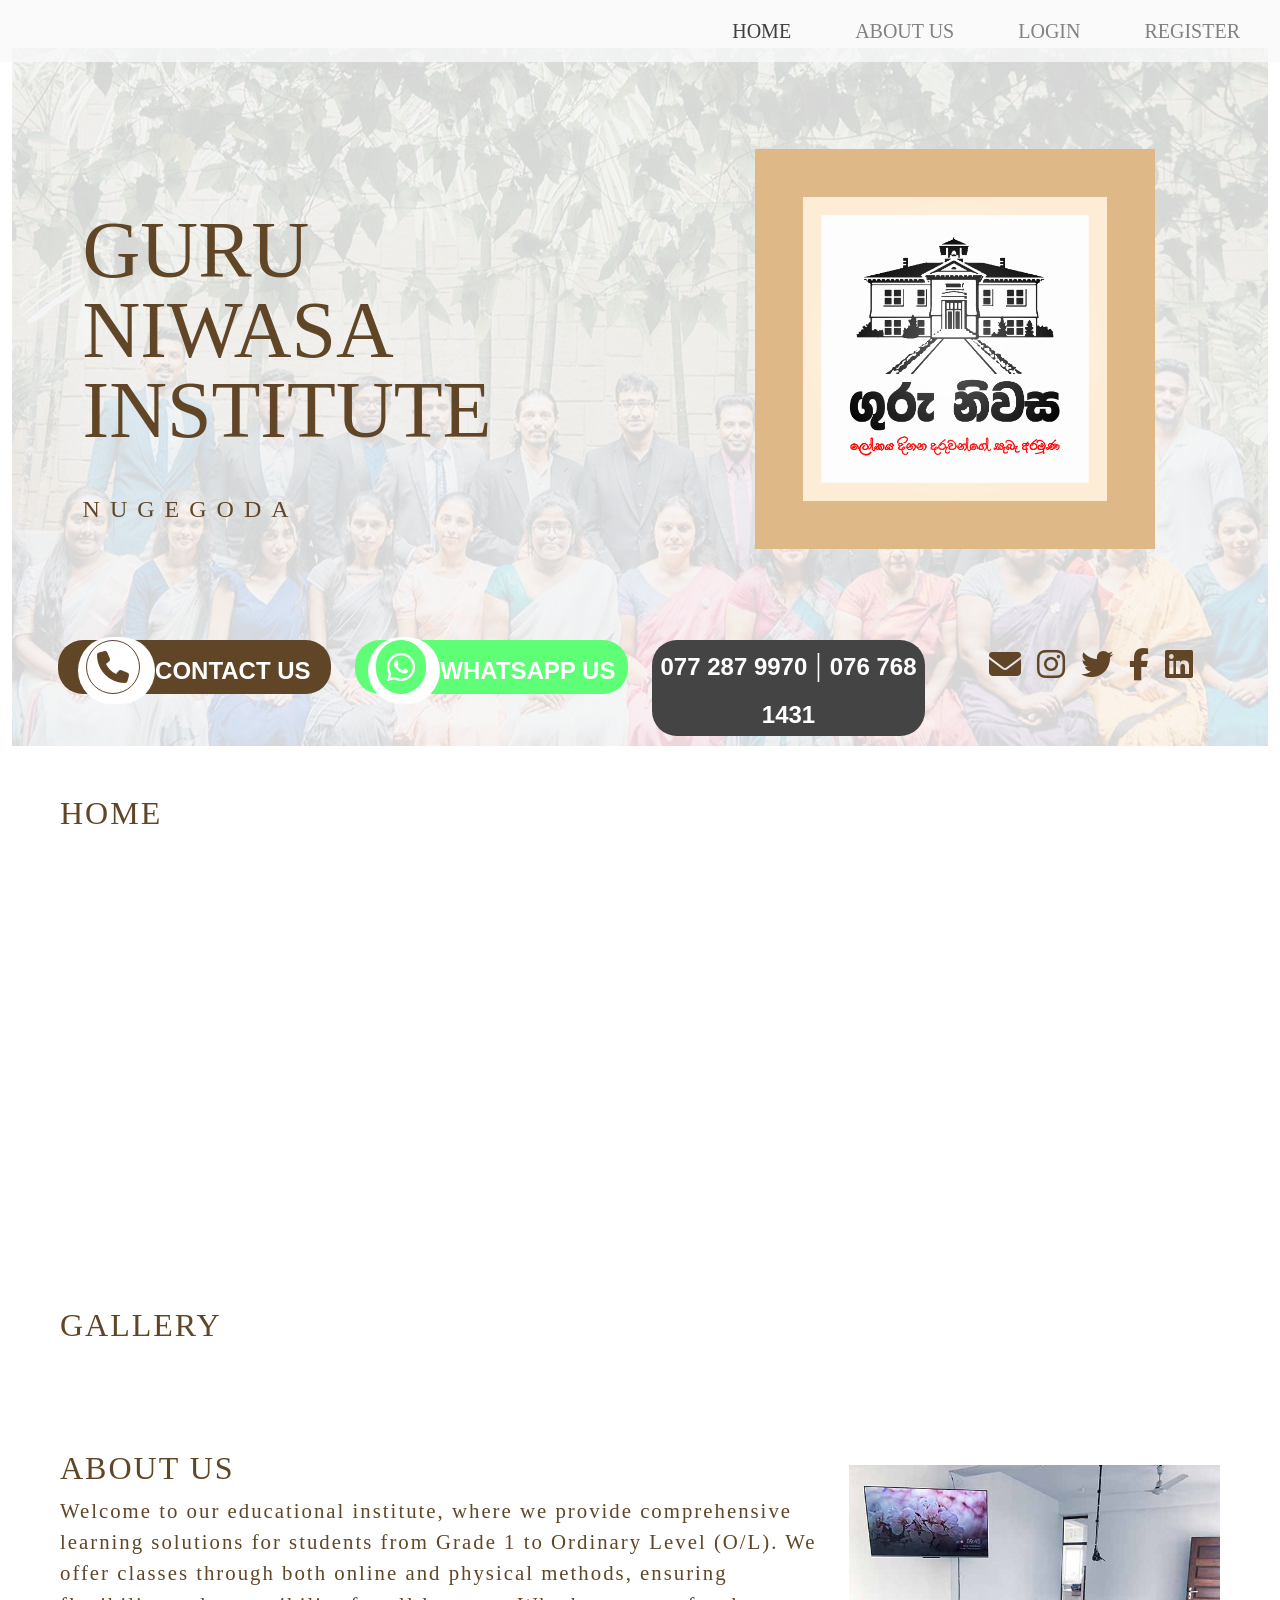
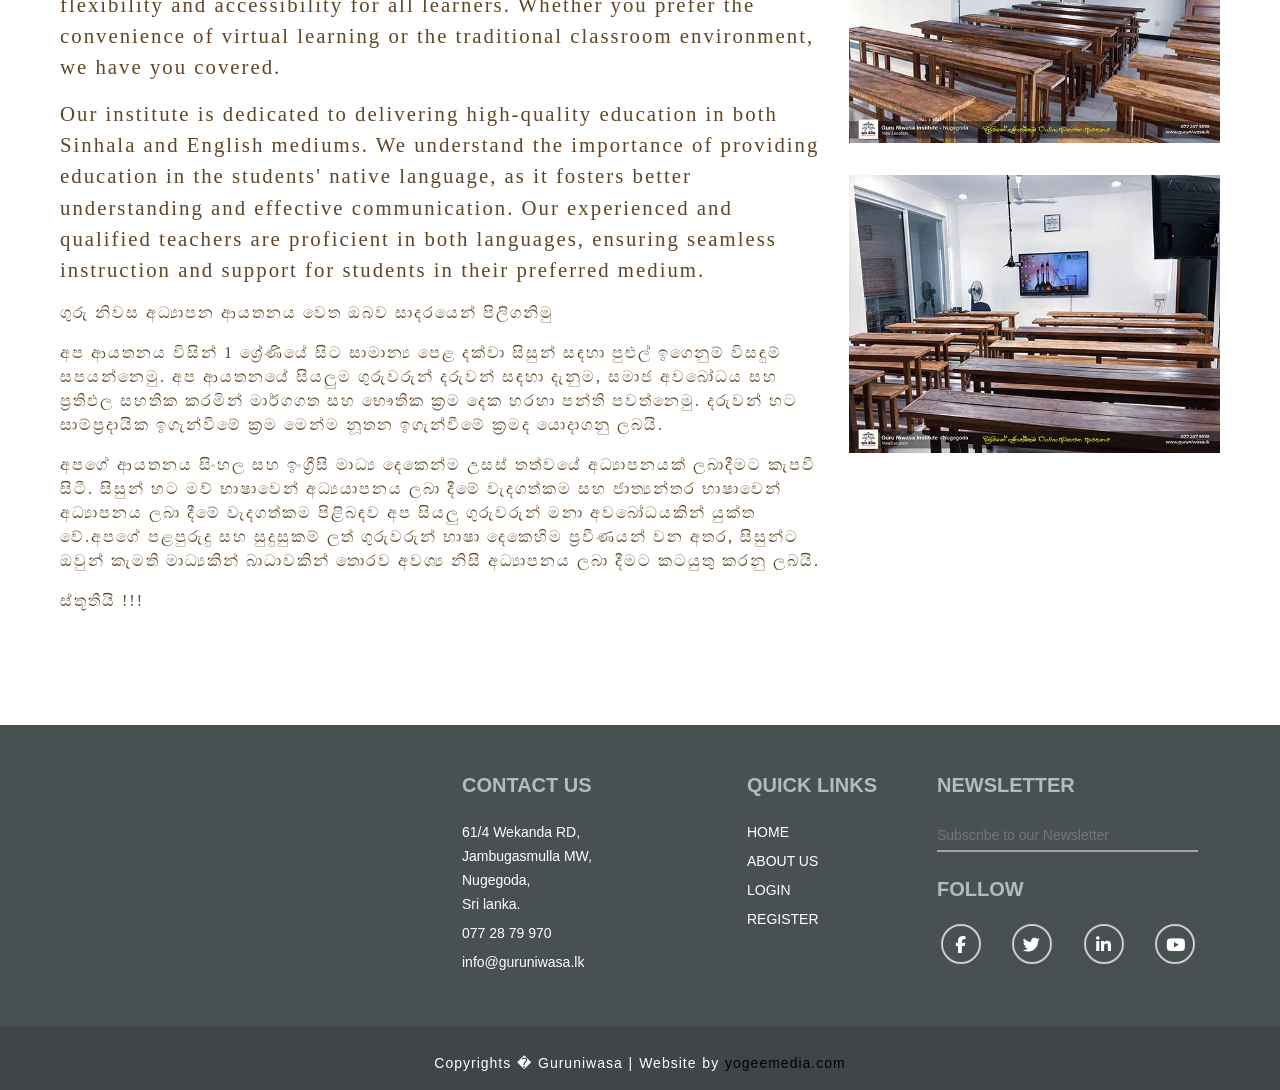
==== commit 1996431a: "new" ====
--- a/index.html
+++ b/index.html
@@ -171,12 +171,16 @@
                             <h2 class="page-heading pt-5">
                                 HOME
                             </h2>
-                            <div class="introduction-video">
-                                <iframe width="560" height="315" src="https://www.youtube.com/embed/F7RJr2tqVXY"
-                                    title="YouTube video player" frameborder="0"
-                                    allow="accelerometer; autoplay; clipboard-write; encrypted-media; gyroscope; picture-in-picture; web-share"
-                                    allowfullscreen>
-                                </iframe>
+                            <div class="row">
+                                <div class="col-lg-4 col-md-6 col-sm-12">
+                                    <div class="introduction-video">
+                                        <iframe width="100%" height="315" src="https://www.youtube.com/embed/F7RJr2tqVXY"
+                                            title="YouTube video player" frameborder="0"
+                                            allow="accelerometer; autoplay; clipboard-write; encrypted-media; gyroscope; picture-in-picture; web-share"
+                                            allowfullscreen>
+                                        </iframe>
+                                    </div>
+                                </div>
                             </div>
                         </div>
                     </div>
@@ -479,22 +483,22 @@
                             </form>
                             <h4>FOLLOW</h4>
                             <div class="row">
-                                <div class="col hvr-wobble-skew text-center rounded-circle">
+                                <div class="col hvr-wobble-skew text-center rounded-circle p-0">
                                     <a class="hvr-wobble-skew" href="" target="_blank" title="Facebook">
                                         <i class="fa-brands fa-facebook-f footer-icon"></i>
                                     </a>
                                 </div>
-                                <div class="col hvr-wobble-skew text-center rounded-circle">
+                                <div class="col hvr-wobble-skew text-center rounded-circle p-0">
                                     <a class="hvr-wobble-skew" href="" target="_blank" title="Twitter">
                                         <i class="fa-brands fa-twitter footer-icon"></i>
                                     </a>
                                 </div>
-                                <div class="col hvr-wobble-skew text-center rounded-circle">
+                                <div class="col hvr-wobble-skew text-center rounded-circle p-0">
                                     <a class="hvr-wobble-skew" href="" target="_blank" title="linkedin">
                                         <i class="fa-brands fa-linkedin-in footer-icon"></i>
                                     </a>
                                 </div>
-                                <div class="col hvr-wobble-skew text-center rounded-circle">
+                                <div class="col hvr-wobble-skew text-center rounded-circle p-0">
                                     <a class="hvr-wobble-skew"
                                         href="https://www.youtube.com/@smartsciencewithabhimansir2096" target="_blank"
                                         title="Youtube">
--- a/inc/style.css
+++ b/inc/style.css
@@ -196,7 +196,7 @@
 
 .about-text-sin p {
   color: #604626;
-  font-size: 1.3rem;
+  font-size: 1rem;
   letter-spacing: 2px;
 }
 
@@ -391,4 +391,32 @@
   font-weight: 500;
 }
 
-/* footer css end */+/* footer css end */  
+
+/* responsive css start */
+
+@media screen and (max-width: 576) {
+  .item img {
+    height: 200px;
+  }
+}
+
+@media screen and (max-width: 768) {
+  .item img {
+    height: 200px;
+  }
+}
+
+@media screen and (max-width: 800px) {
+  .item img {
+    height: 200px;
+  }
+}
+
+@media screen and (max-width: 1000px) {
+  .item img {
+    height: 200px;
+  }
+}
+
+/* responsive css end */
